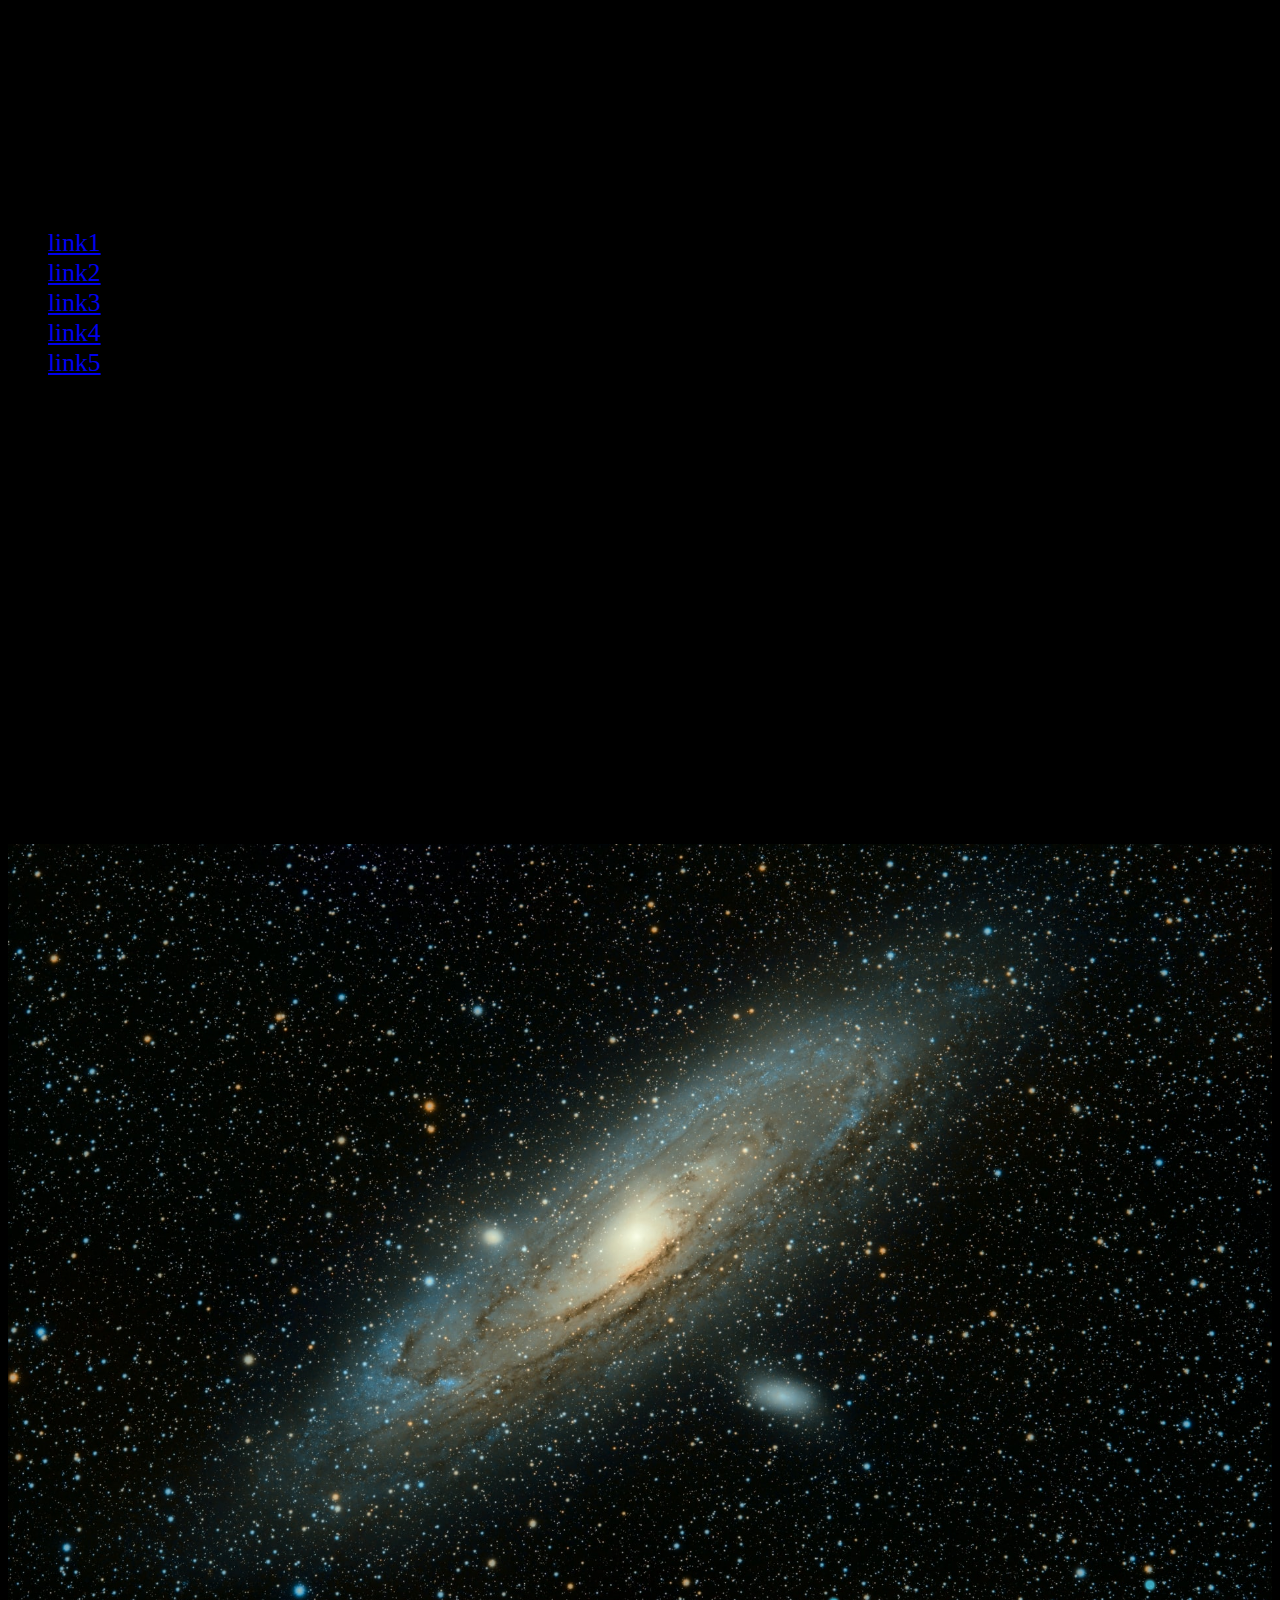
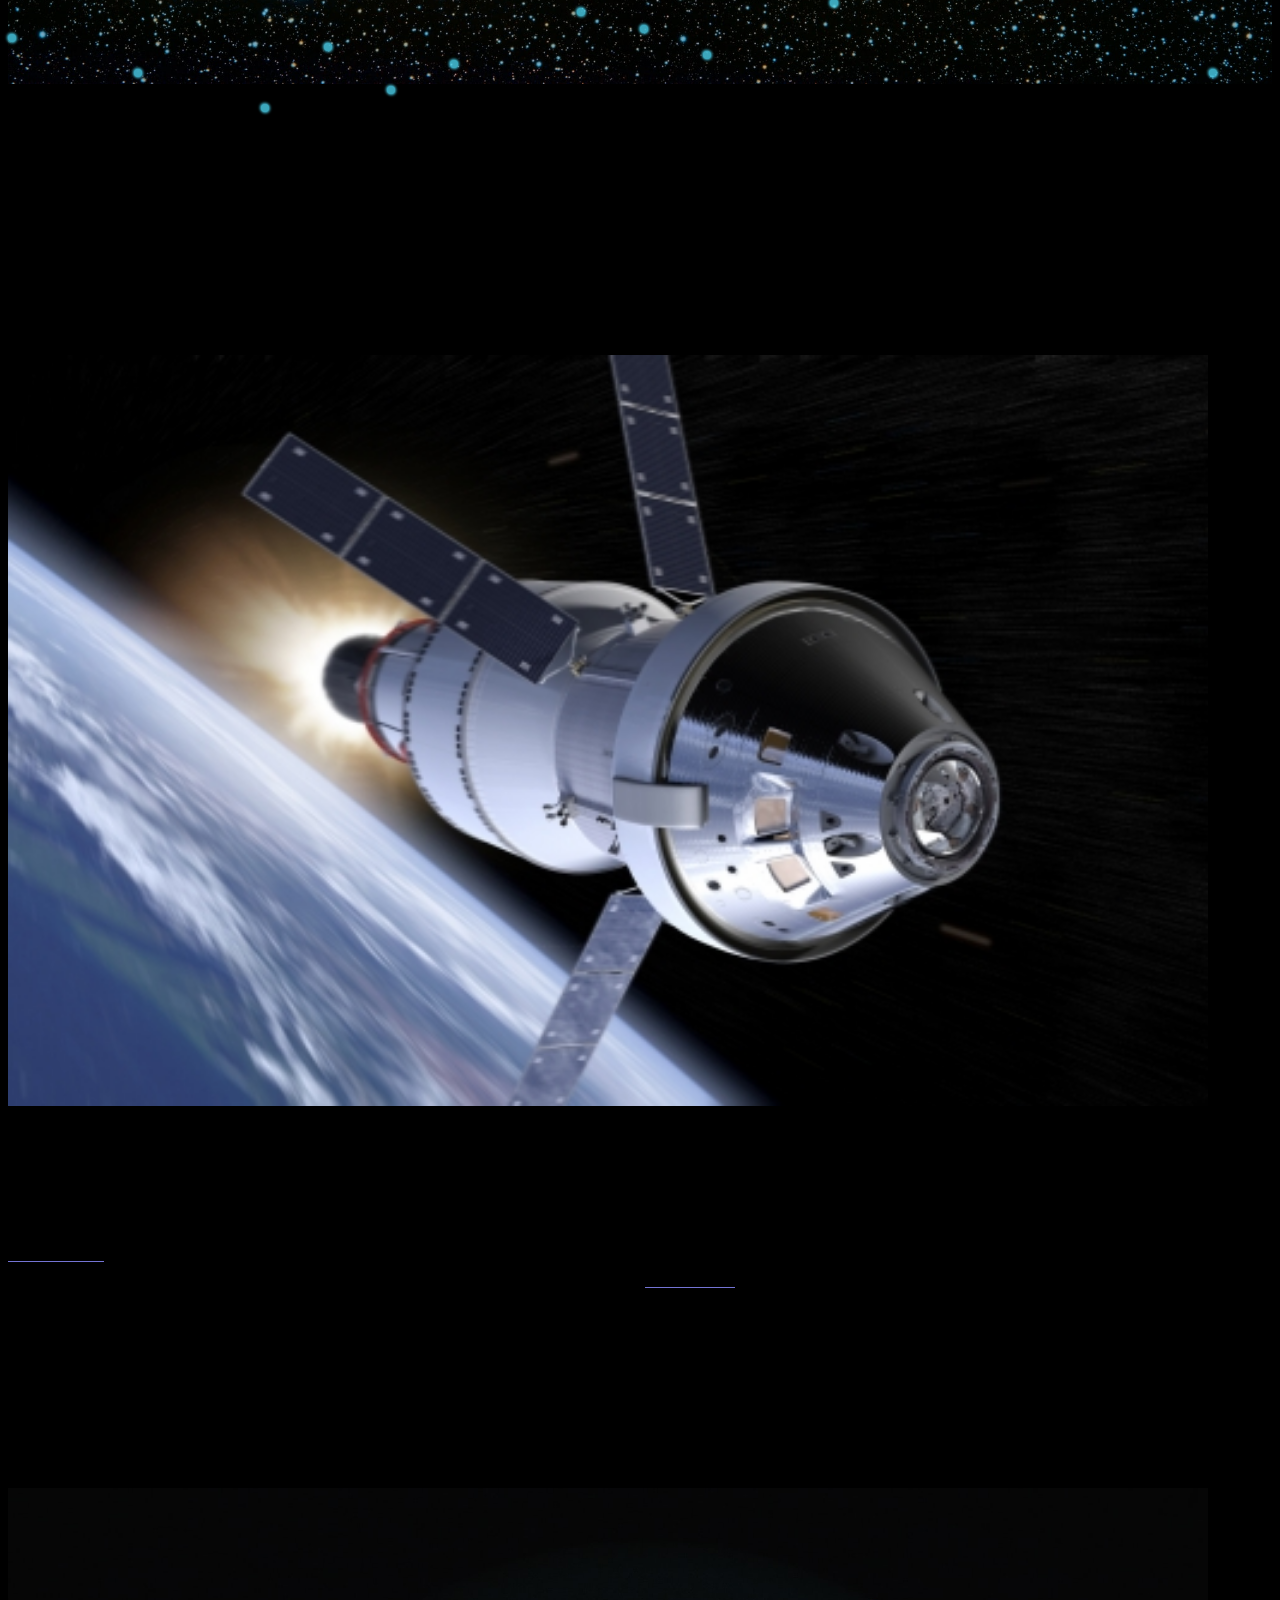
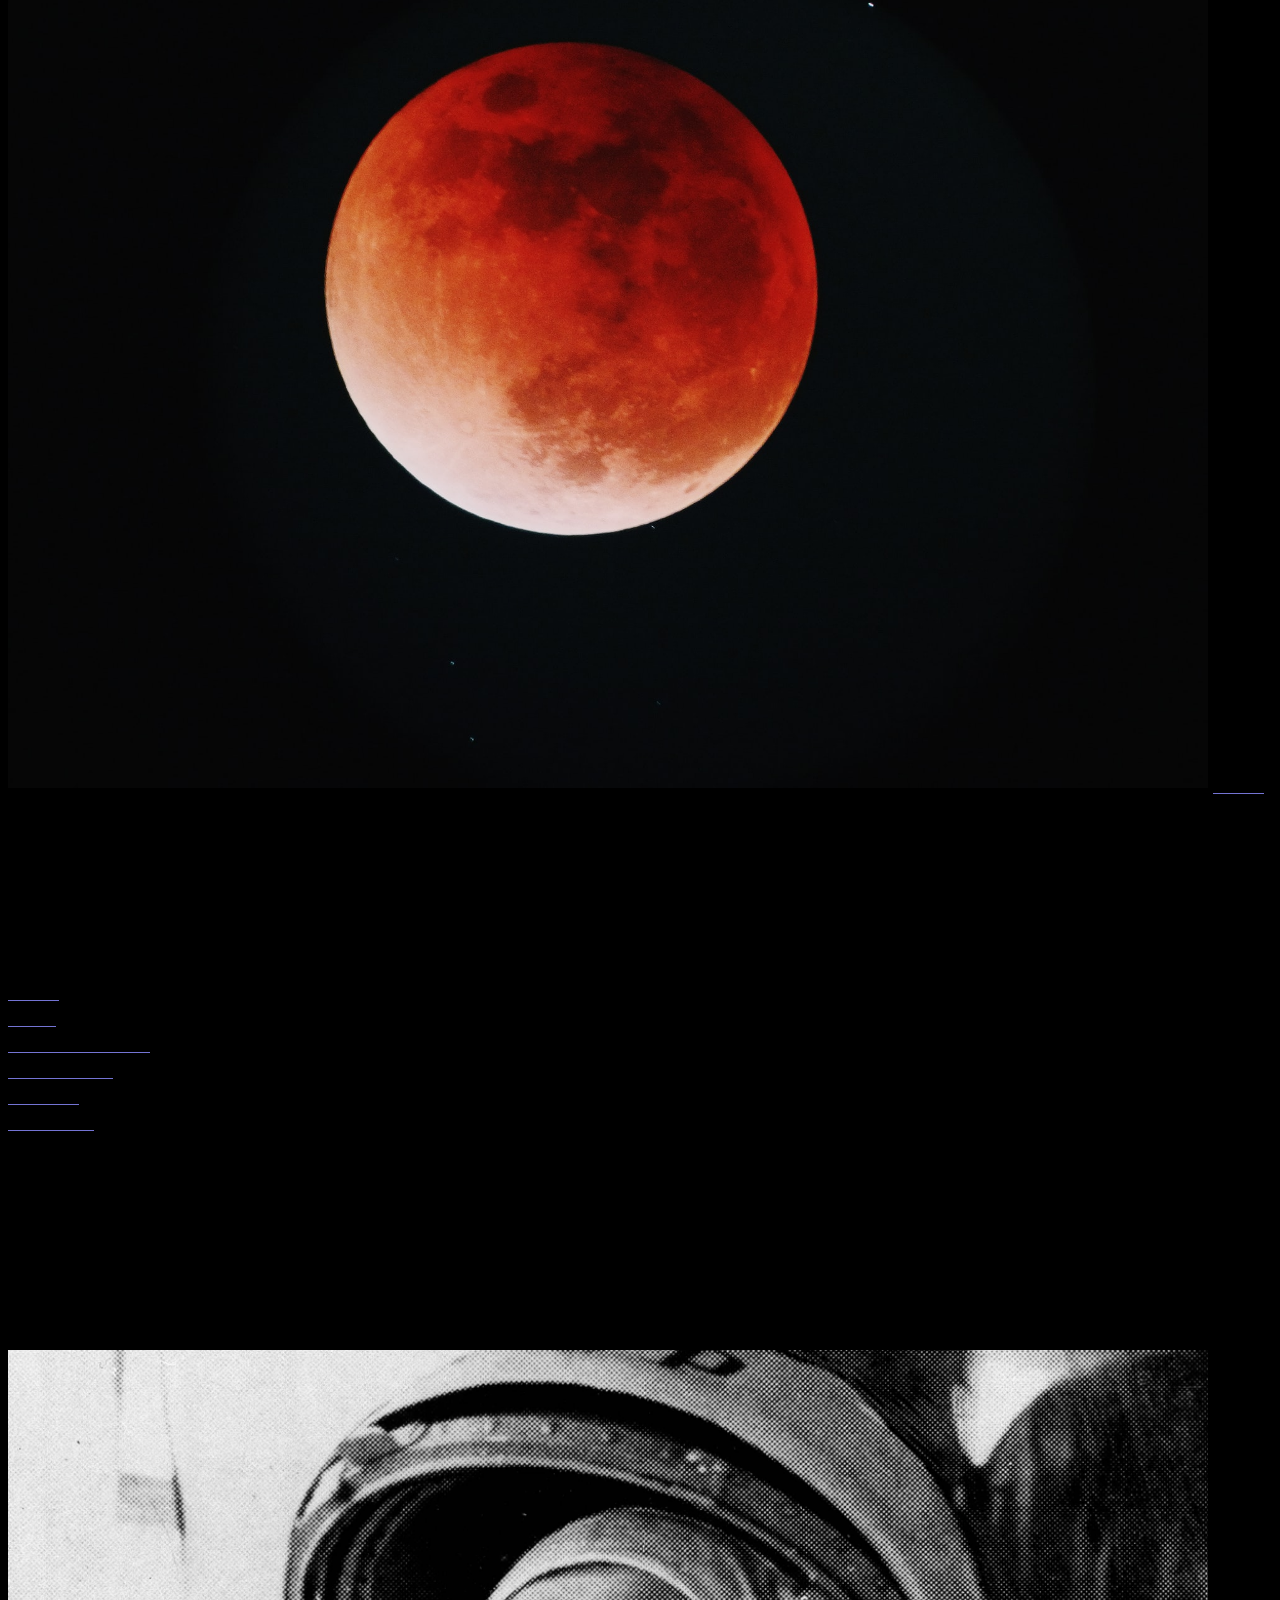
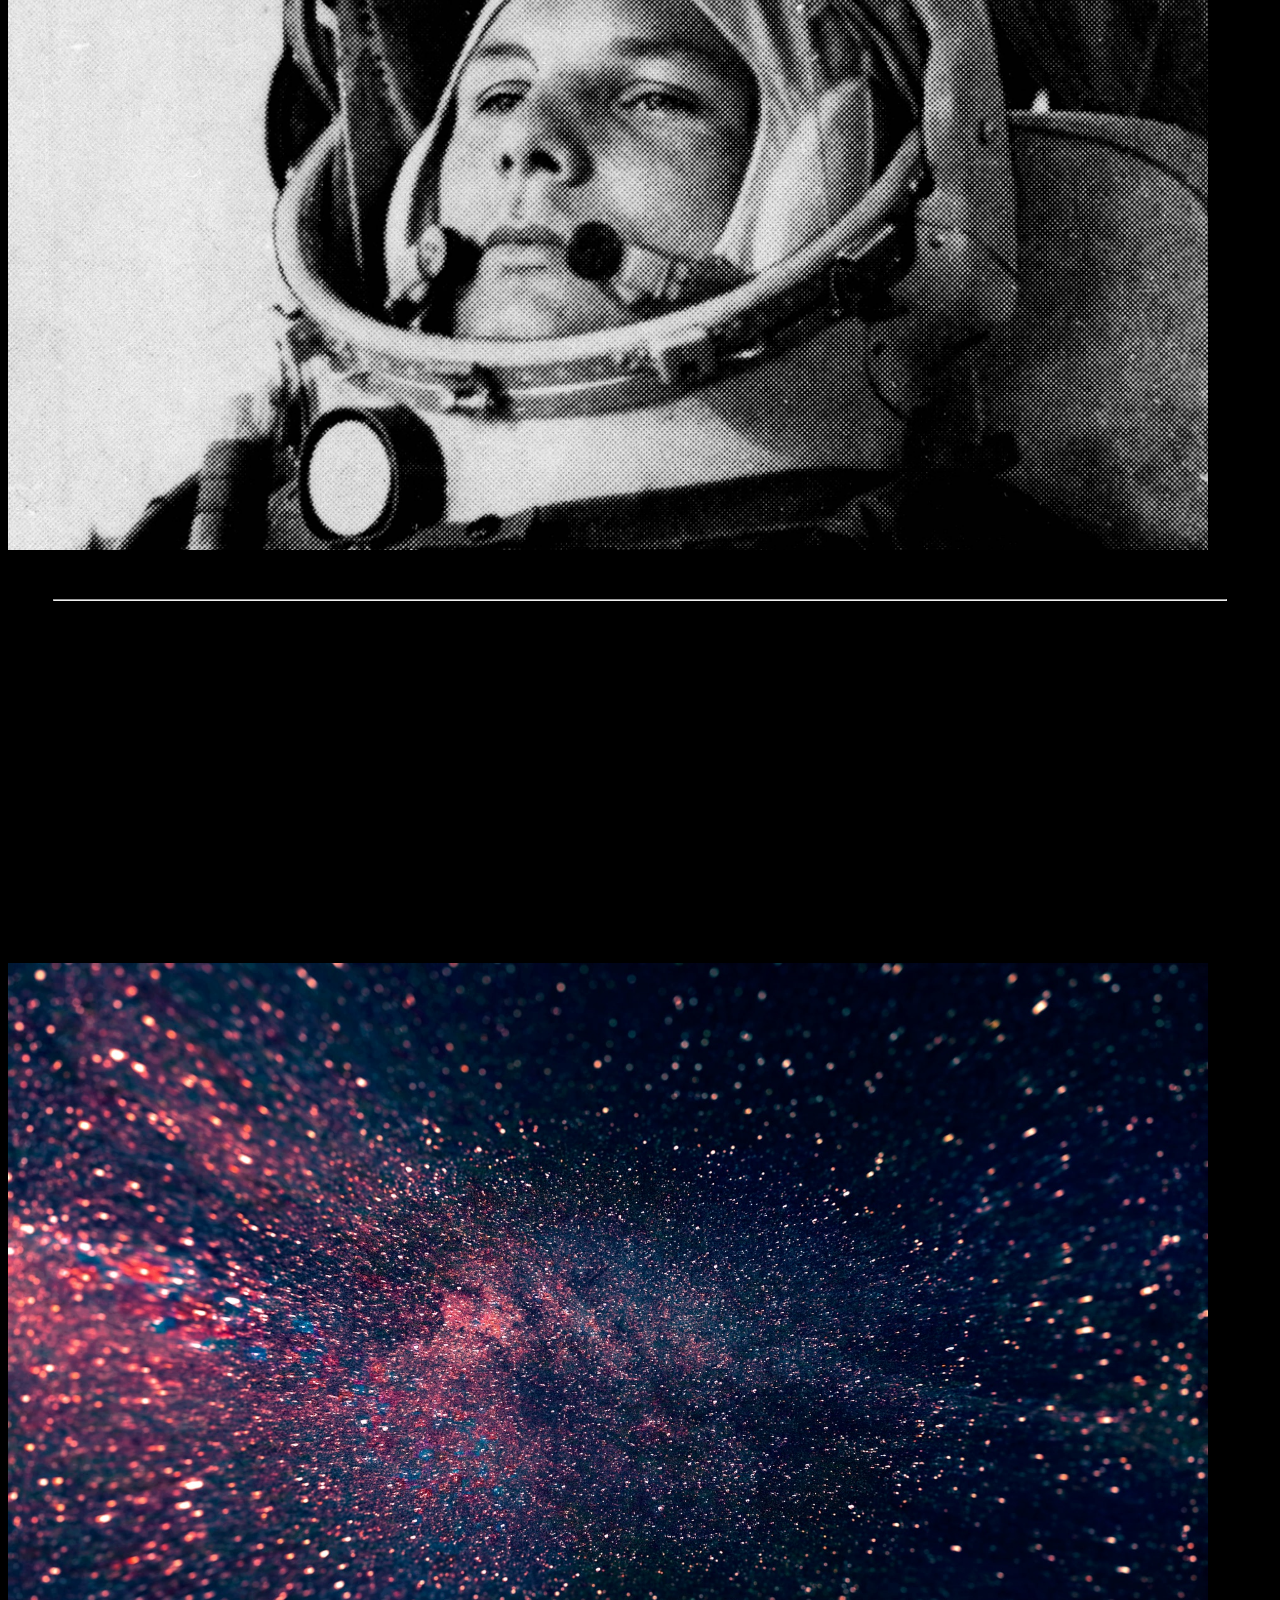
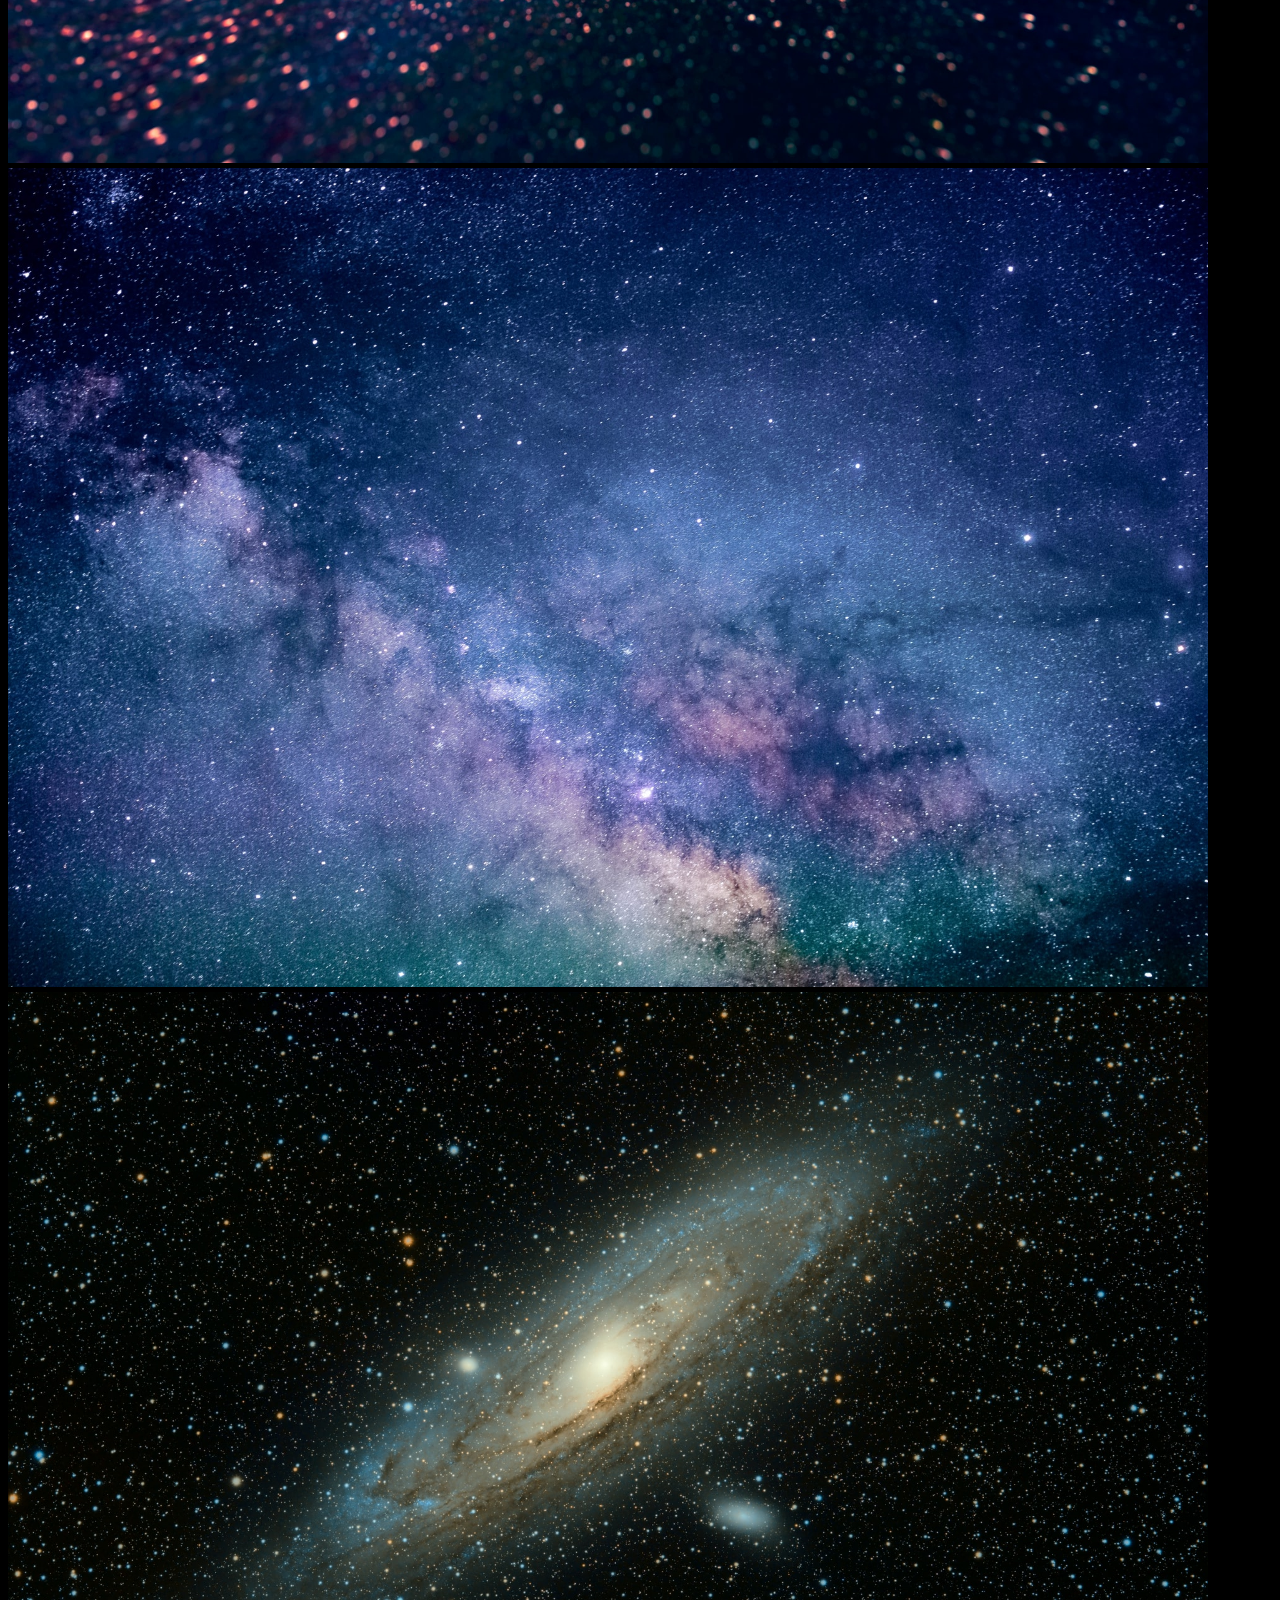
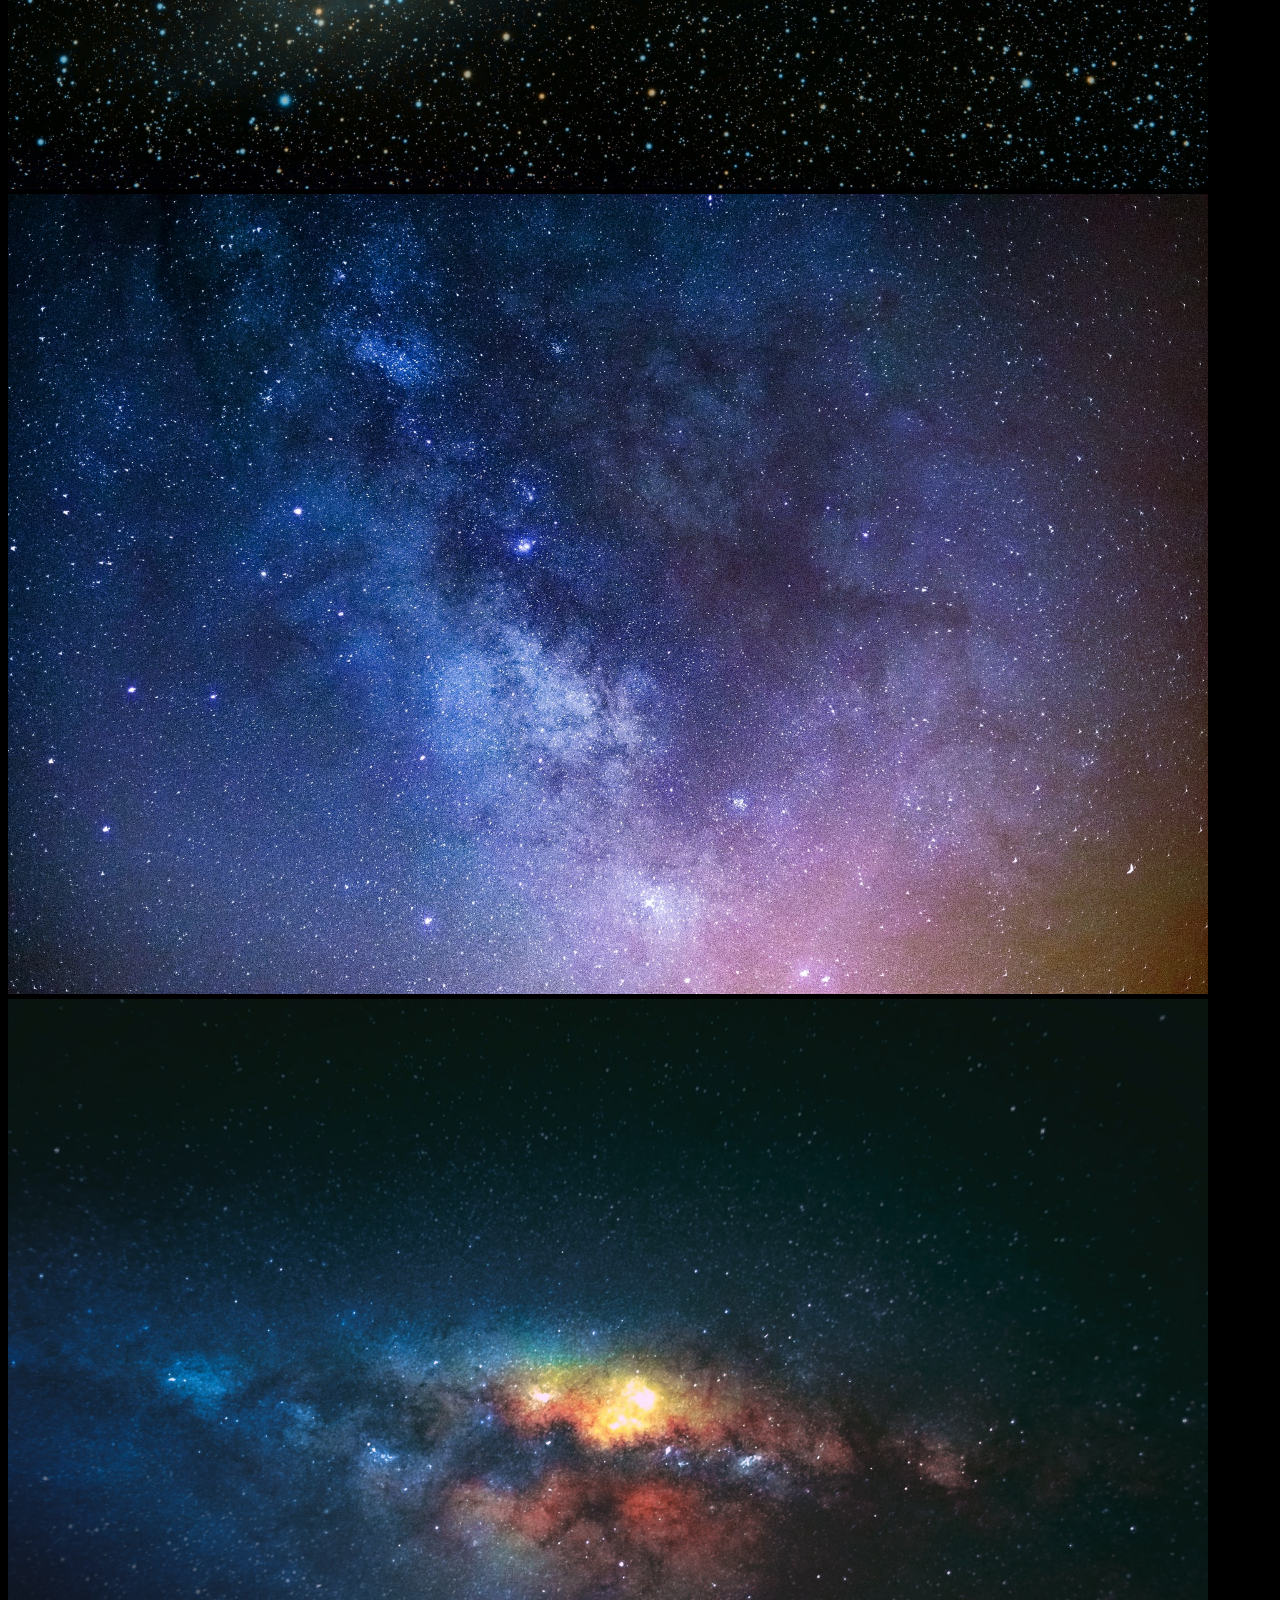
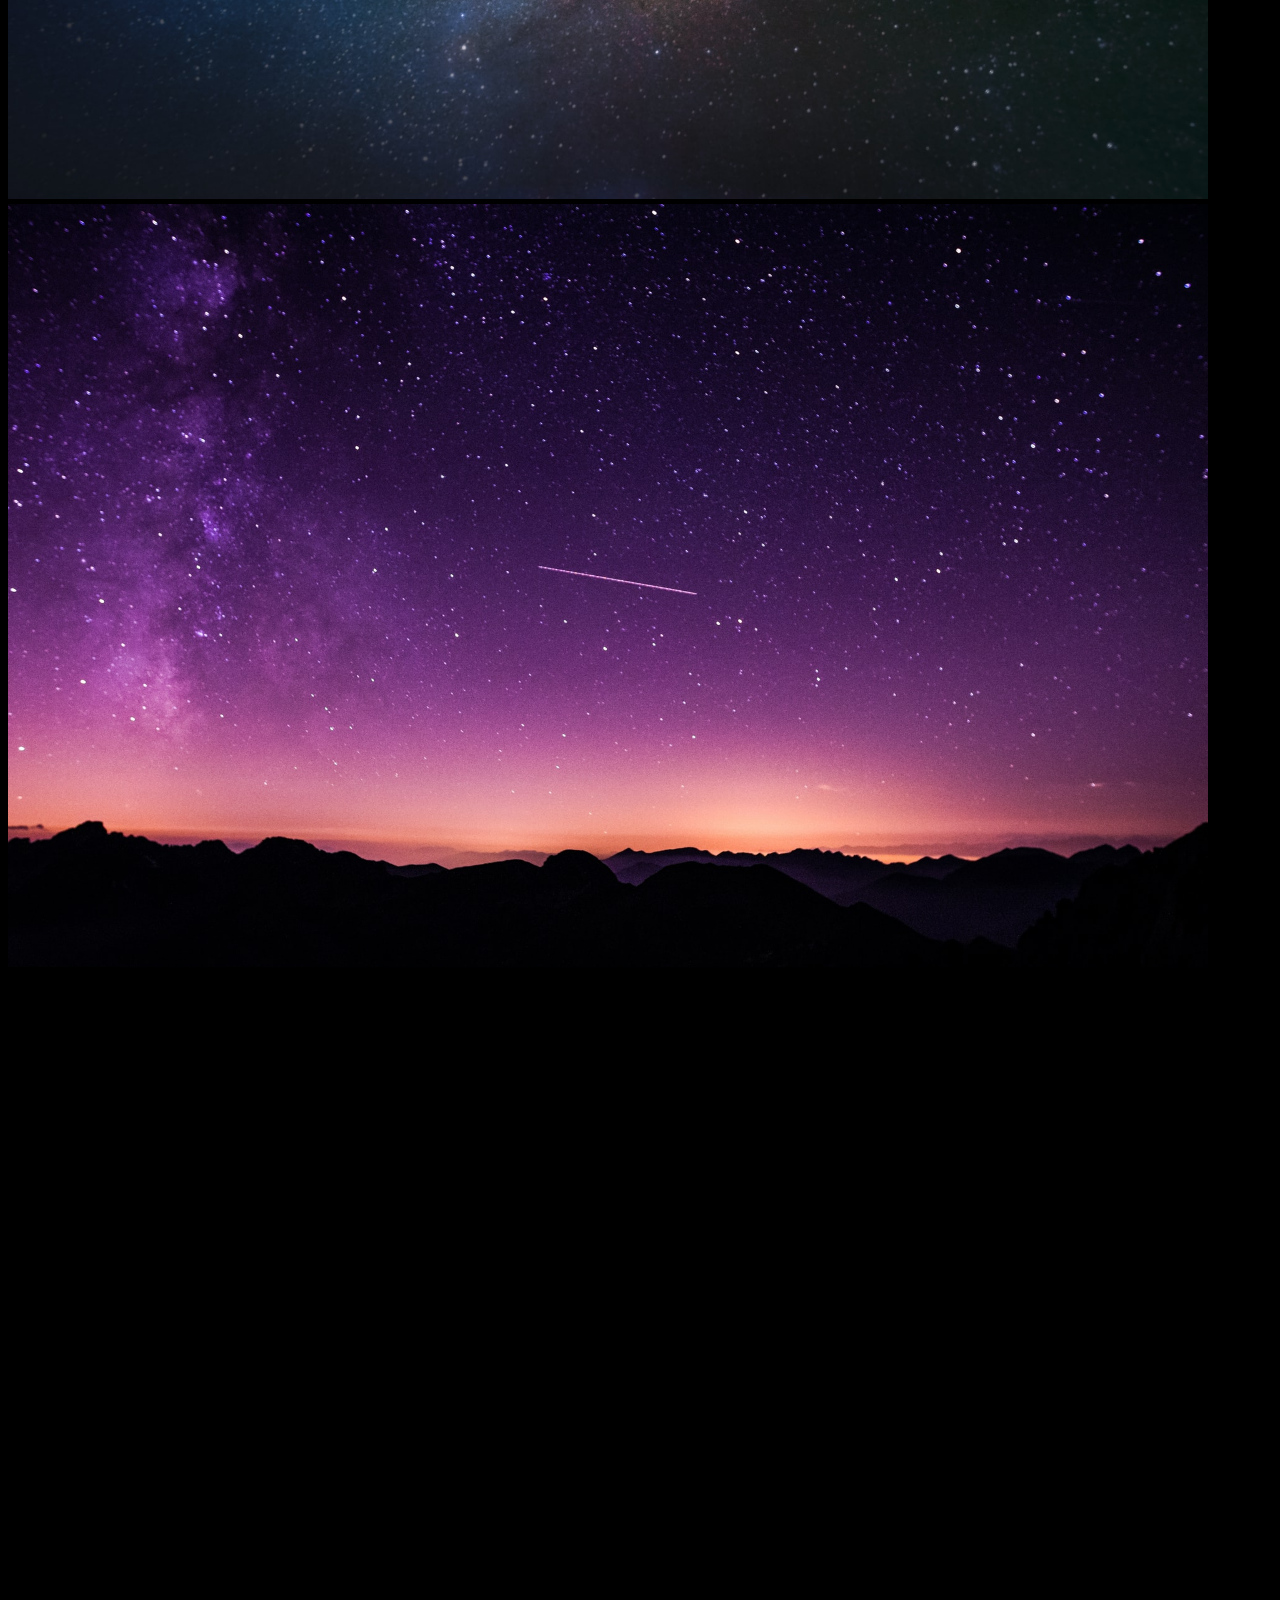
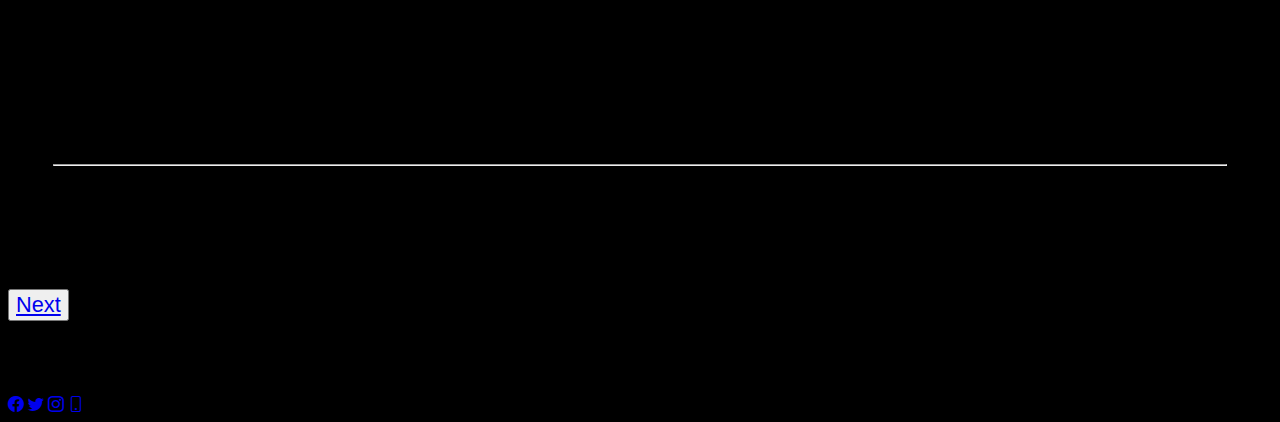
==== index.html @ 1af63017 "ok" ====
<!DOCTYPE html>
<html lang="en">
<head>
    <meta charset="UTF-8">
    <meta http-equiv="X-UA-Compatible" content="IE=edge">
    <meta name="viewport" content="width=device-width, initial-scale=1.0">
    <link rel="preconnect" href="https://fonts.gstatic.com">
    <link href="https://fonts.googleapis.com/css2?family=Playfair+Display&display=swap" rel="stylesheet">
    <link href="https://fonts.googleapis.com/css2?family=Mate+SC&display=swap" rel="stylesheet">
    <link rel="stylesheet" href="https://cdn.jsdelivr.net/npm/bootstrap-icons@1.5.0/font/bootstrap-icons.css">
    <link rel="stylesheet" href="https://cdn.jsdelivr.net/npm/bootstrap@4.6.0/dist/css/bootstrap.min.css" integrity="sha384-B0vP5xmATw1+K9KRQjQERJvTumQW0nPEzvF6L/Z6nronJ3oUOFUFpCjEUQouq2+l" crossorigin="anonymous">
    <script src="https://code.jquery.com/jquery-3.5.1.slim.min.js" integrity="sha384-DfXdz2htPH0lsSSs5nCTpuj/zy4C+OGpamoFVy38MVBnE+IbbVYUew+OrCXaRkfj" crossorigin="anonymous"></script>
    <script src="https://cdn.jsdelivr.net/npm/popper.js@1.16.1/dist/umd/popper.min.js" integrity="sha384-9/reFTGAW83EW2RDu2S0VKaIzap3H66lZH81PoYlFhbGU+6BZp6G7niu735Sk7lN" crossorigin="anonymous"></script>
    <script src="https://cdn.jsdelivr.net/npm/bootstrap@4.6.0/dist/js/bootstrap.min.js" integrity="sha384-+YQ4JLhjyBLPDQt//I+STsc9iw4uQqACwlvpslubQzn4u2UU2UFM80nGisd026JF" crossorigin="anonymous"></script>
    <link rel="stylesheet" href="myproject5.css">
    <title>My Project5</title>
</head>
<body class="body">
    <header class="mb-5 pb-5">
        <div class="container-fluid header-line mb-3 text-white p-0">
            <p class="para1">
                The world is now changing , people are not only trying to go different places 
                in the world but in space(planets.).
            </p>
            
        </div>
        <div class="container-fluid">
            <div class="h1 head text-center mb-3 text-white" id="ok">
                Space & Planets
            </div>
        </div>
        <div class="container-fluid">
                    <ul class="nav d-flex  justify-content-around">
                        <div class="h2 text-white mt-2">Welcome</div>
                        <li class="nav-item border-left border-right"><a href="#" class="nav-link text-white btn-outline-secondary pb-3">link1</a></li>
                        <li class="nav-item border-left border-right"><a href="#" class="nav-link text-white btn-outline-secondary pb-3">link2</a></li>
                        <li class="nav-item border-left border-right"><a href="#" class="nav-link text-white btn-outline-secondary pb-3">link3</a></li>
                        <li class="nav-item border-left border-right"><a href="#" class="nav-link text-white btn-outline-secondary pb-3">link4</a></li>
                        <li class="nav-item border-left border-right"><a href="#" class="nav-link text-white btn-outline-secondary pb-3">link5</a></li>
                    </ul>
            </nav>
        </div>
    </header>
    <main>
        <div class="container-fluid section1-container1 text-white text-center">
            <div class="w-25 mx-auto mb-1 pt-5">
                <span class="h2">Here</span><span class="h3"> we are explore things like space and planets with a beautiful
                    simplified way. So be ready !</span>
            </div>
        </div>
       
        <!--stars-->
        <div class="container-fluid section1-container2 p-0 mb-5">
            <img src="images/sp4.jpg" alt="image" class="fluid-image section1-img1">
                <div class="section1-childs section1-child1"></div>
                <div class="section1-childs section1-child2"></div>
                <div class="section1-childs section1-child3"></div>
                <div class="section1-childs section1-child4"></div>
                <div class="section1-childs section1-child5"></div>
                <div class="section1-childs section1-child6"></div>
                <div class="section1-childs section1-child7"></div>
                <div class="section1-childs section1-child8"></div>
                <div class="section1-childs section1-child9"></div>
                <div class="section1-childs section1-child10"></div>
                <div class="section1-childs section1-child11"></div>
                <div class="section1-childs section1-child12"></div>
            <div class="h3 text-light galaxy-heading1 mt-n5 pl-2 ">GALAXY</div>
            
        </div>
        <div class="container-fluid text-white">
            <div class="h1 text-center text-white mb-3">SPACE</div>
            <div class="row text-white">
                <div class="col-12 col-sm-12 col-md-4">
                    <div class="h3 mb-0 mb-sm-1 mb-md-2">
                        Introduction:
                    </div>
                    <p class="para1 pl-1">
                        Space is the boundless three-dimensional extent in which objects and 
                        events have relative position and direction. <strong>In simple words ..</strong>
                        Space, also known as outer space, is the near-vacuum between celestial bodies. 
                        It is where everything (all of the planets, stars, galaxies and other objects) 
                        is found. On Earth, space begins at the Kármán line (<strong>100 km above sea level</strong>). 
                        This is where Earth's atmosphere is said to stop and outer space begins.
                        <img src="images/pl15.jpg" alt="image" class="image-fluid space-img">
                        
                    </p>
                </div>
                <div class="col-12 col-sm-6 col-md-4">
                    <div class="h3 mb-0 mb-sm-1 mb-md-2">
                        History of Space:
                    </div>
                    <p class="para1">
                        Humans have always looked up into the night sky and dreamed about space.
                        In the latter half of the 20th century, rockets were developed that were 
                        powerful enough to overcome the force of gravity to reach orbital velocities, 
                        paving the way for space exploration to become a reality.
                        On <span class="bold underline">Oct. 4, 1957</span> , the Soviets launched the first artificial satellite, 
                        Sputnik 1, into space. Four years later on April 12, 1961, Russian Lt. 
                        Yuri Gagarin became the first human to orbit Earth in Vostok 1.
                        The first U.S. satellite, <span class="bold underline">Explorer 1</span> , went into orbit on Jan. 31, 1958. 
                        In 1961, Alan Shepard became the first American to fly into space.
                        The International Space Station is a research laboratory in low Earth 
                        orbit. With many different partners contributing to its design and 
                        construction, this high-flying laboratory has become a symbol of 
                        cooperation in space exploration, with former competitors now working 
                        together.
                    </p>
                </div>
                <div class="col-12 col-sm-6 col-md-4">
                    <div class="h3 mb-0 mb-sm-1 mb-md-2">
                        The Future Of Space Exploration
                    </div>
                    <p class="para1">
                        Modern space exploration is reaching areas once only dreamed about. 
                        Mars is focal point of modern space exploration, and manned Mars 
                        exploration is a long-term goal of the
                        United States.
                        <img src="images/pl11.jpg" alt="image" class="image-fluid space-img">
                         <span class="bold underline">NASA</span> is on a journey to Mars, with a goal of sending 
                        humans to the Red Planet in the 2030s. NASA and its partners have sent orbiters, 
                        landers, and rovers, increasing our knowledge about the planet. 
                    </p>
                </div>
            </div>

        </div>
        <div class="container-fluid text-white">
            <div class="h2 text-center m-1 p-1">Cosmonaut Yuri Alekseyevich Gagarin</div>
            <div class="h3 lead text-white text-center mb-4">Soviet cosmonaut</div>
            <div class="row">
                <div class="col-md-2  align-self-center mb-2">
                    <div class="h3 mb-0 mb-sm-1 mb-md-2">Intro</div>
                    <div class="para1">
                    <span class="bold underline">Born:</span>  March 9, 1934, Klushino, Russia<br>
                    <span class="bold underline">Died:</span> March 27, 1968, Novoselovo, Russia<br>
                    <span class="bold underline">Space missions:</span> Vostok 1<br>
                    <span class="bold underline">Nationality:</span> Soviet<br>
                    <span class="bold underline">Spouse:</span> Valentina Gagarina (m. 1957–1968)<br>
                    <span class="bold underline">Children:</span> Yelena Yurievna Gagarina, Galina Gagarina<br>
                    </div>
                </div>
                <div class="col-md-5">
                    <p class="para1 para2">
                        On April 12, 1961, aboard the spacecraft Vostok 1, Soviet cosmonaut 
                    Yuri Alekseyevich Gagarin becomes the first human being to travel 
                    into space. During the flight, the 27-year-old test pilot and industrial 
                    technician also became the first man to orbit the planet, a feat 
                    accomplished by his space capsule in 89 minutes. Vostok 1 orbited Earth 
                    at a maximum altitude of 187 miles and was guided entirely by an automatic 
                    control system. The only statement attributed to Gagarin during his one hour 
                    and 48 minutes in space was, “Flight is proceeding normally; I am well.”
                    The triumph of the Soviet space program in putting the first man into space 
                    was a great blow to the United States, which had scheduled its first space 
                    flight for May 1961.
                    </p>
                    
                </div>
                <div class="col-md-5">
                    <img src="images/spaceman2.webp" alt="image" class="image-fluid space-img d-block">
                </div>
            </div>
        </div>
        <hr>
        <div class="container mb-3 text-white">
            <div class="h2 text-warning mb-0 mb-sm-1 mb-md-2"> 8 Amazing Facts You Don't Know about Space</div>
            <div class="para1 text-info pl-1">
                There is so much about space, our solar system, and the galaxy that we still don't know!  
                Space is vast. With billions of galaxies and stars, and planets in our own solar system 
                yet to be fully explored or understood, scientists' knowledge of space is always evolving.
                Here are 8 Amazing facts about space that you may don't know about ... 
                <div class="carousel slide" data-ride="carousel" id="carousel-menu">
                    <ol class="carousel-indicators">
                        <li data-target="#carousel-menu" data-slide-to="0"></li>
                        <li data-target="#carousel-menu" data-slide-to="1"></li>
                        <li data-target="#carousel-menu" data-slide-to="2"></li>
                        <li data-target="#carousel-menu" data-slide-to="3"></li>
                        <li data-target="#carousel-menu" data-slide-to="4"></li>
                        <li data-target="#carousel-menu" data-slide-to="5"></li>
                    </ol>
                    <div class="carousel-inner">
                        <div class="carousel-item active"><img src="images/sp2.jpg" alt="image" class="image-fluid w-100"></div>
                        <div class="carousel-item"><img src="images/sp3.jpg" alt="image" class="image-fluid w-100"></div>
                        <div class="carousel-item"><img src="images/sp4.jpg" alt="image" class="image-fluid w-100"></div>
                        <div class="carousel-item"><img src="images/sp1.jpg" alt="image" class="image-fluid w-100"></div>
                        <div class="carousel-item"><img src="images/sp5.jpg" alt="image" class="image-fluid w-100"></div>
                        <div class="carousel-item"><img src="images/sp6.jpg" alt="image" class="image-fluid w-100"></div>
                    </div>
                </div>
            </div>
            <ol class="list-unstyled mt-3">
                <li class="mb-3 mb-sm-2 mb-md-5">
                    <div class="h4 text-warning  p-0 mb-0 mb-sm-1 mb-md-2">ONE MILLION EARTHS CAN FIT INSIDE THE SUN</div>
                    <p class="para1 pl-1 text-info lead ">
                        The Sun is large enough that approximately 
                        1.3 million Earths could fit inside (if squashed in) 
                        or if the Earths retained their spherical shape then 
                        960,000 would fit. But can you visualise that number 
                        of Earths? 
                    </p>
                </li>
                <li class="mb-3 mb-sm-2 mb-md-5">
                    <div class="h4 text-warning p-0 mb-0 mb-sm-1 mb-md-2"> THE SUNSET ON MARS APPEARS BLUE</div>
                    <p class="para1 pl-1 text-info lead">
                        Just as colors are made more dramatic in sunsets on Earth, 
                        sunsets on Mars, according to NASA,  would appear bluish 
                        to human observers watching from the red planet.
                    </p>
                </li>
                <li class="mb-3 mb-sm-2 mb-md-5">
                    <div class="h4 text-warning p-0 mb-0 mb-sm-1 mb-md-2"> THE HOTTEST PLANET IN OUR SOLAR SYSTEM IS 450° C</div>
                    <p class="para1 pl-1 text-info lead">
                        Venus is the hottest planet in the solar system and has an 
                        average surface temperature of around 450° C. Did you know 
                        that Venus isn't the closest planet to the sun?  That is Mercury.  
                        You would think that Mercury would then be the hottest, but Mercury 
                        has no atmosphere (which regulates temperature), resulting in big fluctuations.
                    </p>
                </li>
                <li class="mb-3 mb-sm-2 mb-md-5">
                    <div class="h4 text-warning p-0 mb-0 mb-sm-1 mb-md-2">ONE DAY ON VENUS IS LONGER THAN ONE YEAR</div>
                    <div class="para1 pl-1 text-info lead">
                        Venus has a slow axis rotation which takes 243 Earth days to complete 
                        its day. The orbit of Venus around the Sun is 225 Earth days, making a 
                        year on Venus 18 days less than a day on Venus
                    </div>
                </li>
                <li class="mb-3 mb-sm-2 mb-md-5">
                    <div class="h4 text-warning p-0 mb-0 mb-sm-1 mb-md-2">SPACE IS COMPLETELY SILENT</div>
                    <div class="para1 pl-1 text-info lead">
                        There is no atmosphere in space, which means that 
                        sound has no medium or way to travel to be heard. 
                    </div>
                </li>
                <li class="mb-3 mb-sm-2 mb-md-5">
                    <div class="h4 text-warning p-0 mb-0 mb-sm-1 mb-md-2">THERE IS A PLANET MADE OF DIAMONDS</div>
                    <div class="para1 pl-1 text-info lead">
                        There’s a planet made of diamonds twice the size of earth 
                        The "super earth," aka 55 Cancri e, is most likely covered 
                        in graphite and diamond
                    </div>
                </li>
                <li class="mb-3 mb-sm-2 mb-md-5">
                    <div class="h4 text-warning p-0 mb-0 mb-sm-1 mb-md-2">THERE ARE MORE TREES ON EARTH THAN STARS IN THE MILKY WAY</div>
                    <div class="para1 pl-1 text-info lead">
                        There are about three trillion trees on Planet Earth, and 
                        between 100-400 billion stars, approximately, in the galaxy.
                    </div>
                </li>
                <li class="mb-3 mb-sm-2 mb-md-5">
                    <div class="h4 text-warning p-0 mb-0 mb-sm-1 mb-md-2">THERE ARE MORE STARS IN THE UNIVERSE THAN GRAINS OF SANDS ON EARTH</div>
                    <div class="para1 pl-1 text-info lead">
                        The universe extends far beyond our own galaxy, The Milky Way, which is why scientists 
                        can only estimate how many stars are in space.  However, scientists estimate the universe 
                        contains approximately 1,000,000,000,000,000,000,000,000 stars, or a septillion.   While 
                        no one can actually count every single grain of sand on the earth, the estimated total 
                        from researchers at the University of Hawaii, is somewhere around seven quintillion, 
                        five hundred quadrillion grains.  That is an awfully big sand castle!.
                    </div>
                </li>
            </ol>
            <hr>
        </div>

        <div class="container-fluid text-white">
            <div class="row">
                <div class="col-2"></div>
                <div class="col-8">
                    <div class="para1">
                        There is a lot more to cover about space but this was a brief information about Space,
                        we counted some of the important and special information about space and gives you.
                        I'm hoping that this brief summary of space will help you so tune on we will give you more 
                        information in  the next coming days.
                    </div>
                    <div class="h4 m-3">
                        <button type="button" class="btn h4 text-center btn-outline-success float-right"><a href="myproject5part2.html" class="text-warning">Next</a></button>
                        The information about planets are in the next page.
                    </div>
                    
                </div>
                <div class="col-2"></div>
            </div>

            
        </div>
    </main>
    <footer class="footer mt-5">
        <div class="container-fluid text-white">
            <div class="row">
                <div class="col-2"></div>
                <div class="col-3">
                    <div class="h4 text-center text-warning mt-md-4">
                        Thankyou For <br>
                        Visiting
                    </div>
                </div>
                <div class="col-1"></div>
                <div class="col-3">
                    <div class="d-flex flex-sm-column align-items-center">
                        <div class="h4 text-warning">Contact us</div>
                        <a href="#" class="m-1"><i class="bi bi-facebook text-success"></i></a>
                        <a href="#" class="m-1"><i class="bi bi-twitter text-success"></i></a>
                        <a href="#" class="m-1"><i class="bi bi-instagram text-success"></i></a>
                        <a href="#" class="m-1"><i class="bi bi-phone text-success"></i></a>
                    </div>
                </div>
                <div class="col-2"></div>
            </div>
        </div>

    </footer>
</body>
</html>
---- myproject5.css ----
.body {
    background-color:black;
    overflow-x: hidden;
}


.header-line {
    word-spacing: 1rem;

}

.nav-link {
    font-size: 2vw;
}

hr{
    margin: 5vh;
    background-color: white;
}

.h1 {
    font-size: 5vw;
    font-weight: 700;
    font-family: Mate SC;
}


.h2 {

    font-size: 3vw;


}

.h3 {

    font-size: 2.3vw;
    text-transform: uppercase;
}

.h4 {

    font-size: 1.7vw;
}

.para1 {
    font-size: 1.5vw;
    font-family: Playfair Display,sarif;
}

.para2 {
    font-size: 1.5vw;
    word-spacing: 0.6rem;
}



.bold{
    font-weight:bolder;
    font-size: 1.5vw;

}

.italic {
    font-style: italic;

}

.underline {
    border-bottom: 1px solid rgb(116, 116, 212);
}



/* Section1  space section*/

.section1-img1 {
    width: 100%;
}


.galaxy-heading1{
    opacity: 0.5;
}

.space-img {
    width: 100%;
    max-width: 600px;
}



.image-fluid {
    max-width: 1200px;
}

.section1-container1 {
    max-width: 100%;
    height: 450px;
}

.section1-container2 {
    position: relative;
    max-width: 100%;
}


.stars-container {
    height: 80vh;
    position: absolute;
    top: 0vh;
    left: 10%;
    
    
}

.section1-childs {
    width: 8px;
    height: 8px;
    opacity: 0.8;
    background-color:rgb(75, 209, 236);
    border-radius: 50%;
    box-shadow: 0.5px 0.5px 3px 0.5px rgb(75, 209, 236),
                -0.5px -0.5px 3px 0.5px rgb(75, 209, 236);          ;
    /* background-color:rgb(137, 170, 170);
    background-color:lightblue; */

}

@keyframes star1 {

    from {
        left: 10%;
        bottom: 5%;

    }

    to { 
        opacity: 1;
        bottom: 99.9%;   
        box-shadow:0.1px 9px 10px 4px rgb(110, 238, 227);

    }
    
}

.section1-child1 {
    animation-name: star1;
    animation-timing-function: linear;
    animation-iteration-count: 1;
    animation-delay: 5s;
    animation-duration: 1s;
    position: absolute;
    left: 10%;
    bottom: 5%;

}


@keyframes star2 {

    from {
        opacity: 0.8;
        left: 20%;
        bottom: 1%;

    }

    to { 
        opacity: 1;
        left: 10%;
        bottom: 99.9%; 
        box-shadow: 0.1px 9px 10px 4px rgb(110, 238, 227);

    }
    
}

.section1-child2 {
    animation-name: star2;
    animation-timing-function: linear;
    animation-iteration-count: 1;
    animation-delay: 7s;
    animation-duration: 1.5s;
    position: absolute;
    left: 20%;
    bottom: 1%;

}


@keyframes star3 {

    from {
        left: 50%;
        bottom: 10%;

    }

    to { 
        opacity: 1;
        left: 40%;
        bottom: 99.9%;
        box-shadow: 0.1px 9px 10px 4px rgb(110, 238, 227);

    }
    
}


.section1-child3 {
    animation-name: star3;
    animation-timing-function: linear;
    animation-iteration-count: 1;
    animation-delay: 10s;
    animation-duration: 3s;
    position: absolute;
    left: 50%;
    bottom: 10%;

}


@keyframes star4 {

    from {
       left: 25%;
       bottom: 8%;

    }

    to { 
        opacity: 1;
        left: 50%;
        bottom: 99.9%;
        box-shadow: 0.1px 9px 10px 4px rgb(110, 238, 227);

    }
    
}

.section1-child4 {
    animation-name: star4;
    animation-timing-function: linear;
    animation-iteration-count: 1;
    animation-delay: 12s;
    animation-duration: 3s;
    position: absolute;
    left: 25%;
    bottom: 8%;

}

@keyframes star5 {

    from {
        opacity: 0.8;
        left: 30%;
        bottom: 3%;

    }

    to { 
        opacity: 1;
        left: 30%;
        bottom: 99.9%;
        box-shadow: 0.1px 9px 10px 4px rgb(110, 238, 227);

    }
    
}


.section1-child5 {
    animation-name: star5;
    animation-timing-function: linear;
    animation-iteration-count: 1;
    animation-delay: 14s;
    animation-duration: 3s;
    position: absolute;
    left: 30%;
    bottom: 3%;

}

@keyframes star6 {

    from {
        left: 35%;
        bottom: 6%;

    }

    to { 
        opacity: 1;
        left: 40%;
        bottom: 99.9%;
        box-shadow: 0.1px 9px 10px 4px rgb(110, 238, 227);

    }
    
}


.section1-child6 {
    animation-name: star6;
    animation-timing-function: linear;
    animation-iteration-count: 1;
    animation-delay: 15s;
    animation-duration: 2s;
    position: absolute;
    left: 35%;
    bottom: 6%;

}

@keyframes star7 {

    from {
        left: 95%;
        bottom: 5%;

    }

    to { 
        opacity: 1;
        left: 5%;
        bottom: 99.9%;
        box-shadow: 0.1px 9px 10px 4px rgb(110, 238, 227);

    }
    
}

.section1-child7 {
    animation-name: star7;
    animation-timing-function: linear;
    animation-iteration-count: 1;
    animation-delay: 17s;
    animation-duration: 2s;
    position: absolute;
    left: 95%;
    bottom: 5%;

}

@keyframes star8 {

    from {
        opacity: 0.8;
        left: 45%;
        bottom: 12%;
        box-shadow: none;

    }

    to { 
        opacity: 1;
        left: 50%;
        bottom: 99.9%;
        box-shadow: 0.1px 9px 10px 4px rgb(110, 238, 227);

    }
    
}

.section1-child8 {
    animation-name: star8;
    animation-timing-function: linear;
    animation-iteration-count: 1;
    animation-delay: 19s;
    animation-duration: 3s;
    position: absolute;
    left: 45%;
    bottom: 12%;

}

@keyframes star9 {

    from {
       left: 0%;
       bottom: 9%;

    }

    to { 
        opacity: 1;
        left: 95%;
        bottom: 99.9%;
        box-shadow: 0.1px 9px 10px 4px rgb(110, 238, 227);

    }
    
}

.section1-child9 {
    animation-name: star9;
    animation-timing-function: linear;
    animation-iteration-count: 1;
    animation-delay: 23s;
    animation-duration: 3s;
    position: absolute;
    left: 0%;
    bottom: 9%;

}

@keyframes star10 {

    from {
        left: 55%;
        bottom: 7%;
        box-shadow: none;

    }

    to { 
        opacity: 1;
        left: 53%;
        bottom: 99.9%;
        box-shadow: 0.1px 9px 10px 4px rgb(110, 238, 227);

    }
    
}

.section1-child10 {
    animation-name: star10;
    animation-timing-function: linear;
    animation-iteration-count: 1;
    animation-delay: 26s;
    animation-duration: 2s;
    position: absolute;
    left: 55%;
    bottom: 7%;

}

@keyframes star11 {

    from {
        left: 65%;
        bottom: 13%;

    }

    to { 
        opacity: 1;
        left: 67%;
        bottom: 99.9%;
        box-shadow: 0.1px 9px 10px 4px rgb(110, 238, 227);

    }
    
}

.section1-child11 {
    animation-name: star11;
    animation-timing-function: linear;
    animation-iteration-count: 1;
    animation-delay: 29s;
    animation-duration: 3s;
    position: absolute;
    left: 65%;
    bottom: 13%;

}

@keyframes star12 {

    from {
        left: 90%;
        bottom: 15%;
       box-shadow: none;

    }

    to { 
        opacity: 1;
        left: 0%;
        bottom: 99.9%; 
        box-shadow: 0.1px 9px 10px 4px rgb(110, 238, 227);

    }
    
}

.section1-child12 {
    animation-name: star12;
    animation-timing-function: linear;
    animation-iteration-count: 1;
    animation-delay: 30s;
    animation-duration: 2s;
    position: absolute;
    left: 90%;
    bottom: 15%;

}




/* Planet section
  Eath planet
*********************/
.head-img {
    width: 100%;
    max-width: 1400px;
}

.heading1 {
    color: rgba(219, 187, 187, 0.733);
    position: absolute;
    left: 35%;
    top: 35%;
    font-size:10vw ;
    font-weight: 800;
    mix-blend-mode: screen;
}


.bgimg1 {
    width: 95vw;
    height: 95vh;
    background-image: url('images/pl10.jpg');
    background-size: contain;
    background-repeat: no-repeat;
    background-position: 15vw 15vh;

}

.left-img{
    width: 100%;
    max-width: 600px;
}

.space1 {
    font-size: 30px;
    margin-bottom: 10em;
}

.space2 {
    font-size: 10px;
    margin-bottom: 10em;
}

.left-text {
    font-size: 1vw;
    letter-spacing: 0.15vw;
}

.planet-link {
    max-width: 50px;
    transition: transform 500ms;
}

.planet-link:hover,.planet-link:focus {
    transform: scale(1.2);
}
/* Earth end ***************************/





/*  Moon section 
****************/



.bgimg2 {
    width: 95vw;
    height: 95vh;
    background-image: url('images/moon.jpg');
    background-size: contain;
    background-repeat: no-repeat;
    background-position: 15vw 15vh;

}
/* moon end ****************************/



/* Mars section 
****************/

.mars-img {
    width: 100%;
    max-width: 800px;
}


.mars-right-img {
    width: 100%;
    max-width: 300px;
}


.gap {
    height: 50vh;
}
.gap2 {
    height: 10vh;
}

/* Background stars */
@keyframes sprinkles {
    from {
        opacity: 0;
    }

    to {
        opacity: 0.5;
    }
    
}

.bg-stars-container {
    width: 100%;
    position: absolute;
    top: 90%;
    display: flex;
    justify-content: space-around;
    margin-bottom: 100px;
}

.bg-stars {
    position:relative;
    background-color: transparent;
    width: 40px;
    height: 40px;
    margin: 5rem auto;
}

.stars-row1 {

    top: 120%;

}

.stars-row2 {

    top: 150%;
    
}

.stars-row3 {
    
    top: 170%;
}

.stars-row4 {

    top: 200%;
    
}

.stars-row5 {

    top: 220%;
    
}

.stars-row6 {

    top: 250%;

}
.stars-row7 {

    top: 270%;
    
}


.box1 {
    animation-name:sprinkles;
    animation-timing-function: linear;
    animation-duration: 2s;
    animation-iteration-count: infinite;

    box-shadow: 0px 0.1px 0.2px 0.5px cyan;
    width: 20px;
    height: 2px;
    position: absolute;
    top: 70%;
    left: 30%;
    background-color: cyan;
    border-radius: 50%;
}

.box2 {
    animation-name:sprinkles;
    animation-timing-function: linear;
    animation-duration: 2s;
    animation-iteration-count: infinite;

    box-shadow: 0px 0.1px 0.2px 0.5px cyan;
    width: 2px;
    height: 20px;
    position: absolute;
    top: 46.78%;
    left: 53.4%;
    border-radius: 50%;
    background-color: cyan;
    transform: rotate(45deg);
}

.box3 {
    animation-name:sprinkles;
    animation-timing-function: linear;
    animation-duration: 2s;
    animation-iteration-count: infinite;

    box-shadow: 0px 0.1px 0.2px 0.5px cyan;
    width: 2px;
    height: 20px;
    position: absolute;
    top: 46.6%;
    left: 53.5%;
    background-color: cyan;
    border-radius: 50%;
    transform: rotate(-45deg);
}

.box4 {
    animation-name:sprinkles;
    animation-timing-function: linear;
    animation-duration: 2s;
    animation-iteration-count: infinite;

    box-shadow: 0px 0.1px 0.2px 0.5px cyan;
    width: 2px;
    height: 20px;
    position: absolute;
    top: 46.8%;
    left: 53.5%;
    background-color: cyan;
    border-radius: 50%;
}

@media (max-width:576px) {
    
    .bg-stars-container {
        display: none;
    }
    .para2 {
        font-size: 1.5vw;
        word-spacing: 0.2rem;
    }
}

@media (max-width:768px) {

    .section1-childs {
        display: none;
    }

}
/* mars end ***********/


/*jypiter 
**********
*********
**********/
.jupiterimg1 {
    width: 100%;
    max-width: 500px;
}

.orange-yellow {
    color: #f5bd1f;
}



/* Venus planet
***************/

.venus-color {
    color:rgb(250, 157, 35);
}

.venus-heading {
    font-size: 8.5vw;
}

.venus-img {
    width: 100%;
    max-width: 220px;
    float: right;
}

.uranus {
    color: aqua;
}
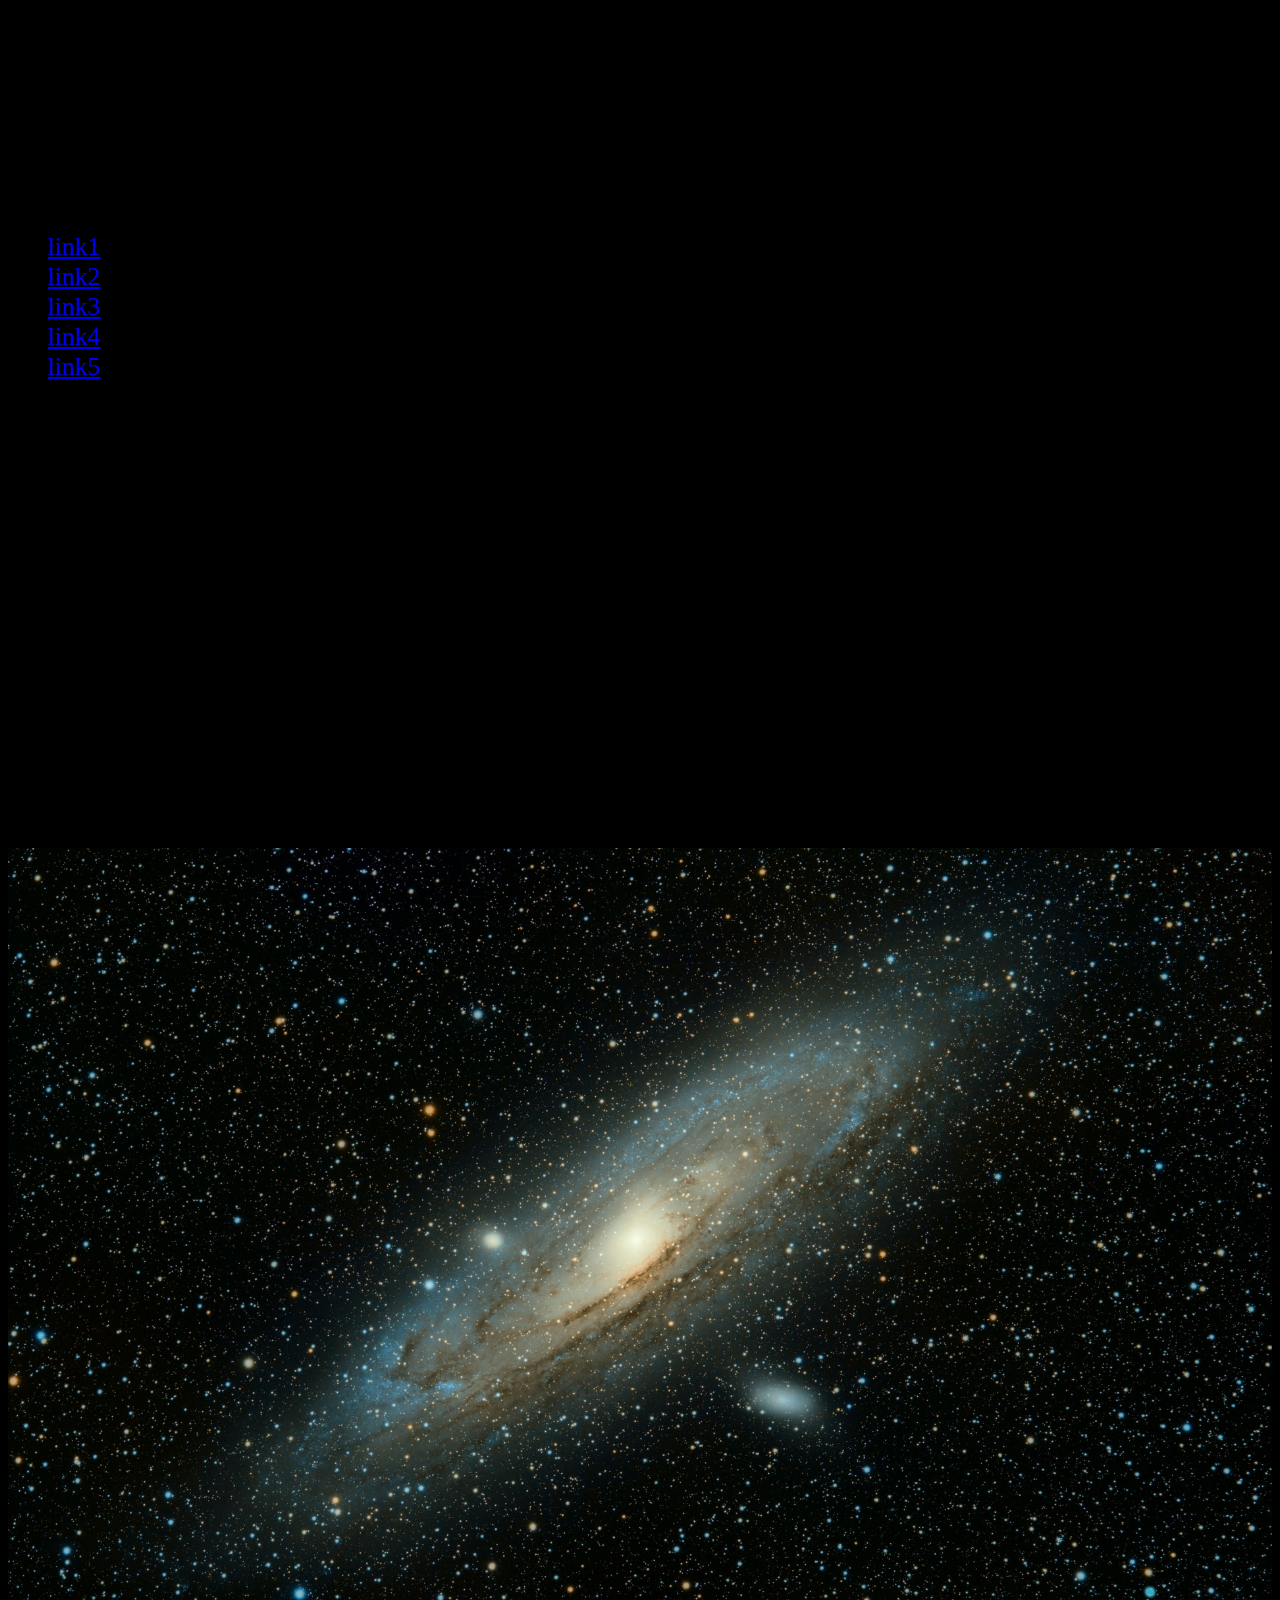
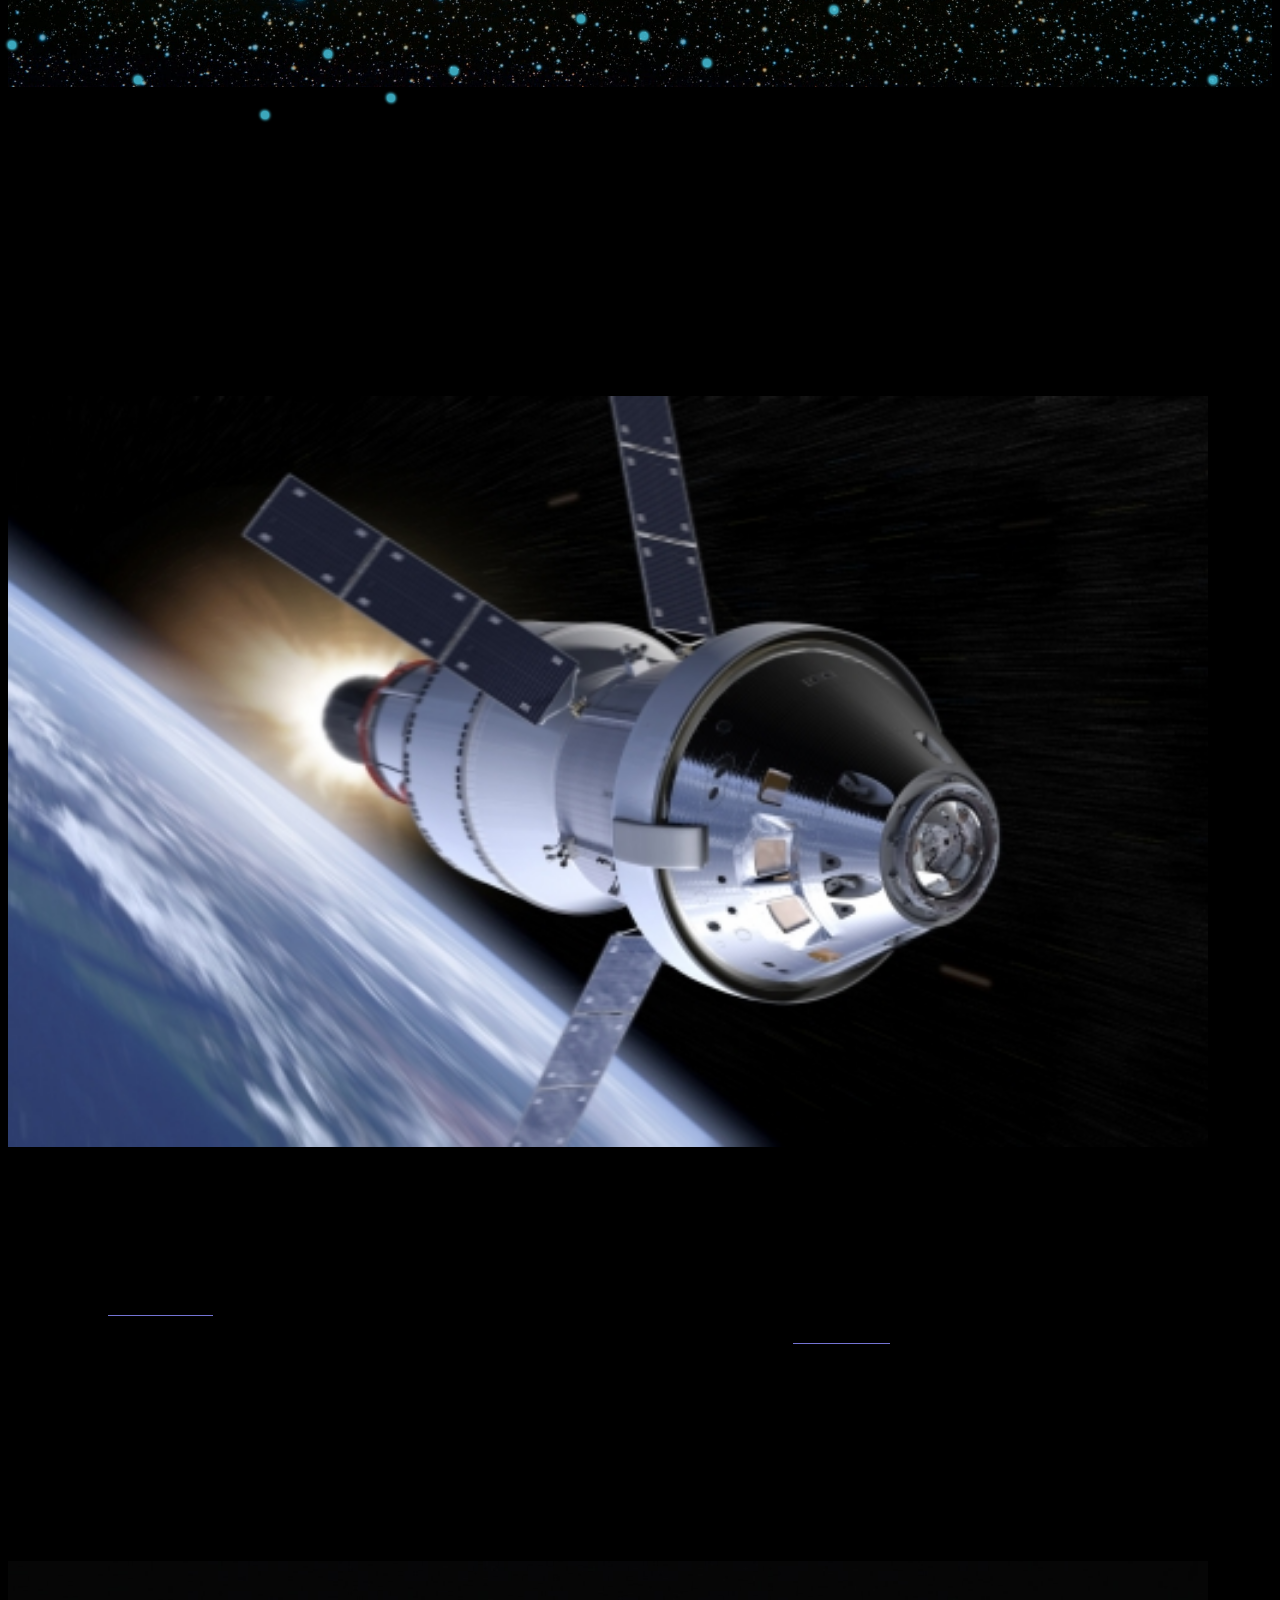
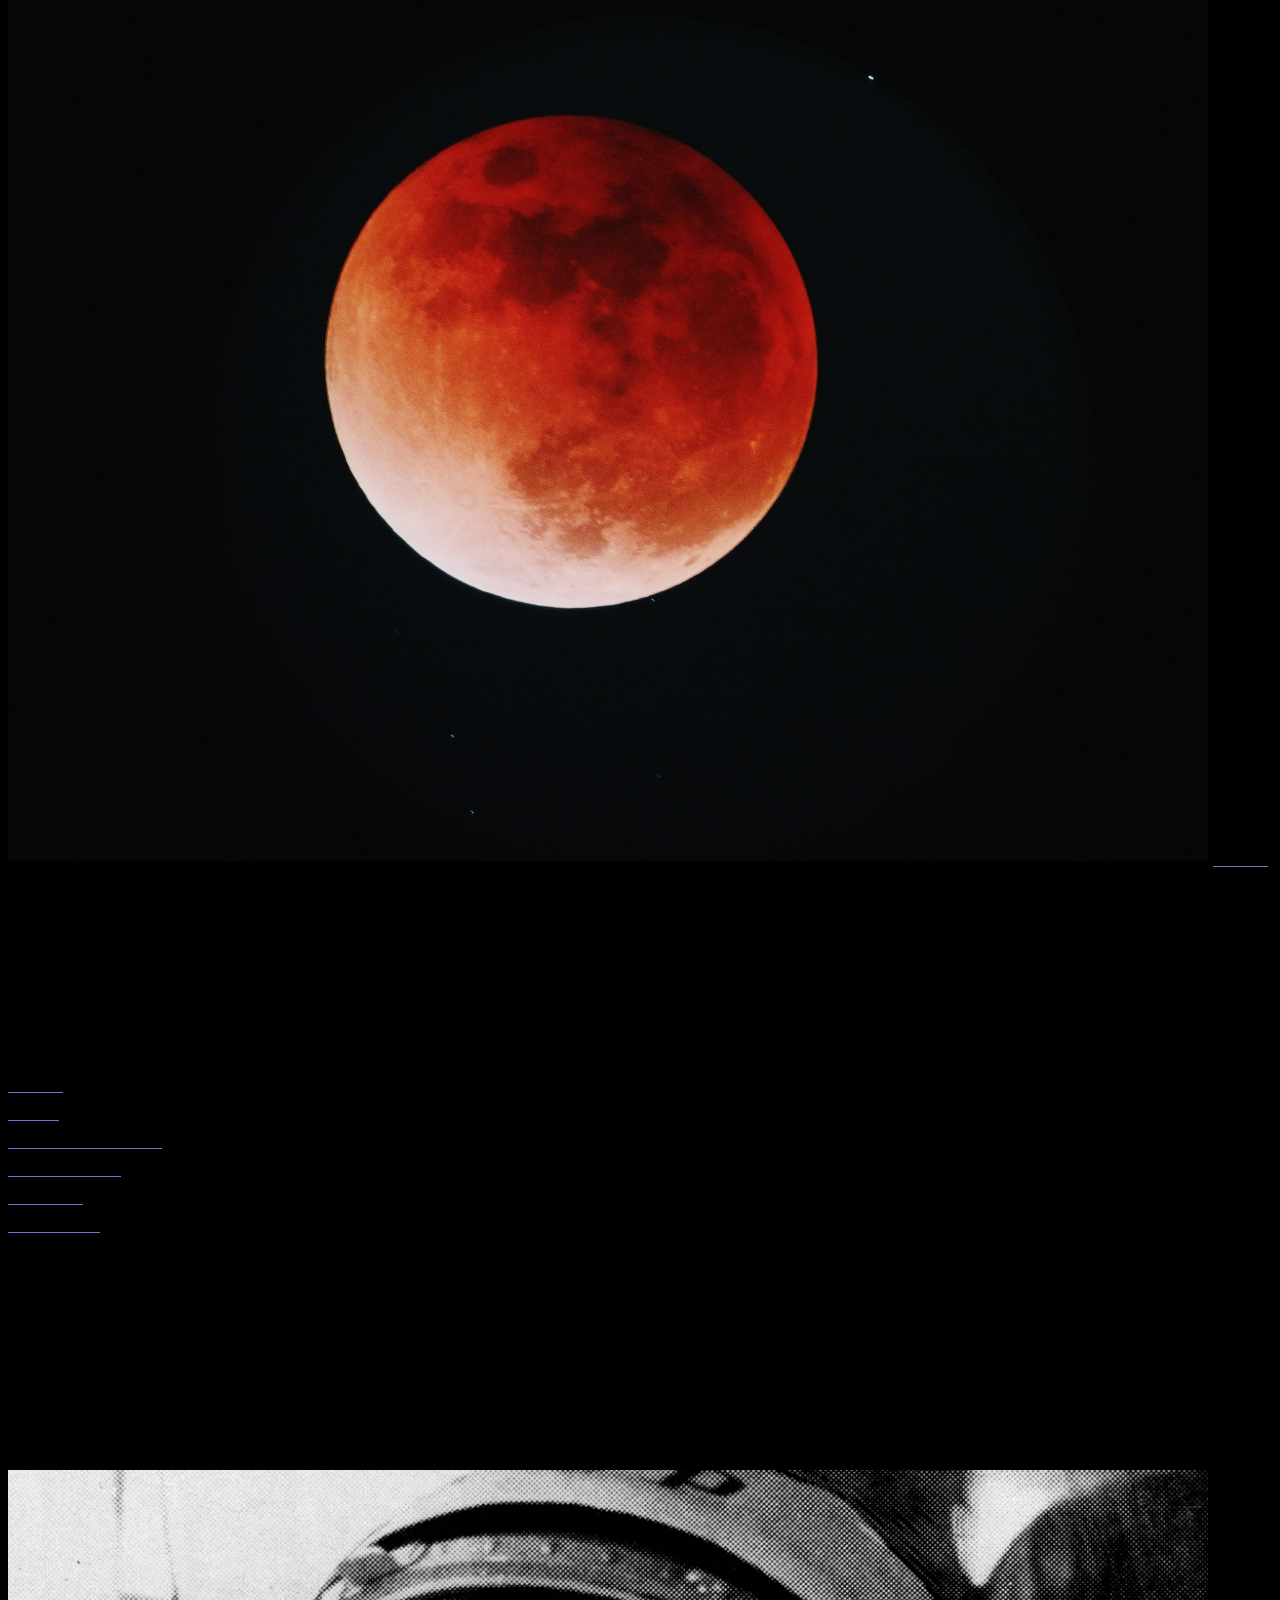
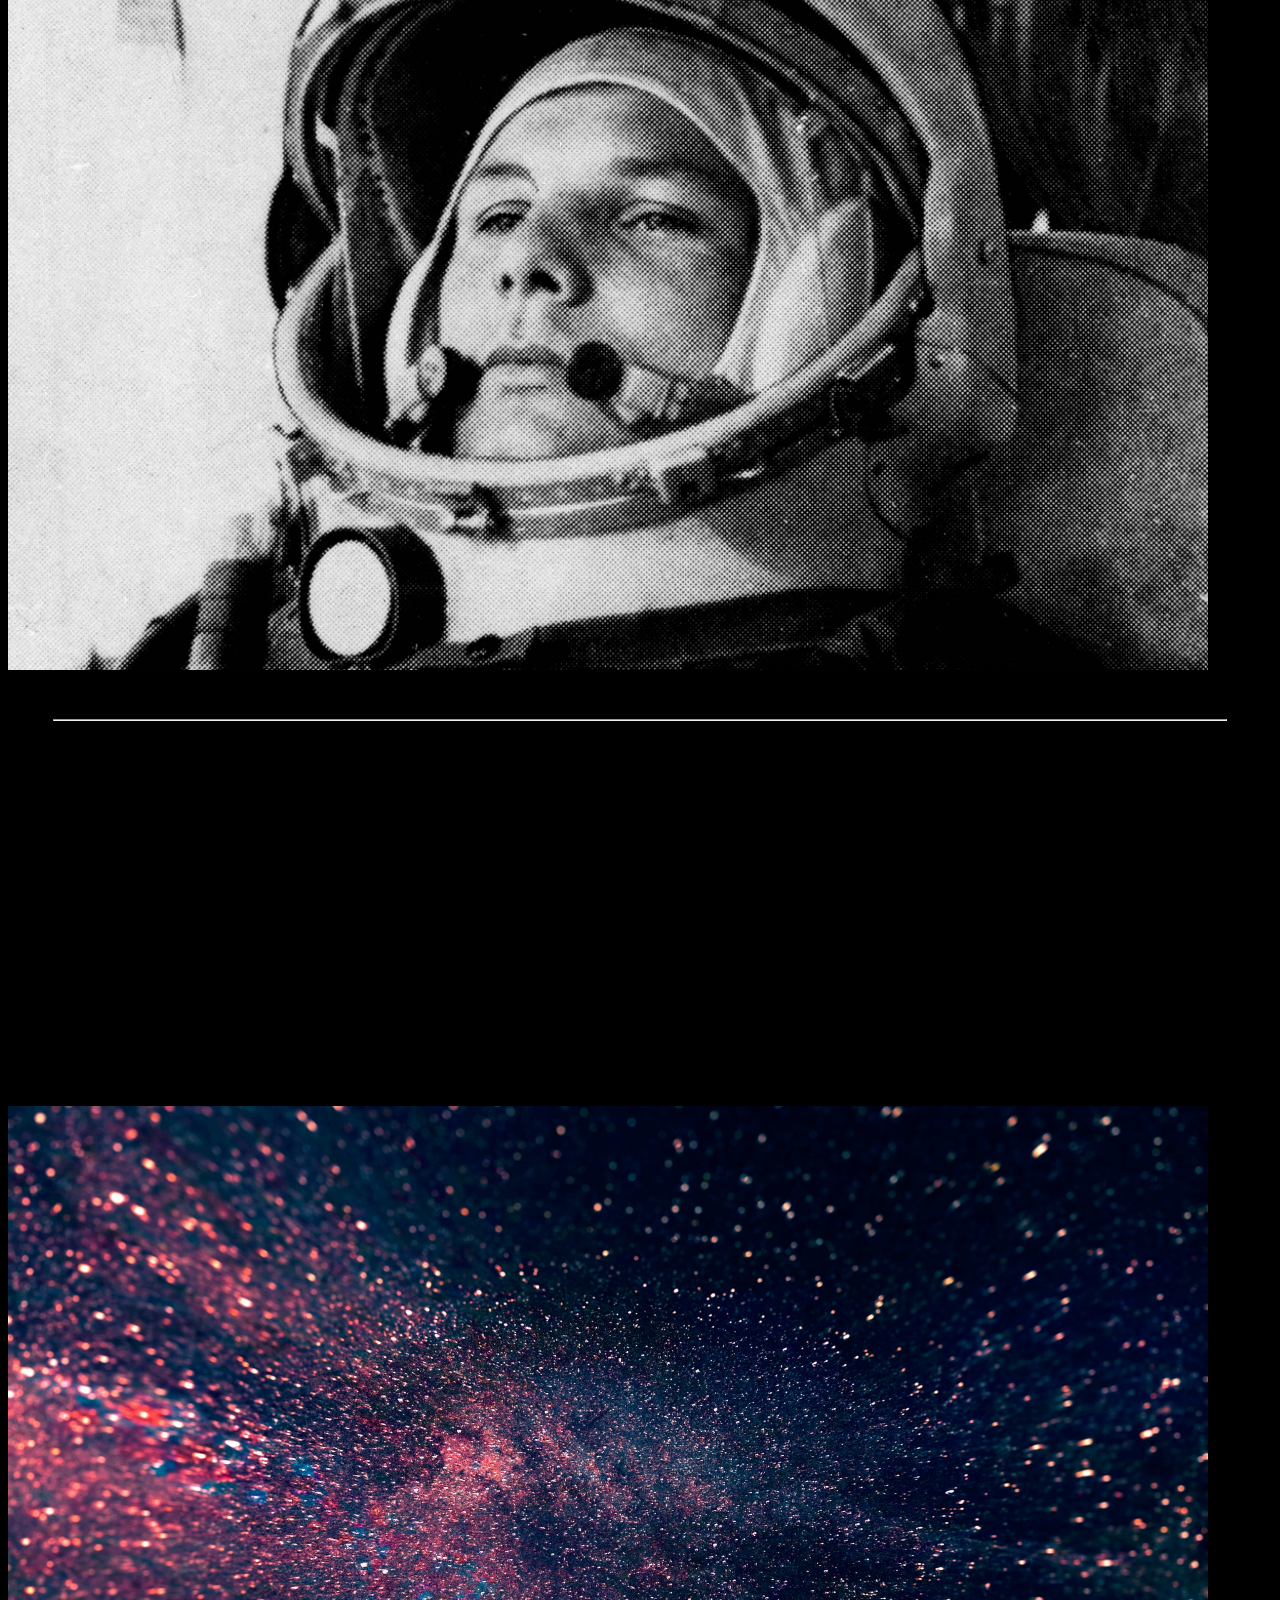
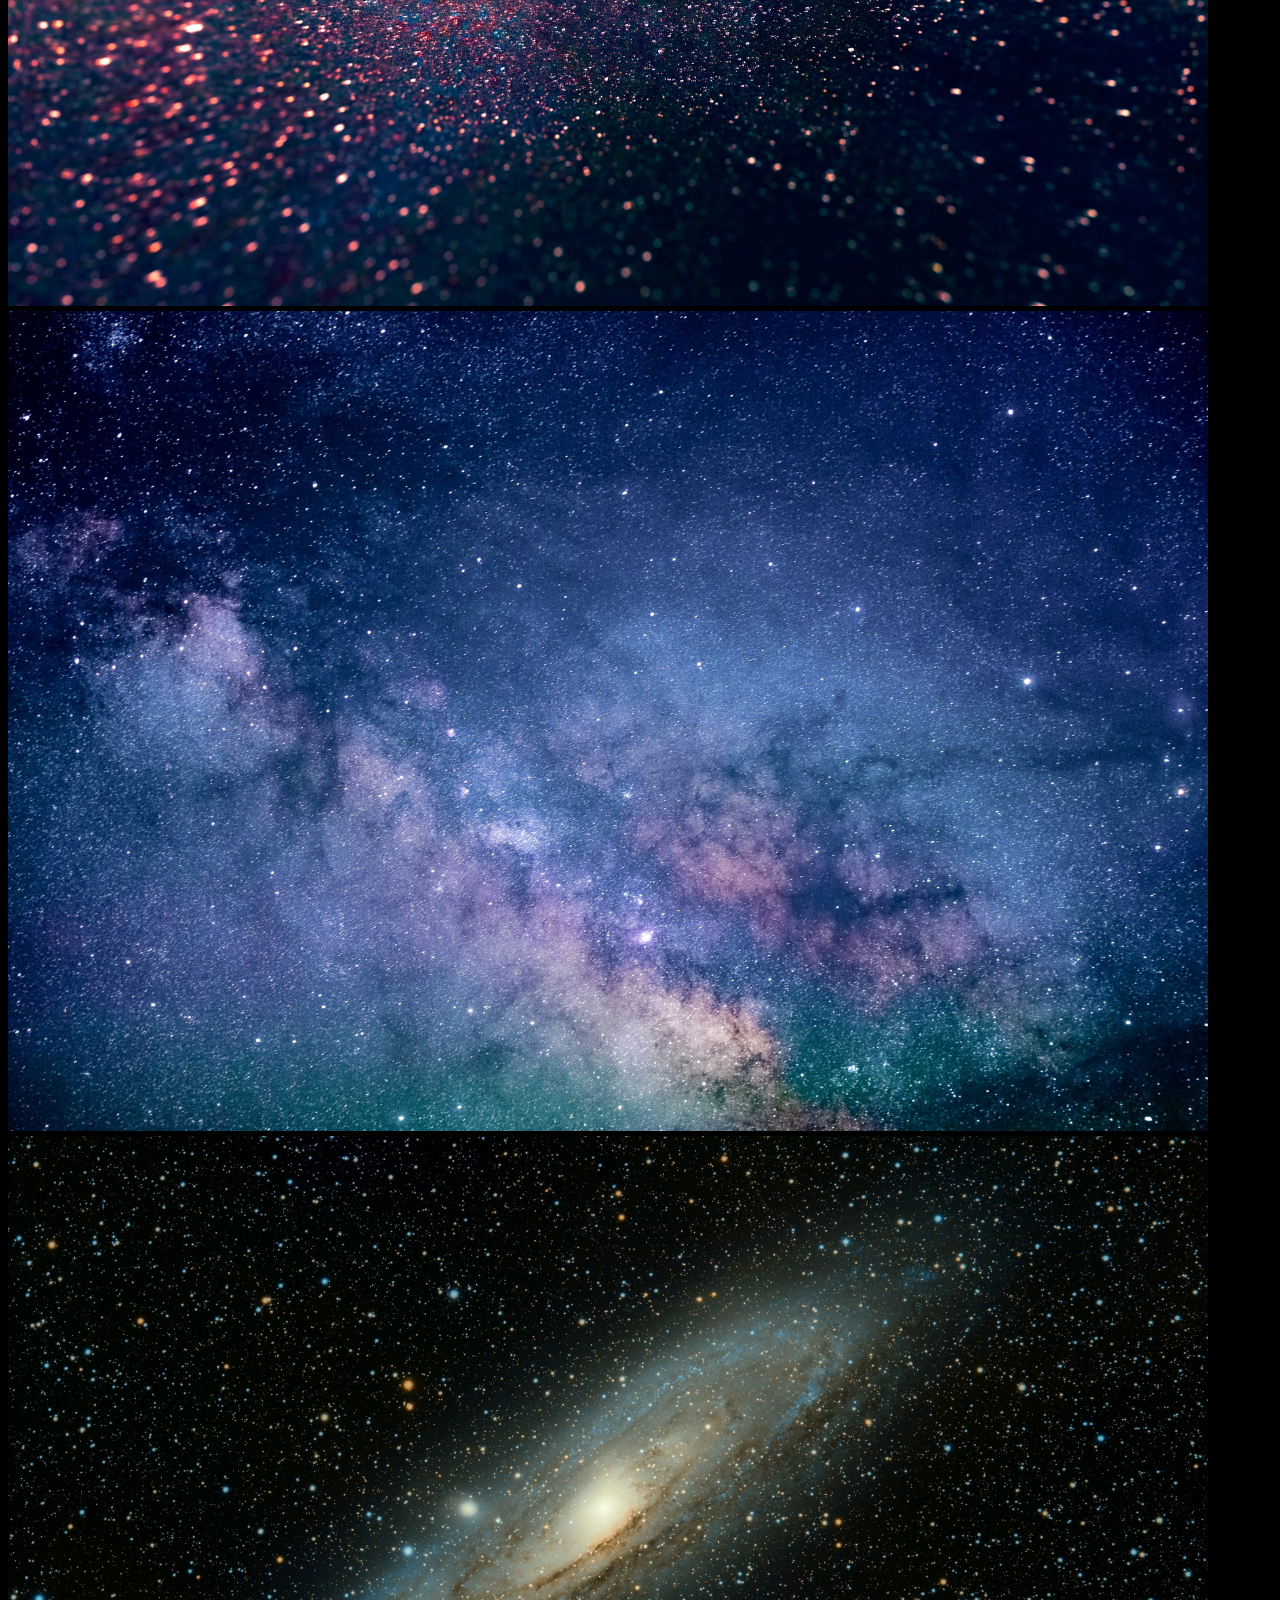
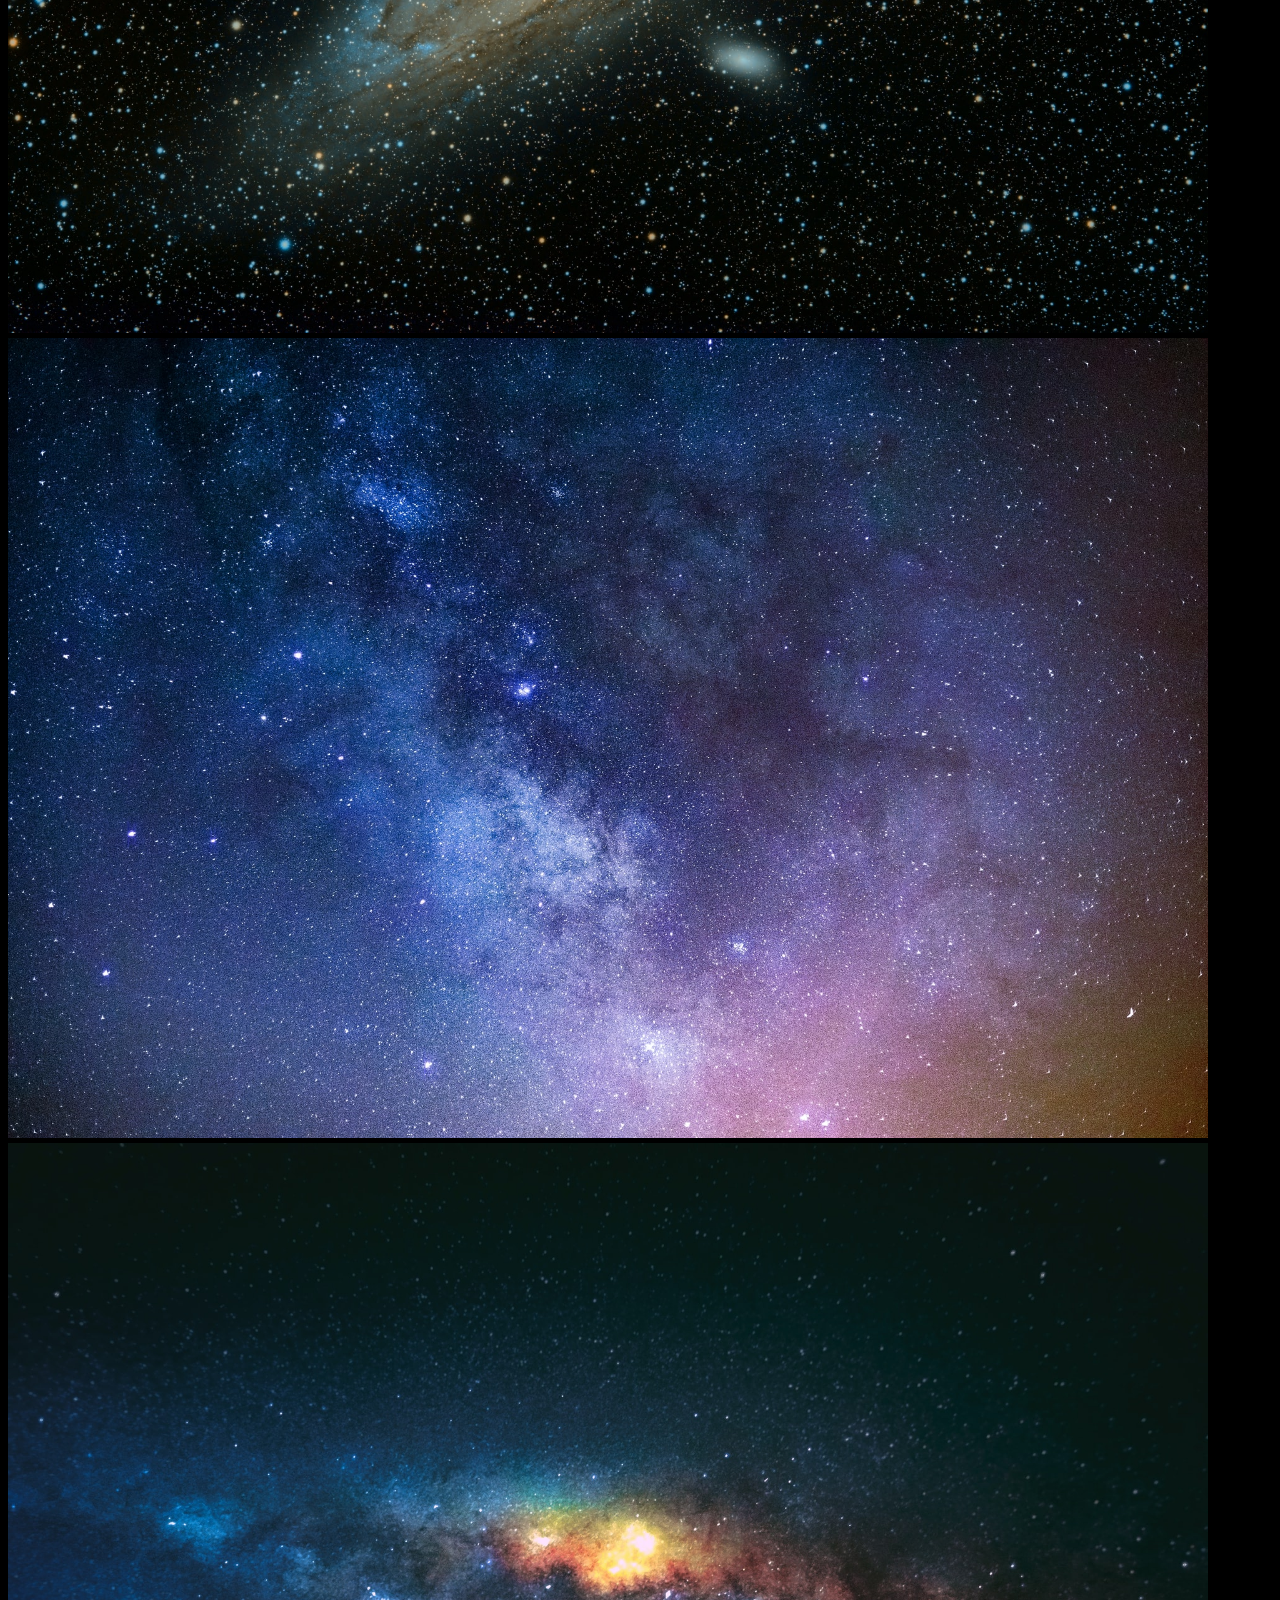
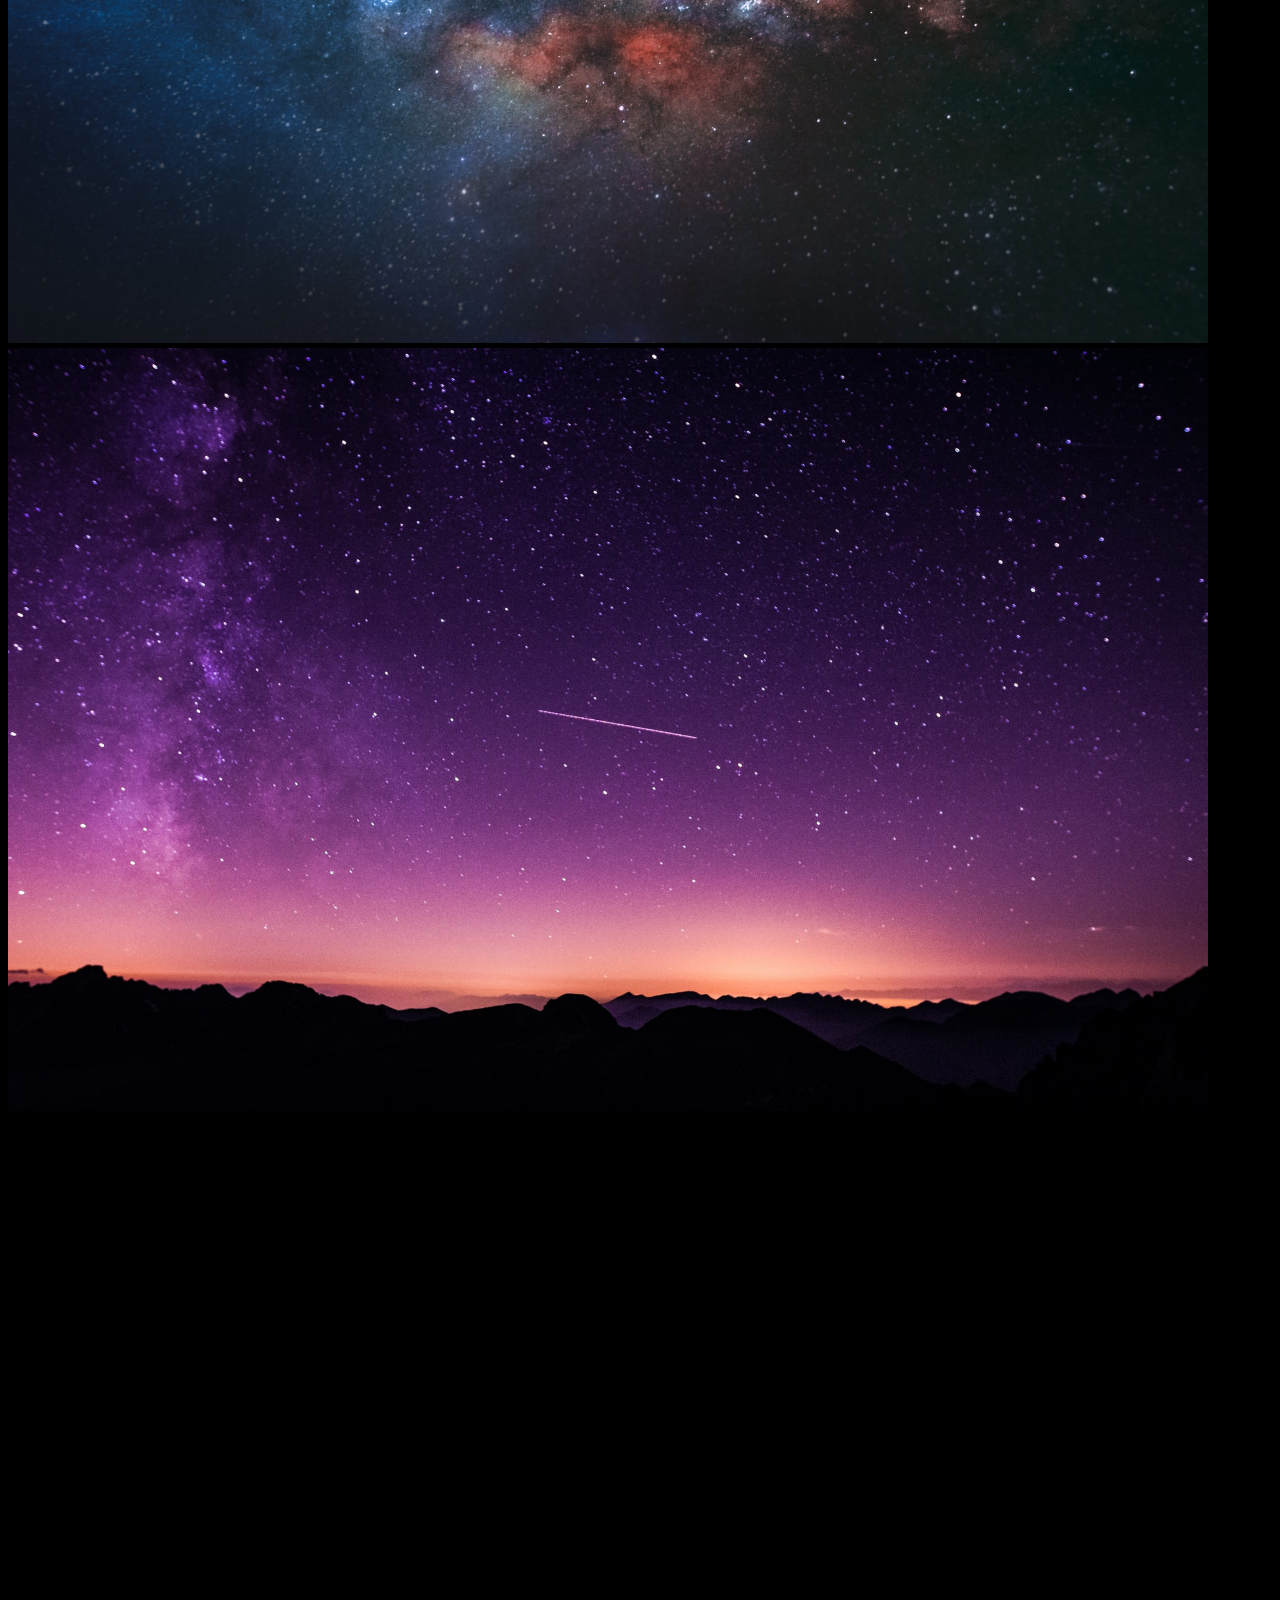
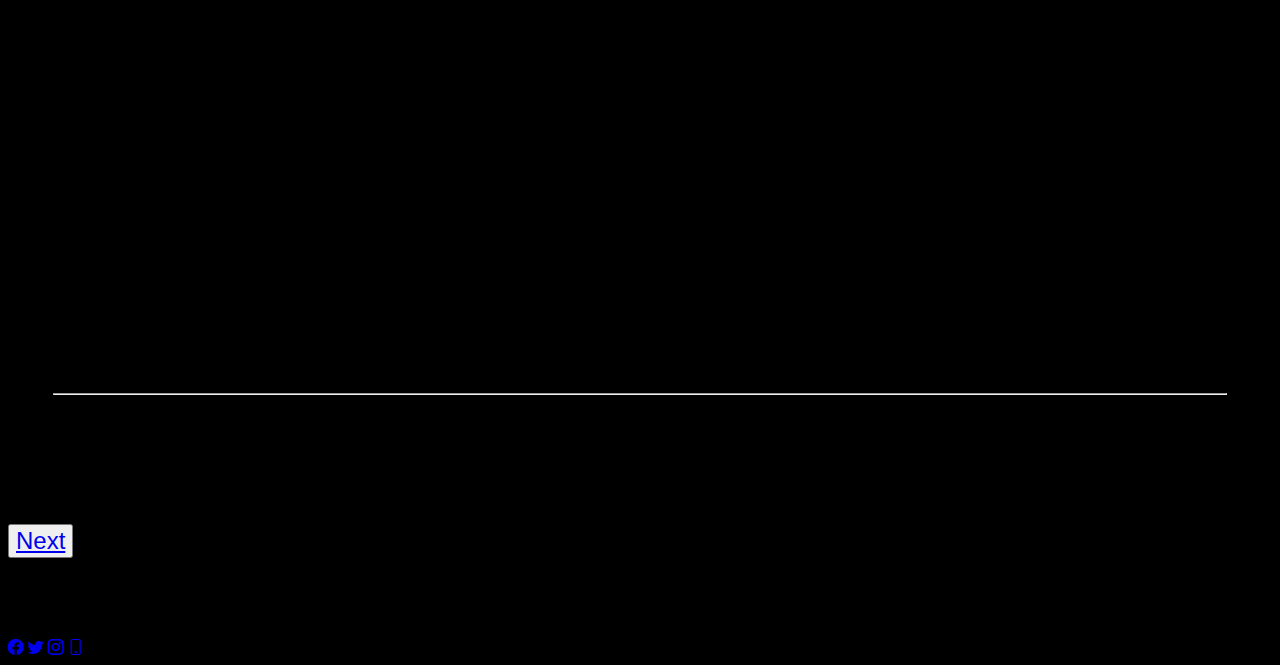
==== commit aec50ce4: "some new changes" ====
--- a/index.html
+++ b/index.html
@@ -18,7 +18,7 @@
 <body class="body">
     <header class="mb-5 pb-5">
         <div class="container-fluid header-line mb-3 text-white p-0">
-            <p class="para1">
+            <p class="top-para">
                 The world is now changing , people are not only trying to go different places 
                 in the world but in space(planets.).
             </p>
@@ -43,7 +43,7 @@
     </header>
     <main>
         <div class="container-fluid section1-container1 text-white text-center">
-            <div class="w-25 mx-auto mb-1 pt-5">
+            <div class="w-50 mx-auto mb-1 pt-5">
                 <span class="h2">Here</span><span class="h3"> we are explore things like space and planets with a beautiful
                     simplified way. So be ready !</span>
             </div>
--- a/myproject5.css
+++ b/myproject5.css
@@ -4,10 +4,6 @@
 }
 
 
-.header-line {
-    word-spacing: 1rem;
-
-}
 
 .nav-link {
     font-size: 2vw;
@@ -16,49 +12,6 @@
 hr{
     margin: 5vh;
     background-color: white;
-}
-
-.h1 {
-    font-size: 5vw;
-    font-weight: 700;
-    font-family: Mate SC;
-}
-
-
-.h2 {
-
-    font-size: 3vw;
-
-
-}
-
-.h3 {
-
-    font-size: 2.3vw;
-    text-transform: uppercase;
-}
-
-.h4 {
-
-    font-size: 1.7vw;
-}
-
-.para1 {
-    font-size: 1.5vw;
-    font-family: Playfair Display,sarif;
-}
-
-.para2 {
-    font-size: 1.5vw;
-    word-spacing: 0.6rem;
-}
-
-
-
-.bold{
-    font-weight:bolder;
-    font-size: 1.5vw;
-
 }
 
 .italic {
@@ -514,7 +467,7 @@
     position: absolute;
     left: 35%;
     top: 35%;
-    font-size:10vw ;
+    font-size:8rem;;
     font-weight: 800;
     mix-blend-mode: screen;
 }
@@ -546,7 +499,7 @@
 }
 
 .left-text {
-    font-size: 1vw;
+    font-size: 0.8rem;
     letter-spacing: 0.15vw;
 }
 
@@ -746,7 +699,7 @@
         display: none;
     }
     .para2 {
-        font-size: 1.5vw;
+        font-size:1.3rem;
         word-spacing: 0.2rem;
     }
 }
@@ -784,7 +737,7 @@
 }
 
 .venus-heading {
-    font-size: 8.5vw;
+    font-size: 8rem;
 }
 
 .venus-img {
@@ -797,10 +750,211 @@
     color: aqua;
 }
 
-
-
-
-
-
-
-
+/* Media queries for responsive text */
+
+@media (min-width:320px) {
+    /* Text area */
+    .top-para {
+        display: none;
+        font-size: 0.6rem;
+    }
+.h1 {
+    font-size:1.4rem;
+    font-weight: 700;
+    font-family: Mate SC;
+}
+.h2 {
+    padding-right: 5px;
+    font-size: 1.1rem;
+}
+
+.h3 {
+    font-size: 1rem;
+    text-transform: uppercase;
+}
+.h4 {
+
+    font-size: 0.8rem;
+}
+.para1 {
+    font-size: 0.7rem;
+    font-family: Playfair Display,sarif;
+}
+.para2 {
+    font-size: 0.7rem;
+    word-spacing: 0.6rem;
+}
+.bold{
+    font-weight:bolder;
+    font-size: 0.7rem;
+}
+
+}
+
+
+@media (min-width:520px) {
+    /* Text area */
+    .top-para {
+        display: block;
+        font-size: 0.7rem;
+        word-spacing: 2px;
+    }
+    
+.h1 {
+    font-size:2.3rem;
+    font-weight: 700;
+    font-family: Mate SC;
+}
+.h2 {
+    font-size: 1.4rem;
+}
+
+.h3 {
+    font-size: 1.2rem;
+    text-transform: uppercase;
+}
+.h4 {
+
+    font-size: 1rem;
+}
+.para1 {
+    font-size: 0.9rem;
+    font-family: Playfair Display,sarif;
+}
+.para2 {
+    font-size: 0.9rem;
+    word-spacing: 0.6rem;
+}
+.bold{
+    font-weight:bolder;
+    font-size: 0.9rem;
+}
+
+}
+
+@media (min-width:768px) {
+    /* Text area */
+    .top-para {
+        font-size: 1rem;
+        word-spacing: 2px;
+    }
+    
+.h1 {
+    font-size:3rem;
+    font-weight: 700;
+    font-family: Mate SC;
+}
+.h2 {
+    font-size: 1.7rem;
+}
+
+.h3 {
+    font-size: 1.4rem;
+    text-transform: uppercase;
+}
+.h4 {
+
+    font-size: 1.1rem;
+}
+.para1 {
+    font-size: 1rem;
+    font-family: Playfair Display,sarif;
+}
+.para2 {
+    font-size: 1rem;
+    word-spacing: 0.6rem;
+}
+.bold{
+    font-weight:bolder;
+    font-size: 1rem;
+}
+
+}
+
+
+@media (min-width:900px) {
+    /* Text area */
+    .top-para {
+        font-size: 1rem;
+        word-spacing: 3px;
+    }
+    
+.h1 {
+    font-size:3.7rem;
+    font-weight: 700;
+    font-family: Mate SC;
+}
+.h2 {
+    font-size: 2rem;
+}
+
+.h3 {
+    font-size: 1.7rem;
+    text-transform: uppercase;
+}
+.h4 {
+
+    font-size: 1.3rem;
+}
+.para1 {
+    font-size: 1.1rem;
+    font-family: Playfair Display,sarif;
+}
+.para2 {
+    font-size: 1.1rem;
+    word-spacing: 0.6rem;
+}
+.bold{
+    font-weight:bolder;
+    font-size: 1.1rem;
+}
+
+}
+
+
+@media (min-width:1200px) {
+    /* Text area */
+    .top-para {
+        font-size: 1.4rem;
+        word-spacing: 10px;
+    }
+    
+.h1 {
+    font-size:5rem;
+    font-weight: 700;
+    font-family: Mate SC;
+}
+.h2 {
+    font-size: 2.5rem;
+}
+
+.h3 {
+    font-size: 2rem;
+    text-transform: uppercase;
+}
+.h4 {
+
+    font-size: 1.5rem;
+}
+.para1 {
+    font-size: 1.3rem;
+    font-family: Playfair Display,sarif;
+}
+.para2 {
+    font-size: 1.3rem;
+    word-spacing: 0.6rem;
+}
+.bold{
+    font-weight:bolder;
+    font-size: 1.3rem;
+}
+
+}
+
+
+
+
+
+
+
+
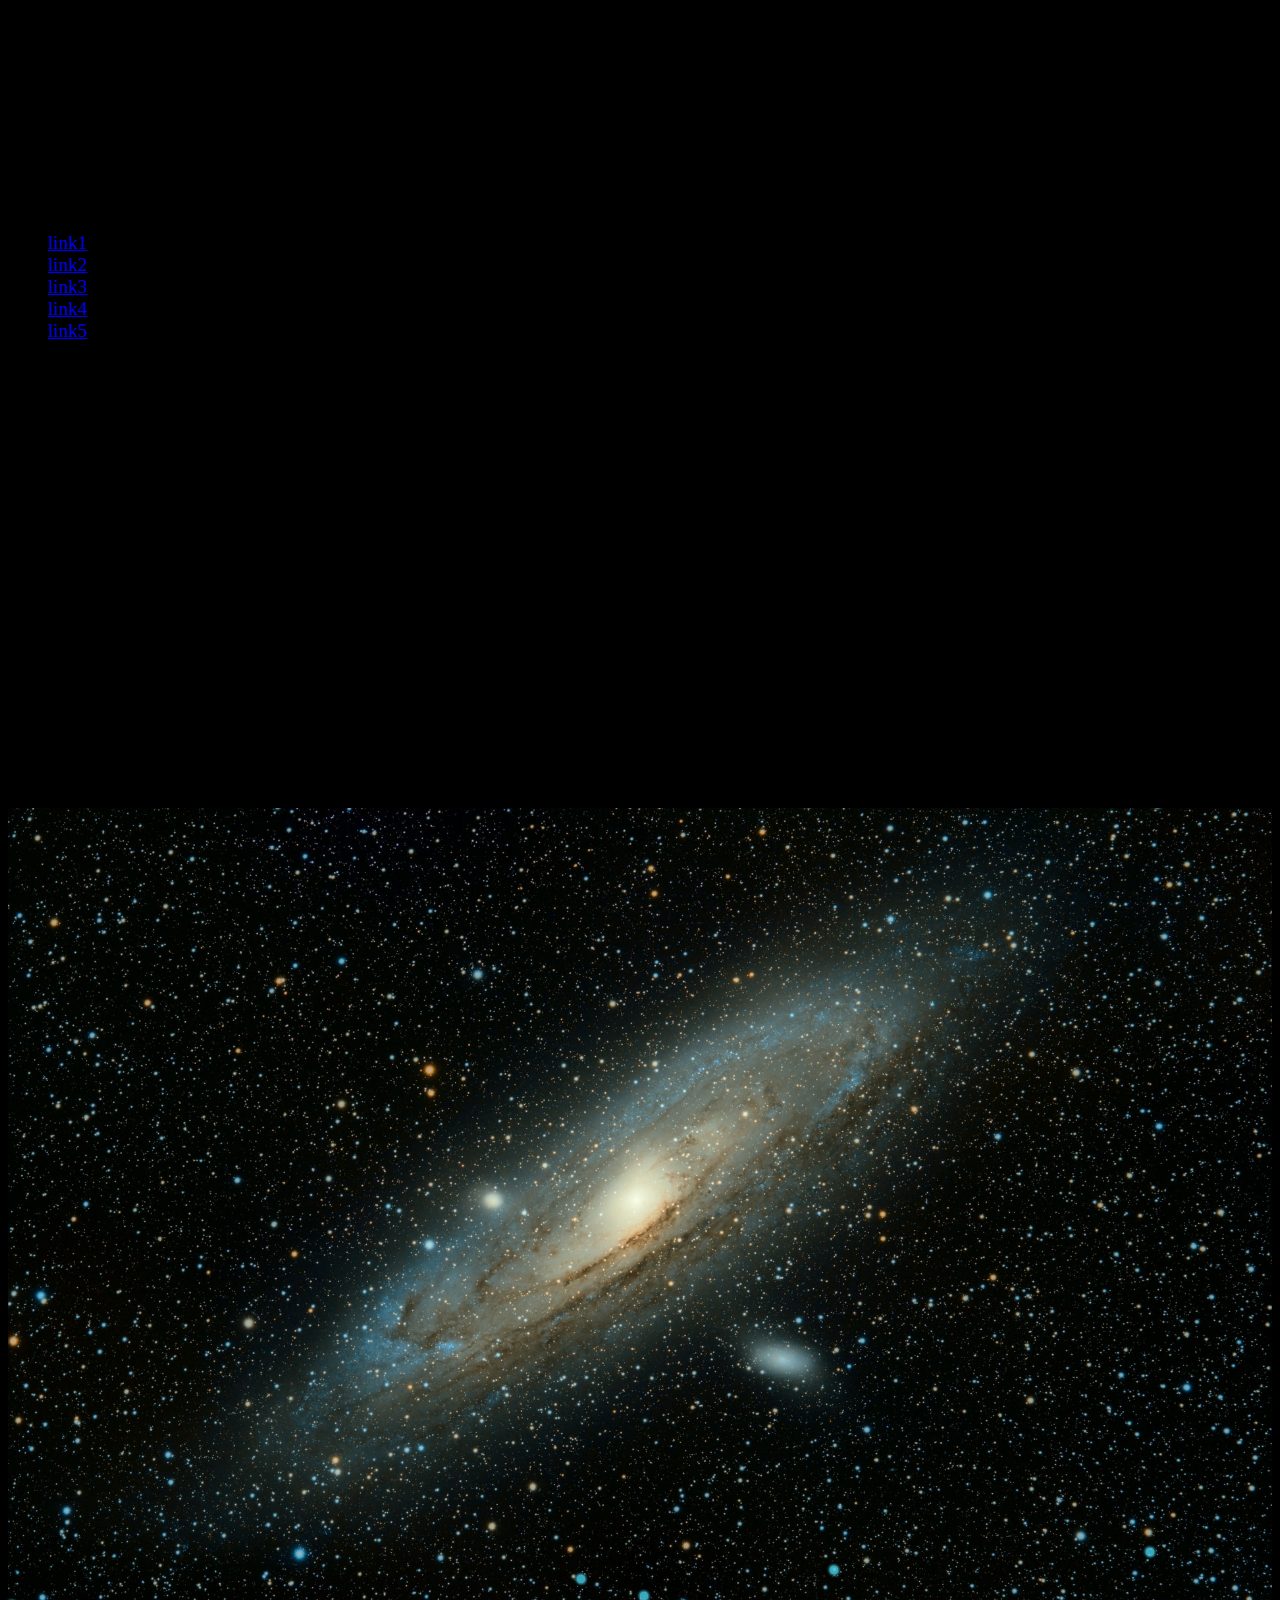
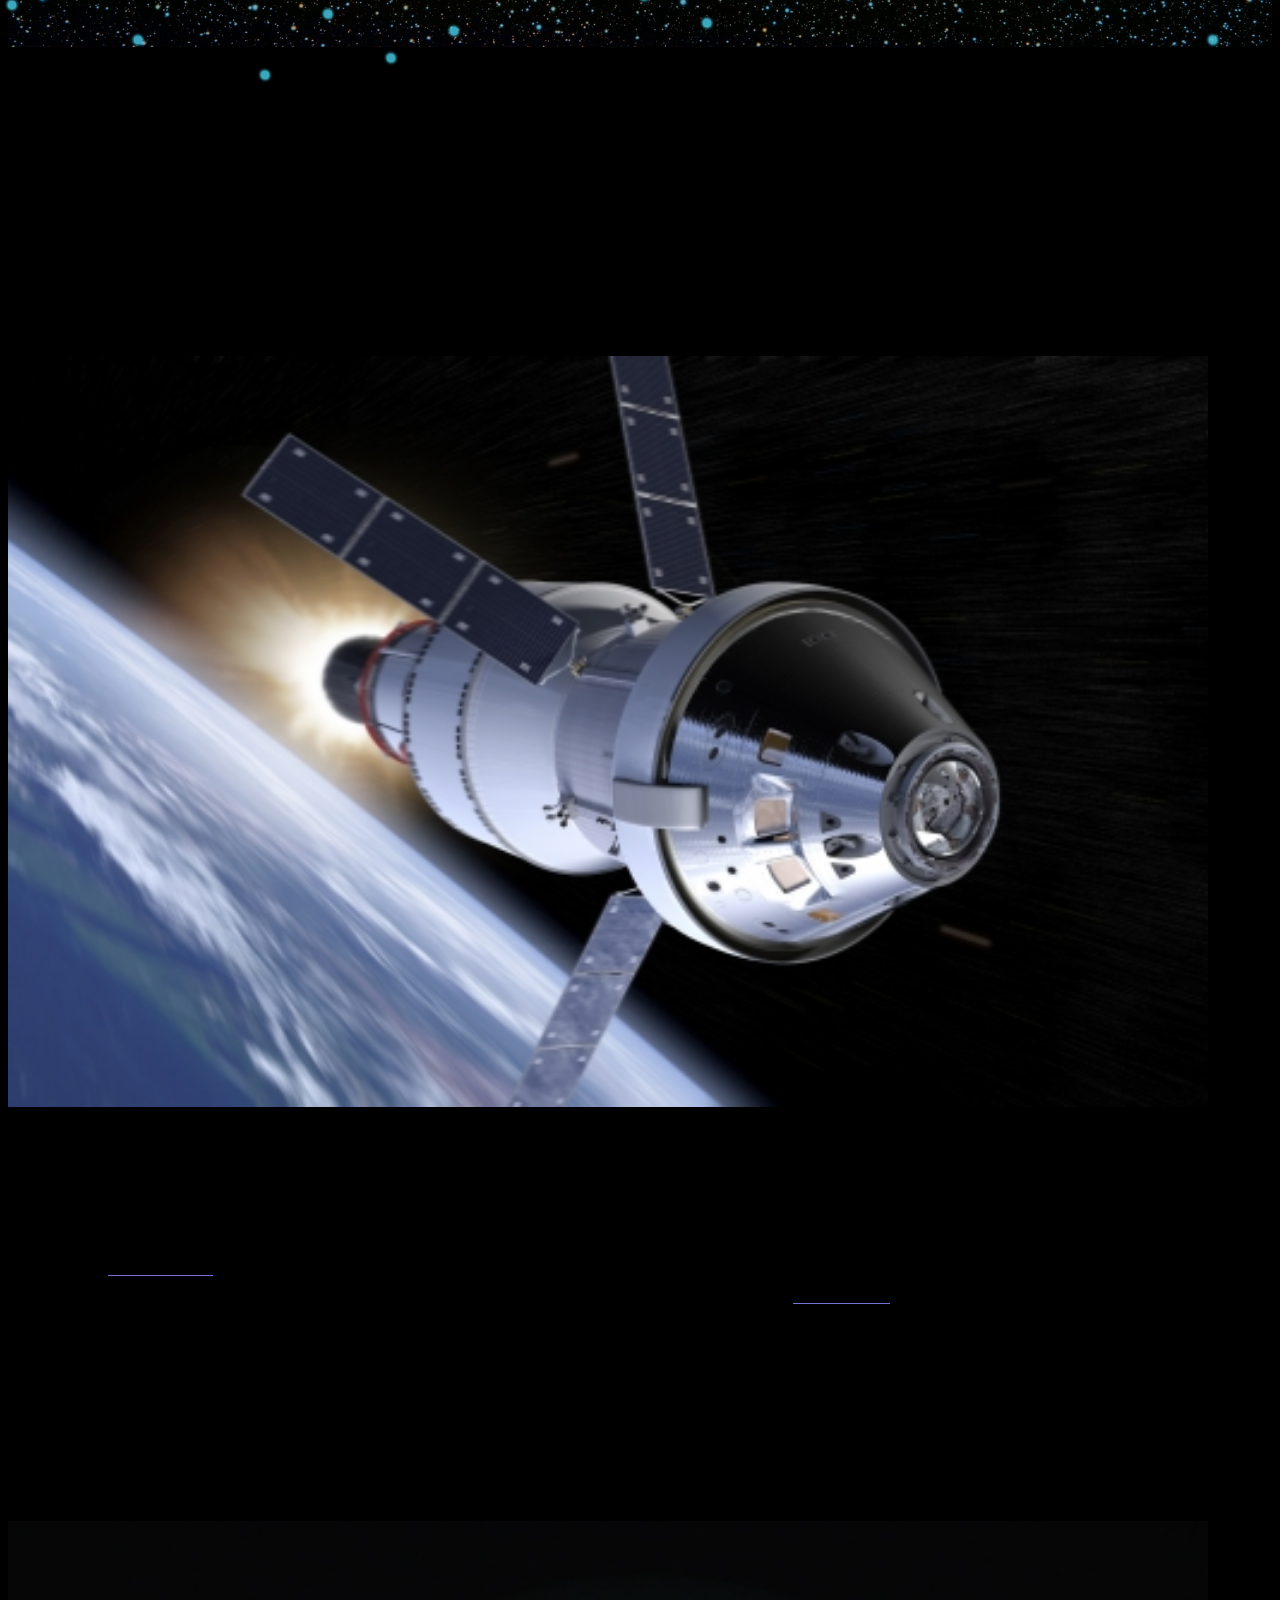
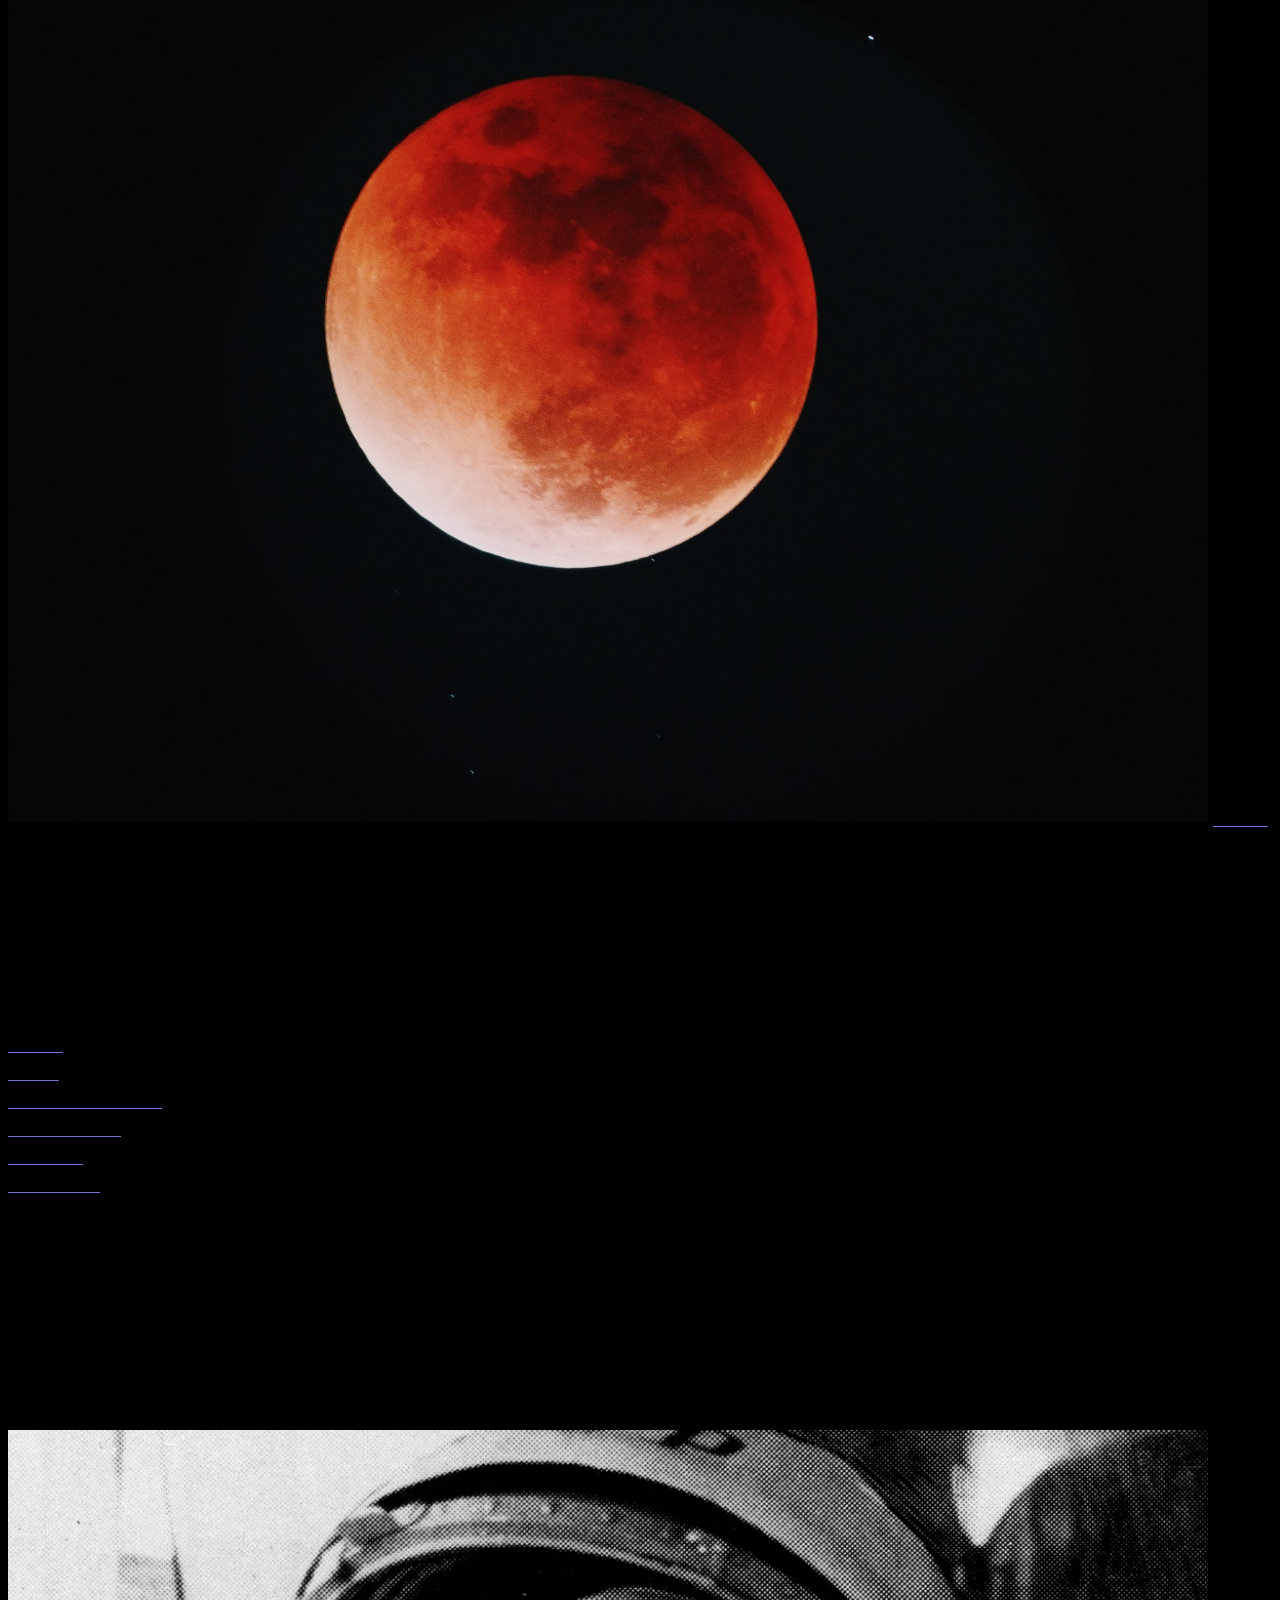
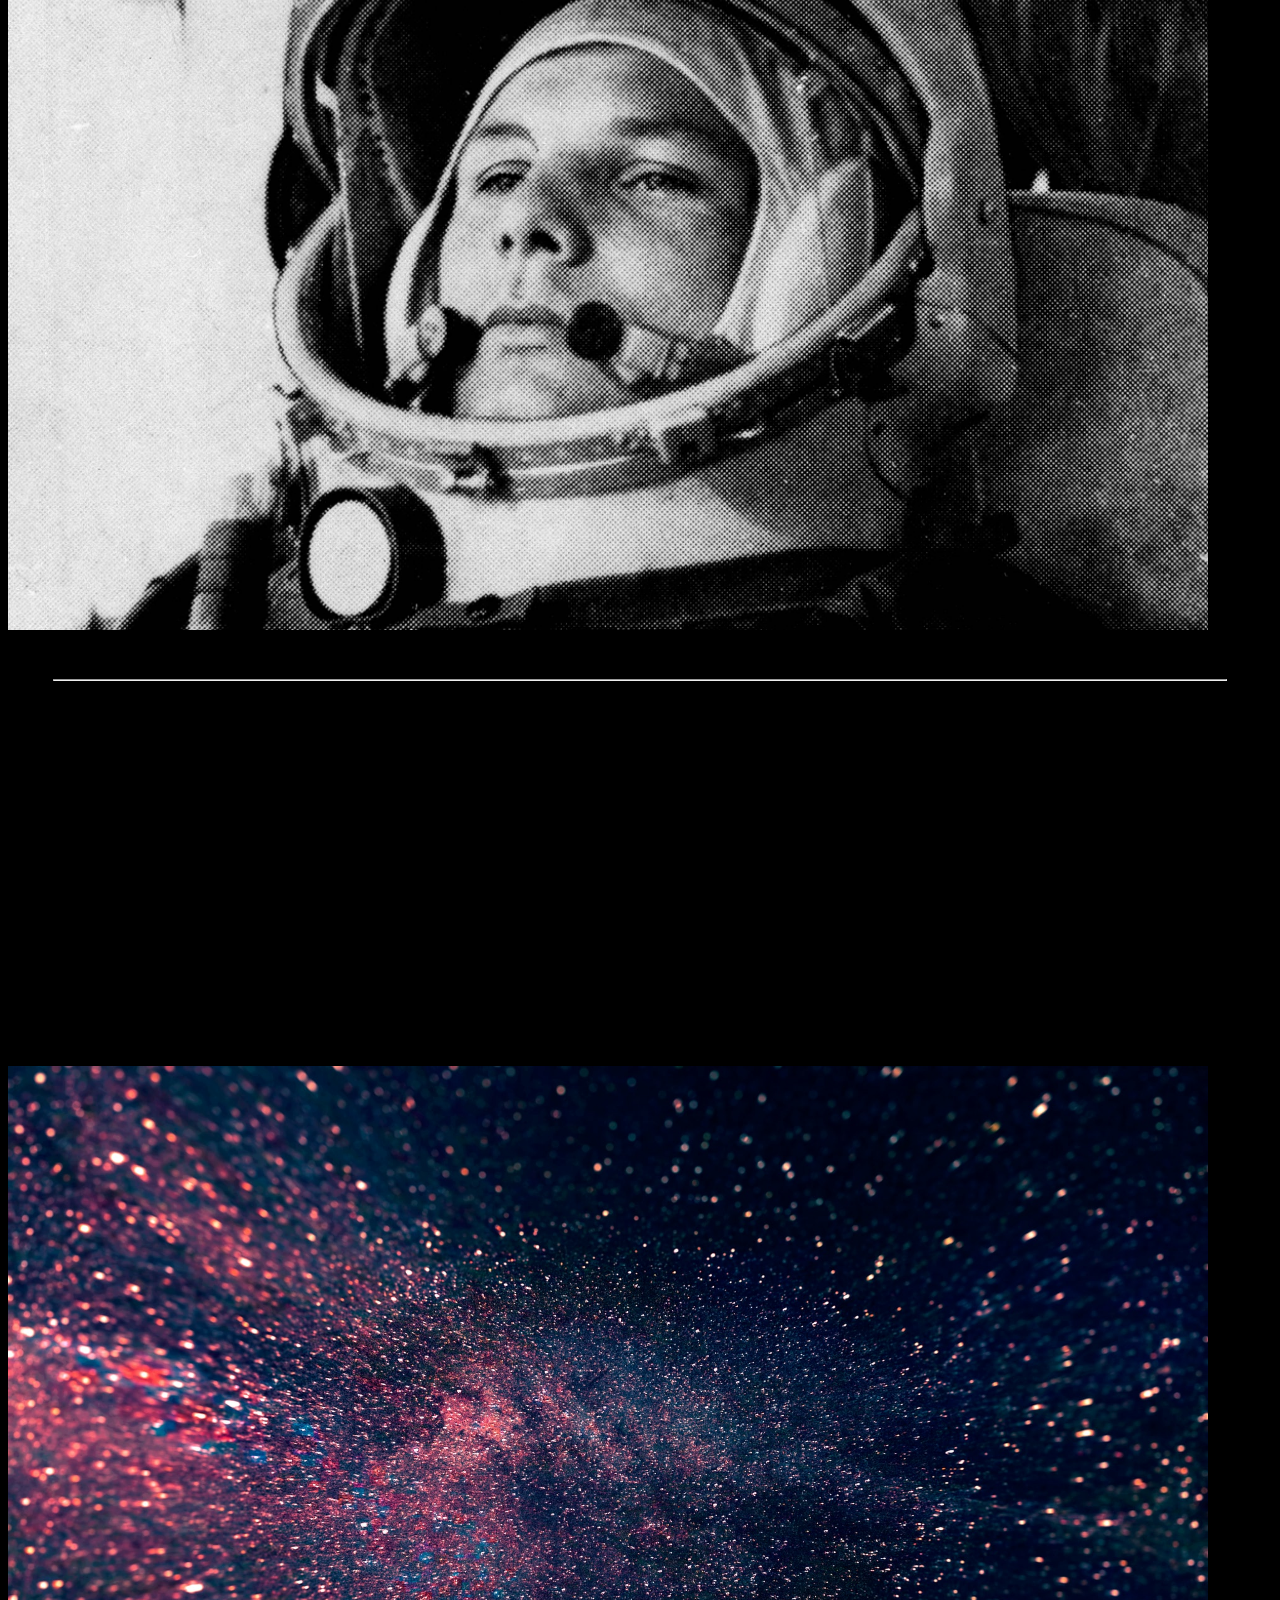
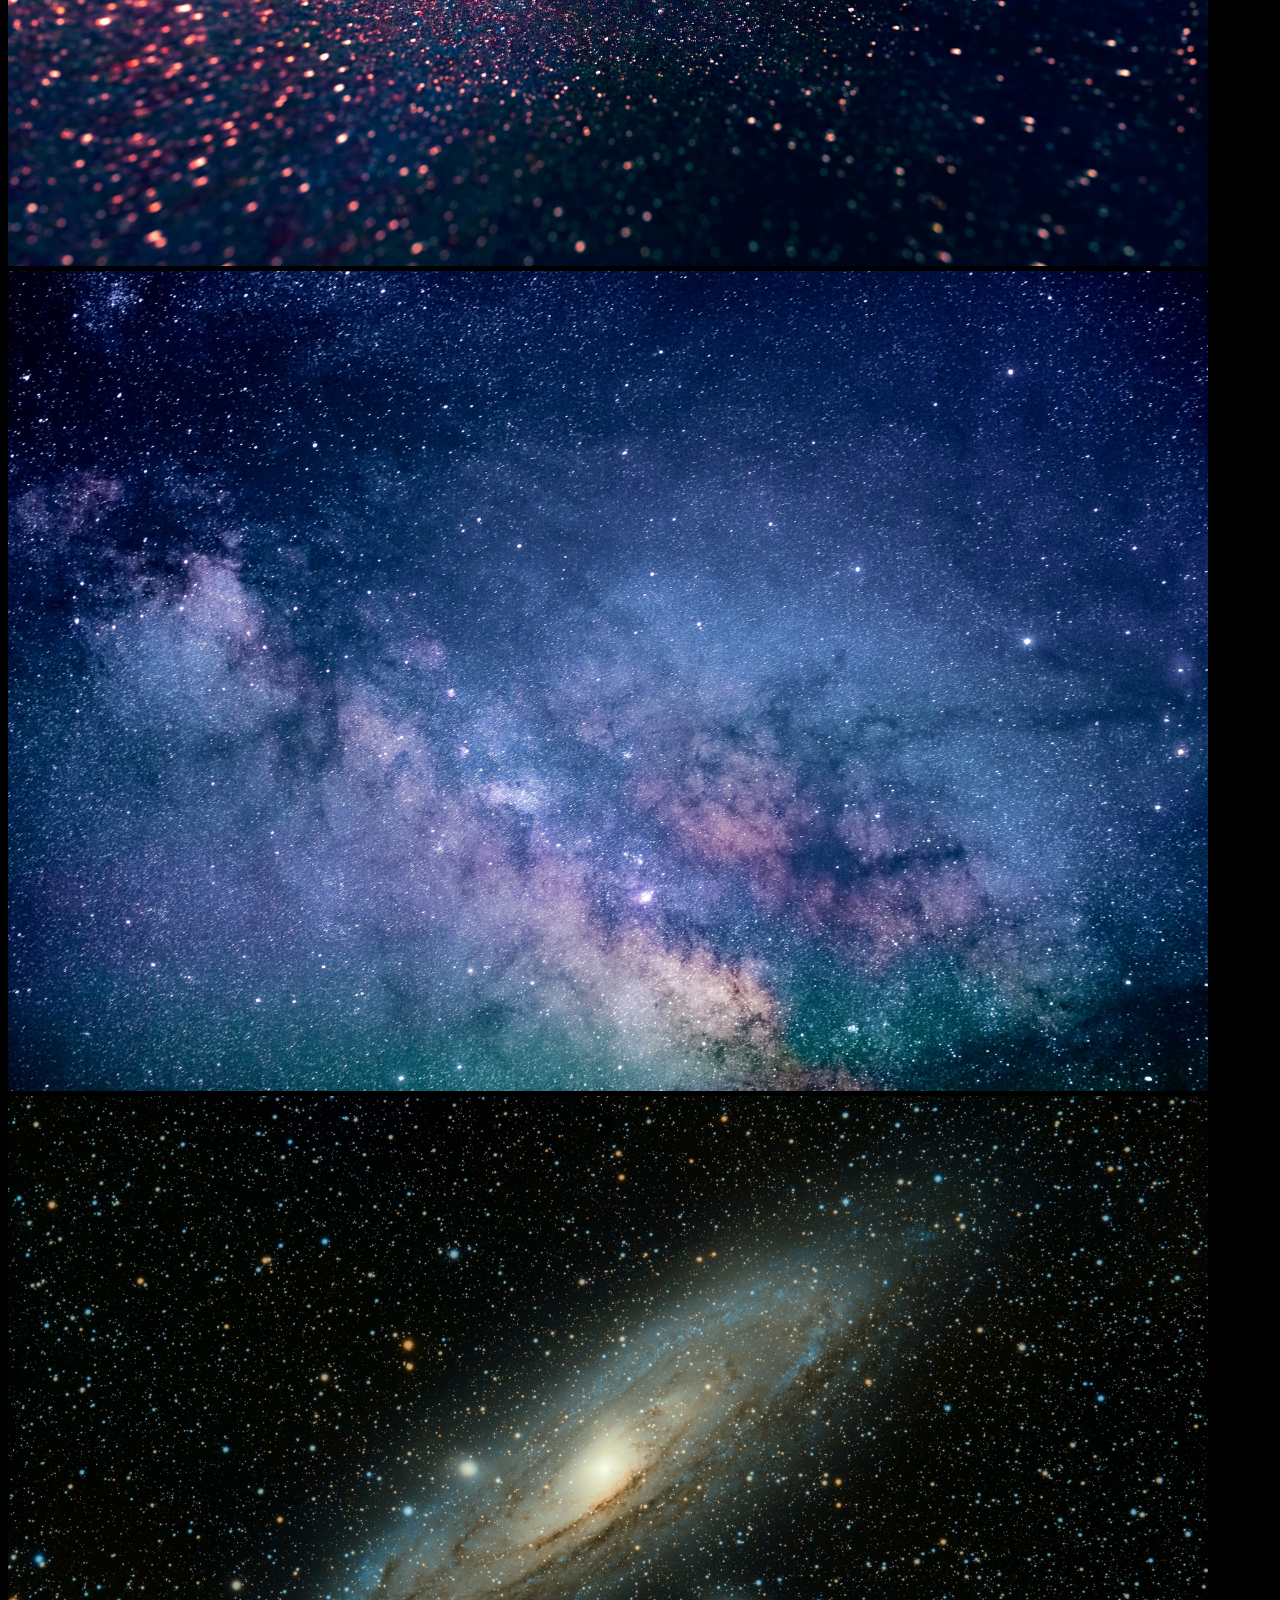
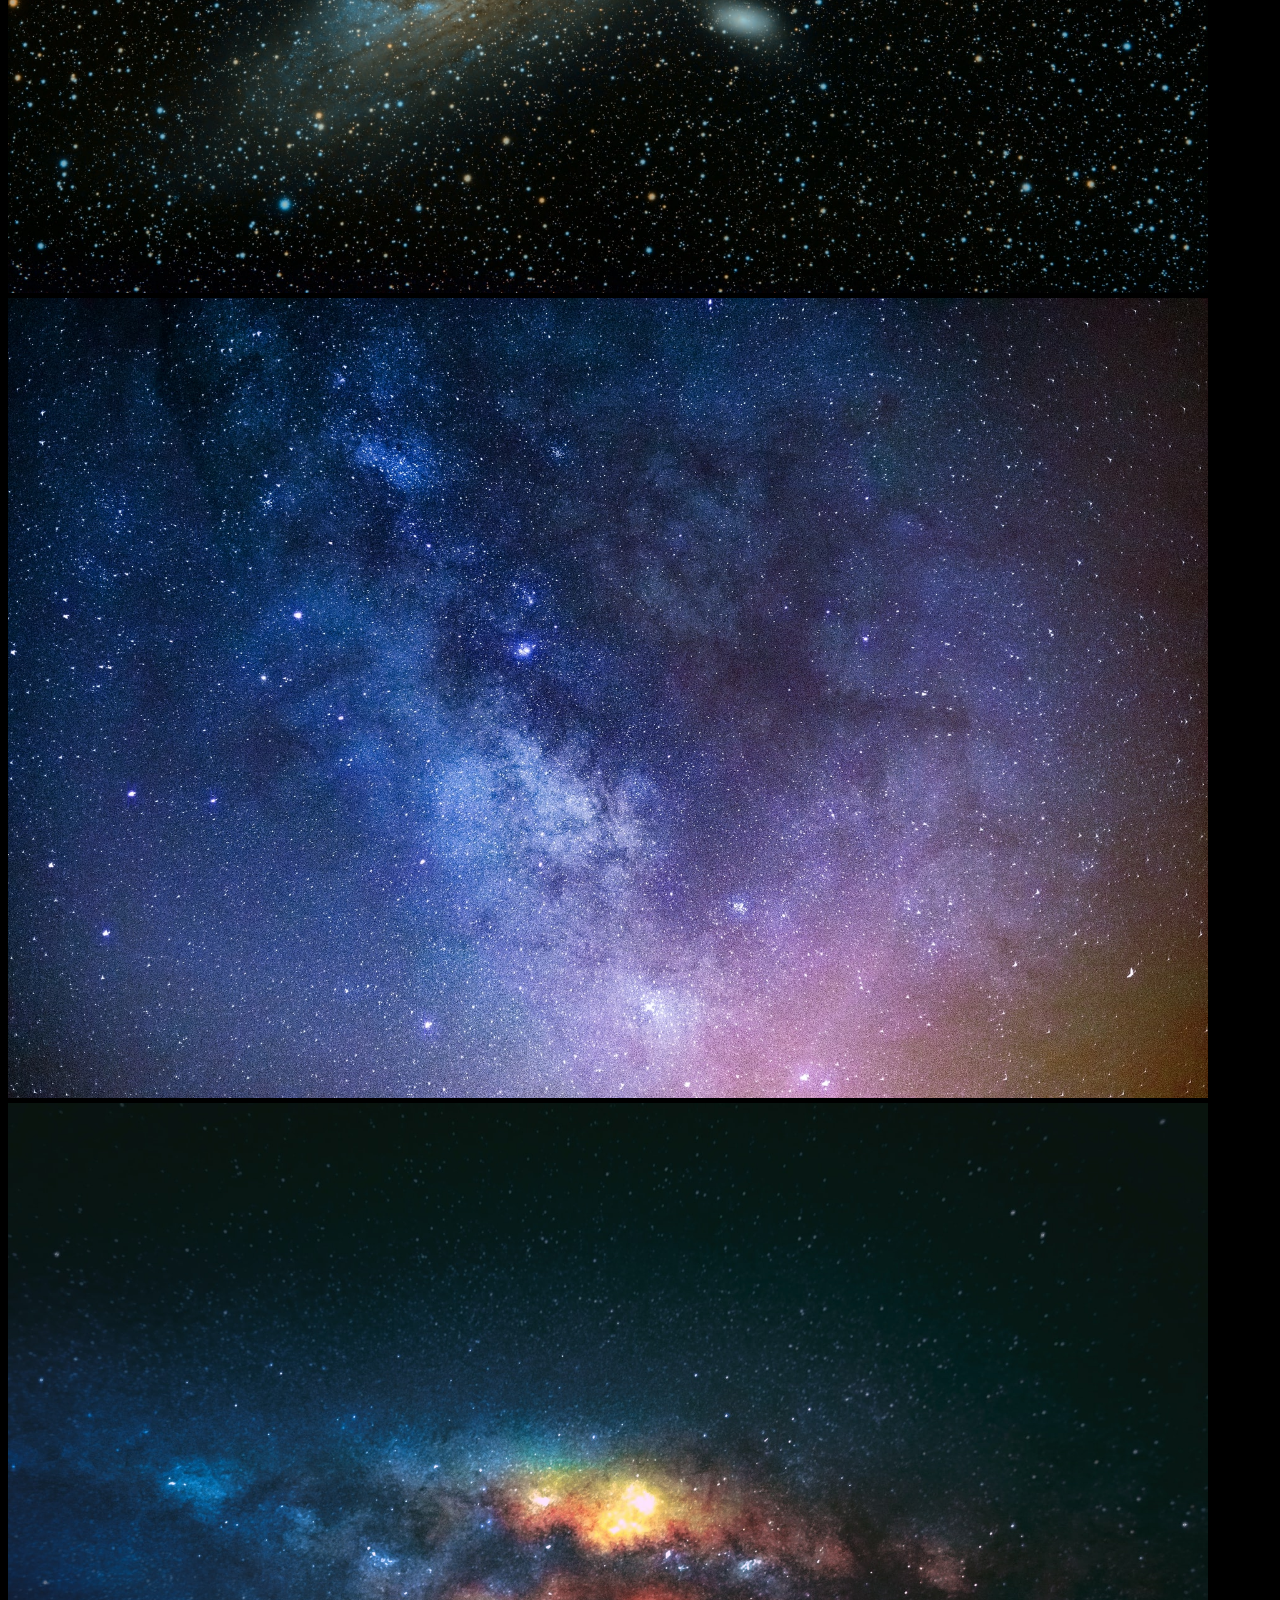
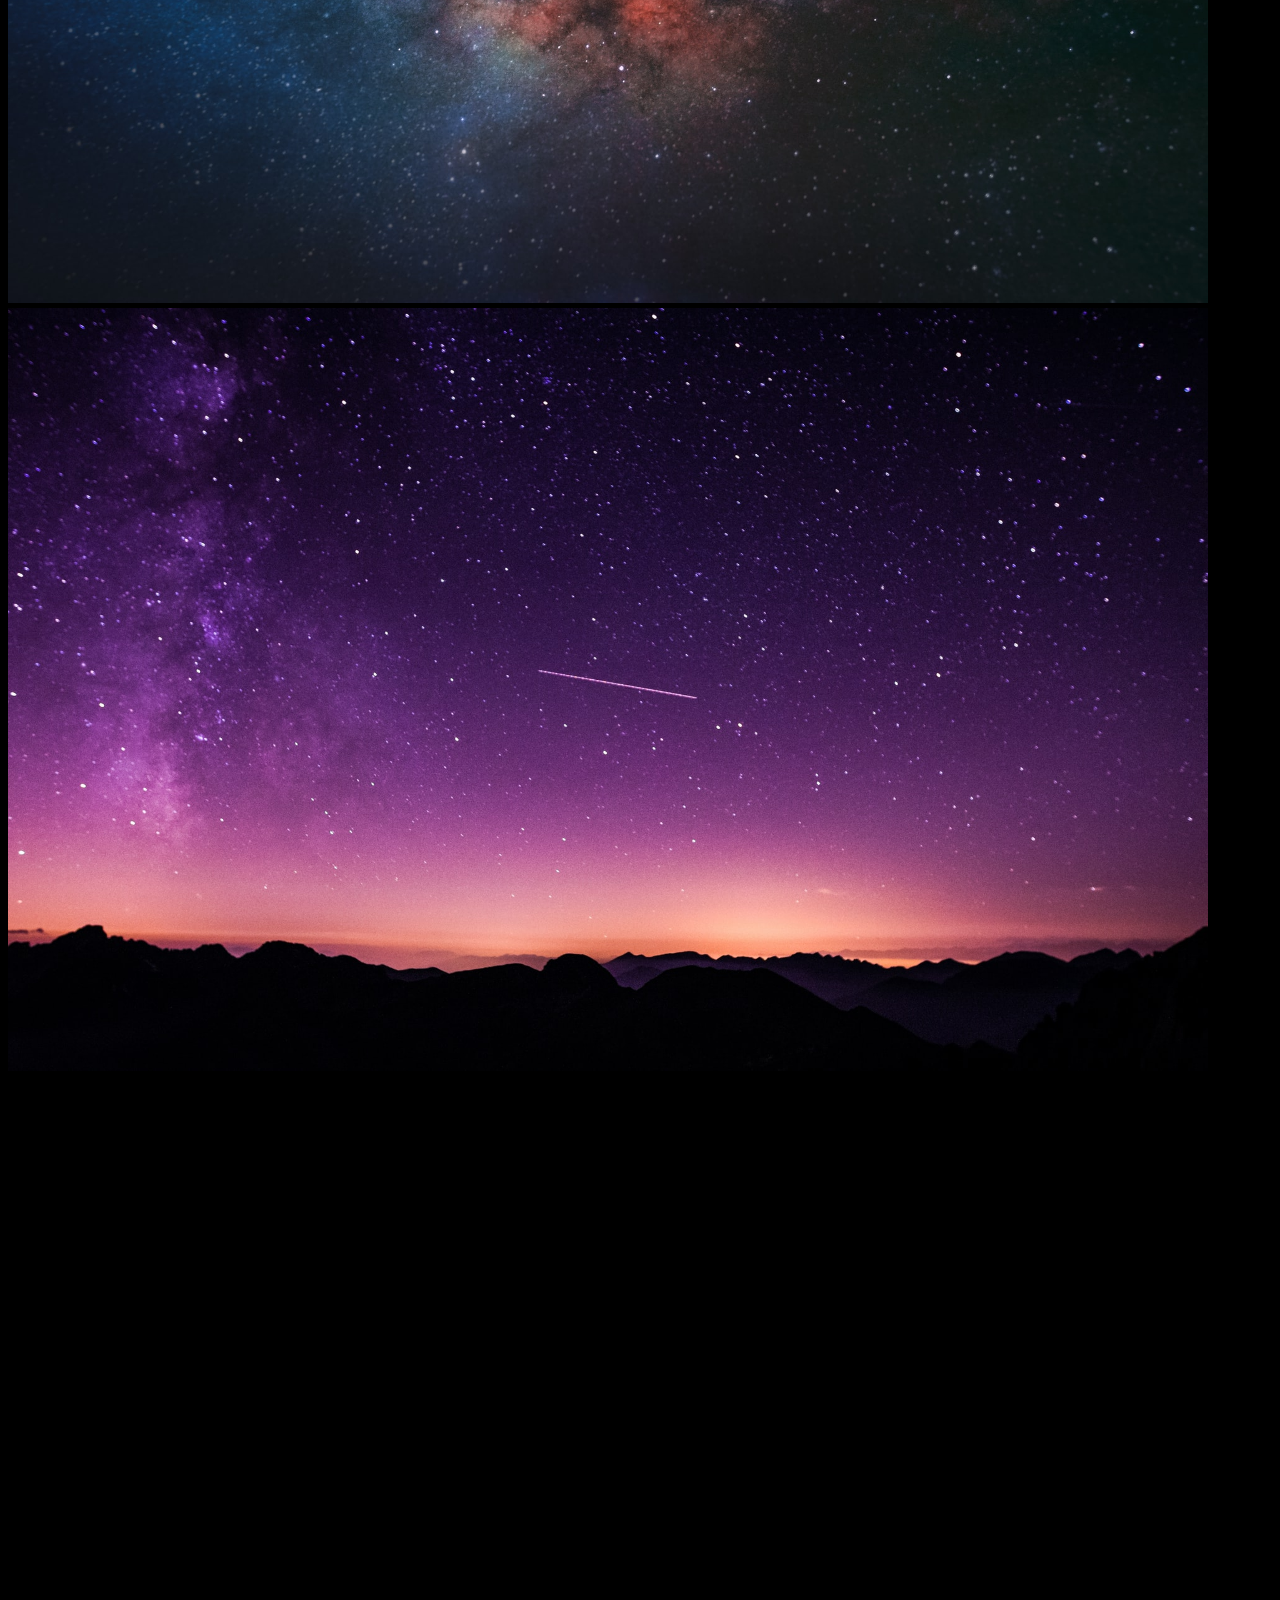
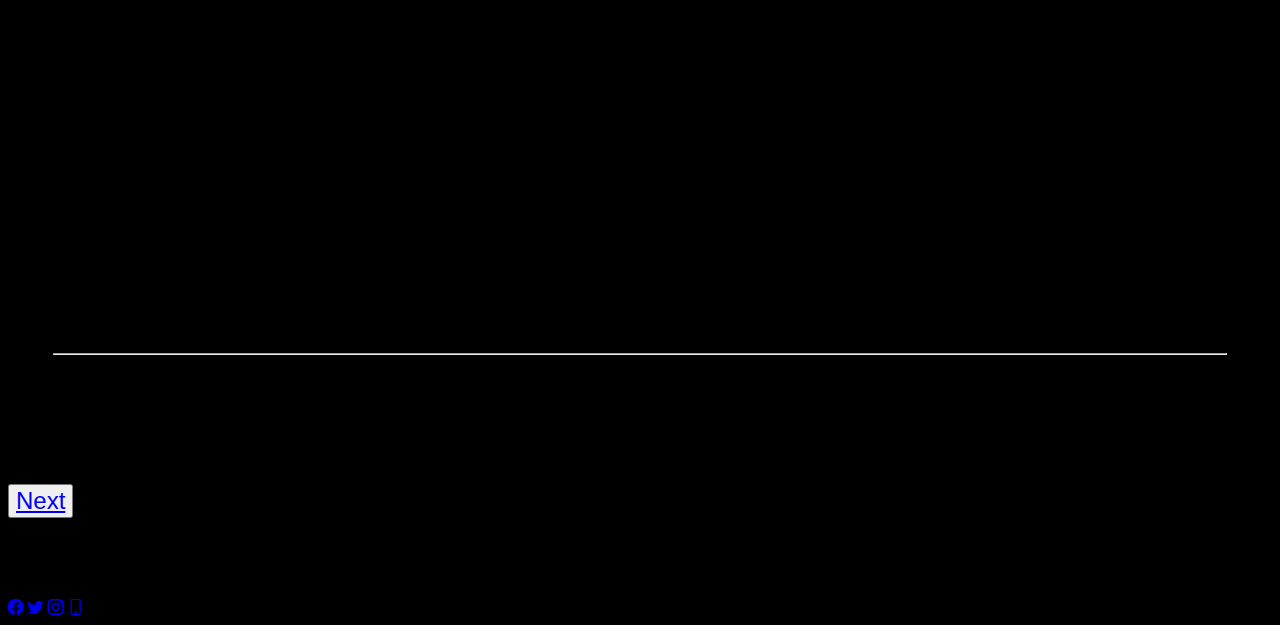
==== commit c8e02018: "new changes in planets" ====
--- a/index.html
+++ b/index.html
@@ -32,11 +32,11 @@
         <div class="container-fluid">
                     <ul class="nav d-flex  justify-content-around">
                         <div class="h2 text-white mt-2">Welcome</div>
-                        <li class="nav-item border-left border-right"><a href="#" class="nav-link text-white btn-outline-secondary pb-3">link1</a></li>
-                        <li class="nav-item border-left border-right"><a href="#" class="nav-link text-white btn-outline-secondary pb-3">link2</a></li>
-                        <li class="nav-item border-left border-right"><a href="#" class="nav-link text-white btn-outline-secondary pb-3">link3</a></li>
-                        <li class="nav-item border-left border-right"><a href="#" class="nav-link text-white btn-outline-secondary pb-3">link4</a></li>
-                        <li class="nav-item border-left border-right"><a href="#" class="nav-link text-white btn-outline-secondary pb-3">link5</a></li>
+                        <li class="nav-item border-left border-right"><a href="#" class="p-2 p-sm-3 p-md-4 nav-link text-white btn-outline-secondary pb-3">link1</a></li>
+                        <li class="nav-item border-left border-right"><a href="#" class="p-2 p-sm-3 p-md-4 nav-link text-white btn-outline-secondary pb-3">link2</a></li>
+                        <li class="nav-item border-left border-right"><a href="#" class="p-2 p-sm-3 p-md-4 nav-link text-white btn-outline-secondary pb-3">link3</a></li>
+                        <li class="nav-item border-left border-right"><a href="#" class="p-2 p-sm-3 p-md-4 nav-link text-white btn-outline-secondary pb-3">link4</a></li>
+                        <li class="nav-item border-left border-right"><a href="#" class="p-2 p-sm-3 p-md-4 nav-link text-white btn-outline-secondary pb-3">link5</a></li>
                     </ul>
             </nav>
         </div>
@@ -189,7 +189,7 @@
             </div>
             <ol class="list-unstyled mt-3">
                 <li class="mb-3 mb-sm-2 mb-md-5">
-                    <div class="h4 text-warning  p-0 mb-0 mb-sm-1 mb-md-2">ONE MILLION EARTHS CAN FIT INSIDE THE SUN</div>
+                    <div class="h4 text-warning  p-0 mb-0 mb-sm-1 mb-md-2">1 > ONE MILLION EARTHS CAN FIT INSIDE THE SUN</div>
                     <p class="para1 pl-1 text-info lead ">
                         The Sun is large enough that approximately 
                         1.3 million Earths could fit inside (if squashed in) 
@@ -199,7 +199,7 @@
                     </p>
                 </li>
                 <li class="mb-3 mb-sm-2 mb-md-5">
-                    <div class="h4 text-warning p-0 mb-0 mb-sm-1 mb-md-2"> THE SUNSET ON MARS APPEARS BLUE</div>
+                    <div class="h4 text-warning p-0 mb-0 mb-sm-1 mb-md-2">2 > THE SUNSET ON MARS APPEARS BLUE</div>
                     <p class="para1 pl-1 text-info lead">
                         Just as colors are made more dramatic in sunsets on Earth, 
                         sunsets on Mars, according to NASA,  would appear bluish 
@@ -207,7 +207,7 @@
                     </p>
                 </li>
                 <li class="mb-3 mb-sm-2 mb-md-5">
-                    <div class="h4 text-warning p-0 mb-0 mb-sm-1 mb-md-2"> THE HOTTEST PLANET IN OUR SOLAR SYSTEM IS 450° C</div>
+                    <div class="h4 text-warning p-0 mb-0 mb-sm-1 mb-md-2">3 > THE HOTTEST PLANET IN OUR SOLAR SYSTEM IS 450° C</div>
                     <p class="para1 pl-1 text-info lead">
                         Venus is the hottest planet in the solar system and has an 
                         average surface temperature of around 450° C. Did you know 
@@ -217,7 +217,7 @@
                     </p>
                 </li>
                 <li class="mb-3 mb-sm-2 mb-md-5">
-                    <div class="h4 text-warning p-0 mb-0 mb-sm-1 mb-md-2">ONE DAY ON VENUS IS LONGER THAN ONE YEAR</div>
+                    <div class="h4 text-warning p-0 mb-0 mb-sm-1 mb-md-2">4 > ONE DAY ON VENUS IS LONGER THAN ONE YEAR</div>
                     <div class="para1 pl-1 text-info lead">
                         Venus has a slow axis rotation which takes 243 Earth days to complete 
                         its day. The orbit of Venus around the Sun is 225 Earth days, making a 
@@ -225,14 +225,14 @@
                     </div>
                 </li>
                 <li class="mb-3 mb-sm-2 mb-md-5">
-                    <div class="h4 text-warning p-0 mb-0 mb-sm-1 mb-md-2">SPACE IS COMPLETELY SILENT</div>
+                    <div class="h4 text-warning p-0 mb-0 mb-sm-1 mb-md-2">5 > SPACE IS COMPLETELY SILENT</div>
                     <div class="para1 pl-1 text-info lead">
                         There is no atmosphere in space, which means that 
                         sound has no medium or way to travel to be heard. 
                     </div>
                 </li>
                 <li class="mb-3 mb-sm-2 mb-md-5">
-                    <div class="h4 text-warning p-0 mb-0 mb-sm-1 mb-md-2">THERE IS A PLANET MADE OF DIAMONDS</div>
+                    <div class="h4 text-warning p-0 mb-0 mb-sm-1 mb-md-2">6 > THERE IS A PLANET MADE OF DIAMONDS</div>
                     <div class="para1 pl-1 text-info lead">
                         There’s a planet made of diamonds twice the size of earth 
                         The "super earth," aka 55 Cancri e, is most likely covered 
@@ -240,14 +240,14 @@
                     </div>
                 </li>
                 <li class="mb-3 mb-sm-2 mb-md-5">
-                    <div class="h4 text-warning p-0 mb-0 mb-sm-1 mb-md-2">THERE ARE MORE TREES ON EARTH THAN STARS IN THE MILKY WAY</div>
+                    <div class="h4 text-warning p-0 mb-0 mb-sm-1 mb-md-2">7 > THERE ARE MORE TREES ON EARTH THAN STARS IN THE MILKY WAY</div>
                     <div class="para1 pl-1 text-info lead">
                         There are about three trillion trees on Planet Earth, and 
                         between 100-400 billion stars, approximately, in the galaxy.
                     </div>
                 </li>
                 <li class="mb-3 mb-sm-2 mb-md-5">
-                    <div class="h4 text-warning p-0 mb-0 mb-sm-1 mb-md-2">THERE ARE MORE STARS IN THE UNIVERSE THAN GRAINS OF SANDS ON EARTH</div>
+                    <div class="h4 text-warning p-0 mb-0 mb-sm-1 mb-md-2">8 > THERE ARE MORE STARS IN THE UNIVERSE THAN GRAINS OF SANDS ON EARTH</div>
                     <div class="para1 pl-1 text-info lead">
                         The universe extends far beyond our own galaxy, The Milky Way, which is why scientists 
                         can only estimate how many stars are in space.  However, scientists estimate the universe 
--- a/myproject5.css
+++ b/myproject5.css
@@ -1,12 +1,9 @@
+
 .body {
     background-color:black;
     overflow-x: hidden;
 }
-
-
-
-.nav-link {
-    font-size: 2vw;
+* {
 }
 
 hr{
@@ -462,7 +459,7 @@
     max-width: 1400px;
 }
 
-.heading1 {
+#heading1 {
     color: rgba(219, 187, 187, 0.733);
     position: absolute;
     left: 35%;
@@ -471,6 +468,8 @@
     font-weight: 800;
     mix-blend-mode: screen;
 }
+
+
 
 
 .bgimg1 {
@@ -736,9 +735,7 @@
     color:rgb(250, 157, 35);
 }
 
-.venus-heading {
-    font-size: 8rem;
-}
+
 
 .venus-img {
     width: 100%;
@@ -758,16 +755,29 @@
         display: none;
         font-size: 0.6rem;
     }
+    #heading1 {
+        font-size: 3rem;
+        top: 25%;
+        left:33%;
+    }
 .h1 {
     font-size:1.4rem;
     font-weight: 700;
     font-family: Mate SC;
 }
+
+  .head {
+      font-size: 2rem;
+  }
 .h2 {
     padding-right: 5px;
     font-size: 1.1rem;
 }
 
+.nav-link {
+    font-size: 0.6rem;
+}
+
 .h3 {
     font-size: 1rem;
     text-transform: uppercase;
@@ -777,16 +787,20 @@
     font-size: 0.8rem;
 }
 .para1 {
-    font-size: 0.7rem;
+    font-size: 0.8rem;
     font-family: Playfair Display,sarif;
 }
 .para2 {
-    font-size: 0.7rem;
-    word-spacing: 0.6rem;
+    font-size: 0.8rem;
+    word-spacing: 0.5rem;
 }
 .bold{
     font-weight:bolder;
     font-size: 0.7rem;
+}
+
+.venus-heading {
+    width: min-content;
 }
 
 }
@@ -799,6 +813,11 @@
         font-size: 0.7rem;
         word-spacing: 2px;
     }
+    #heading1 {
+        font-size: 4rem;
+        top: 30%;
+        left:36%;
+    }
     
 .h1 {
     font-size:2.3rem;
@@ -809,6 +828,10 @@
     font-size: 1.4rem;
 }
 
+.nav-link {
+    font-size: 0.8rem;
+}
+
 .h3 {
     font-size: 1.2rem;
     text-transform: uppercase;
@@ -828,6 +851,9 @@
 .bold{
     font-weight:bolder;
     font-size: 0.9rem;
+}
+.venus-heading {
+    width: min-content;
 }
 
 }
@@ -838,6 +864,10 @@
         font-size: 1rem;
         word-spacing: 2px;
     }
+    #heading1 {
+        font-size: 5rem;
+        left:38%;
+    }
     
 .h1 {
     font-size:3rem;
@@ -848,6 +878,9 @@
     font-size: 1.7rem;
 }
 
+.nav-link {
+    font-size: 1rem;
+}
 .h3 {
     font-size: 1.4rem;
     text-transform: uppercase;
@@ -867,6 +900,9 @@
 .bold{
     font-weight:bolder;
     font-size: 1rem;
+}
+.venus-heading {
+    font-size: 4.3rem;
 }
 
 }
@@ -878,6 +914,9 @@
         font-size: 1rem;
         word-spacing: 3px;
     }
+    #heading1 {
+        font-size: 6rem;
+    }
     
 .h1 {
     font-size:3.7rem;
@@ -887,6 +926,9 @@
 .h2 {
     font-size: 2rem;
 }
+.nav-link {
+    font-size: 1.2rem;
+}
 
 .h3 {
     font-size: 1.7rem;
@@ -907,6 +949,9 @@
 .bold{
     font-weight:bolder;
     font-size: 1.1rem;
+}
+.venus-heading {
+    font-size: 5rem;
 }
 
 }
@@ -918,6 +963,10 @@
         font-size: 1.4rem;
         word-spacing: 10px;
     }
+
+    #heading1 {
+        font-size: 8rem;
+    }
     
 .h1 {
     font-size:5rem;
@@ -948,13 +997,16 @@
     font-weight:bolder;
     font-size: 1.3rem;
 }
-
-}
-
-
-
-
-
-
-
-
+.venus-heading {
+    font-size: 8rem;
+}
+
+}
+
+
+
+
+
+
+
+
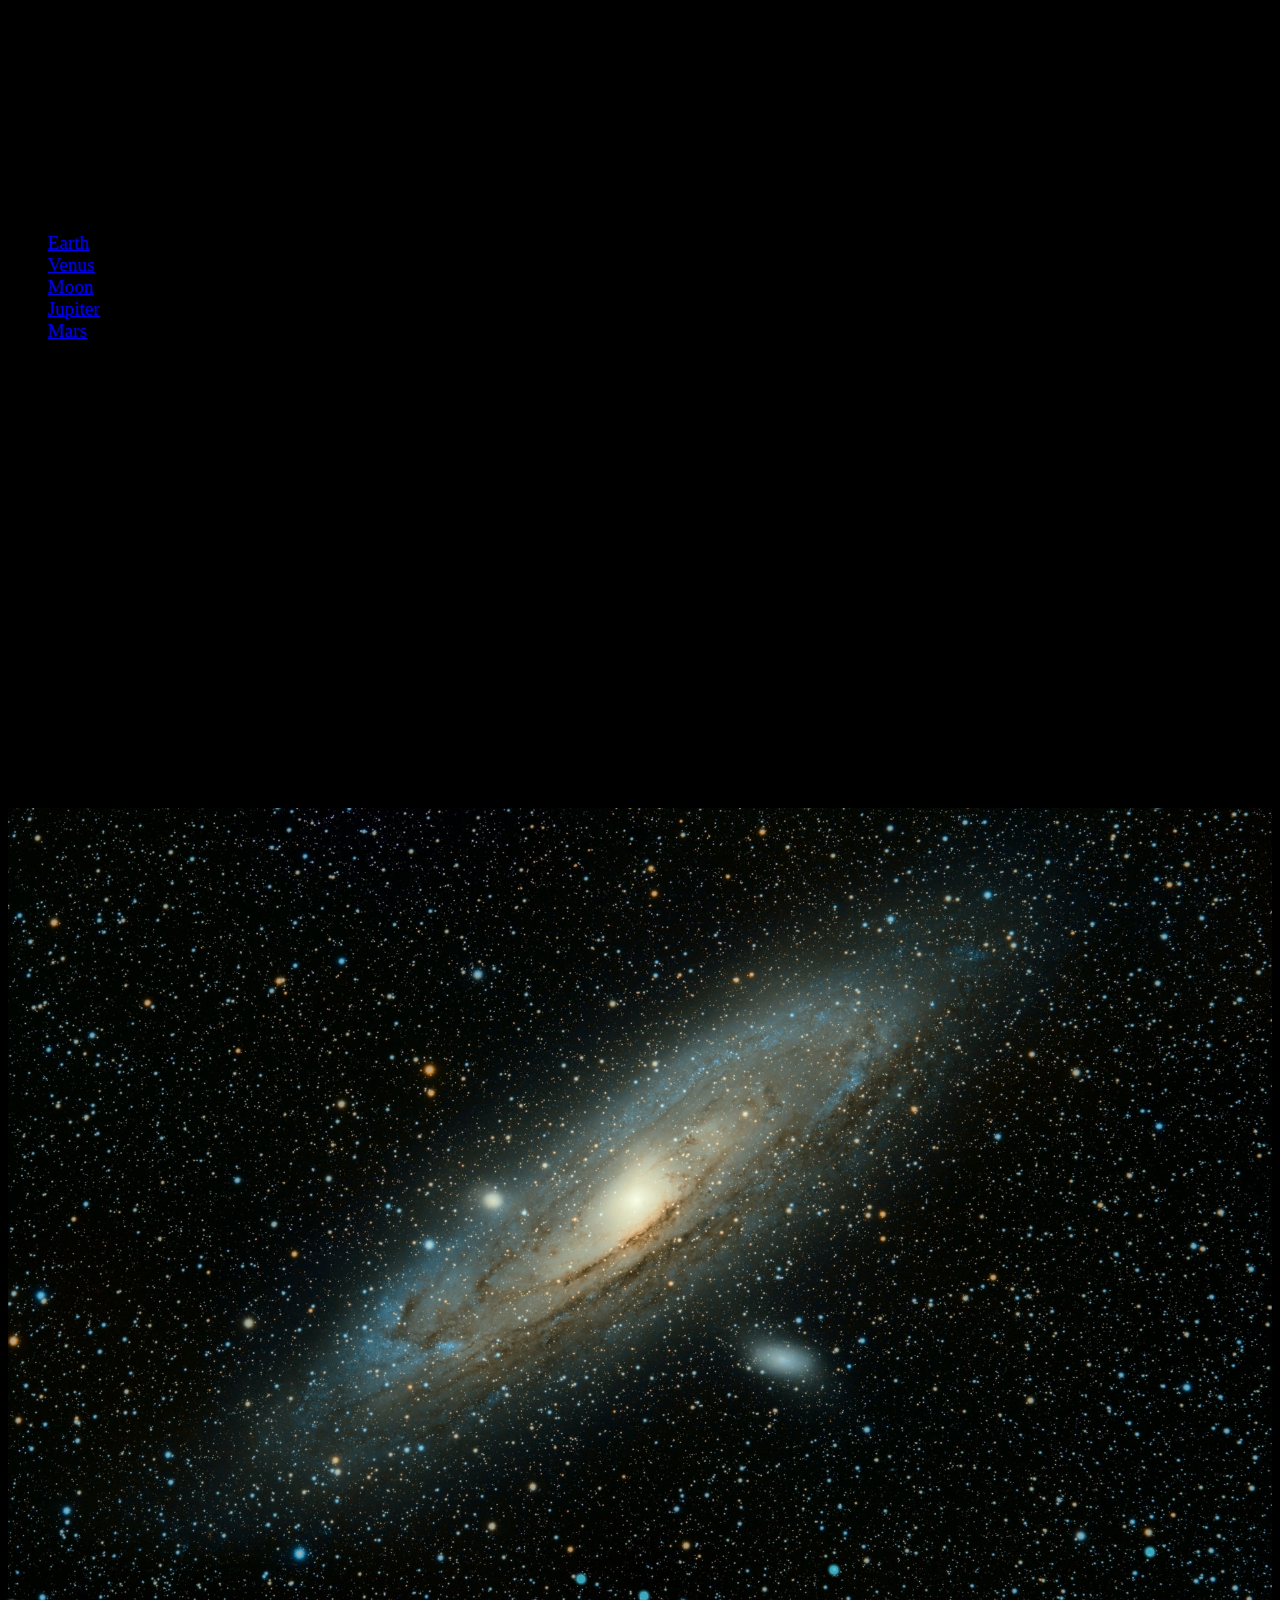
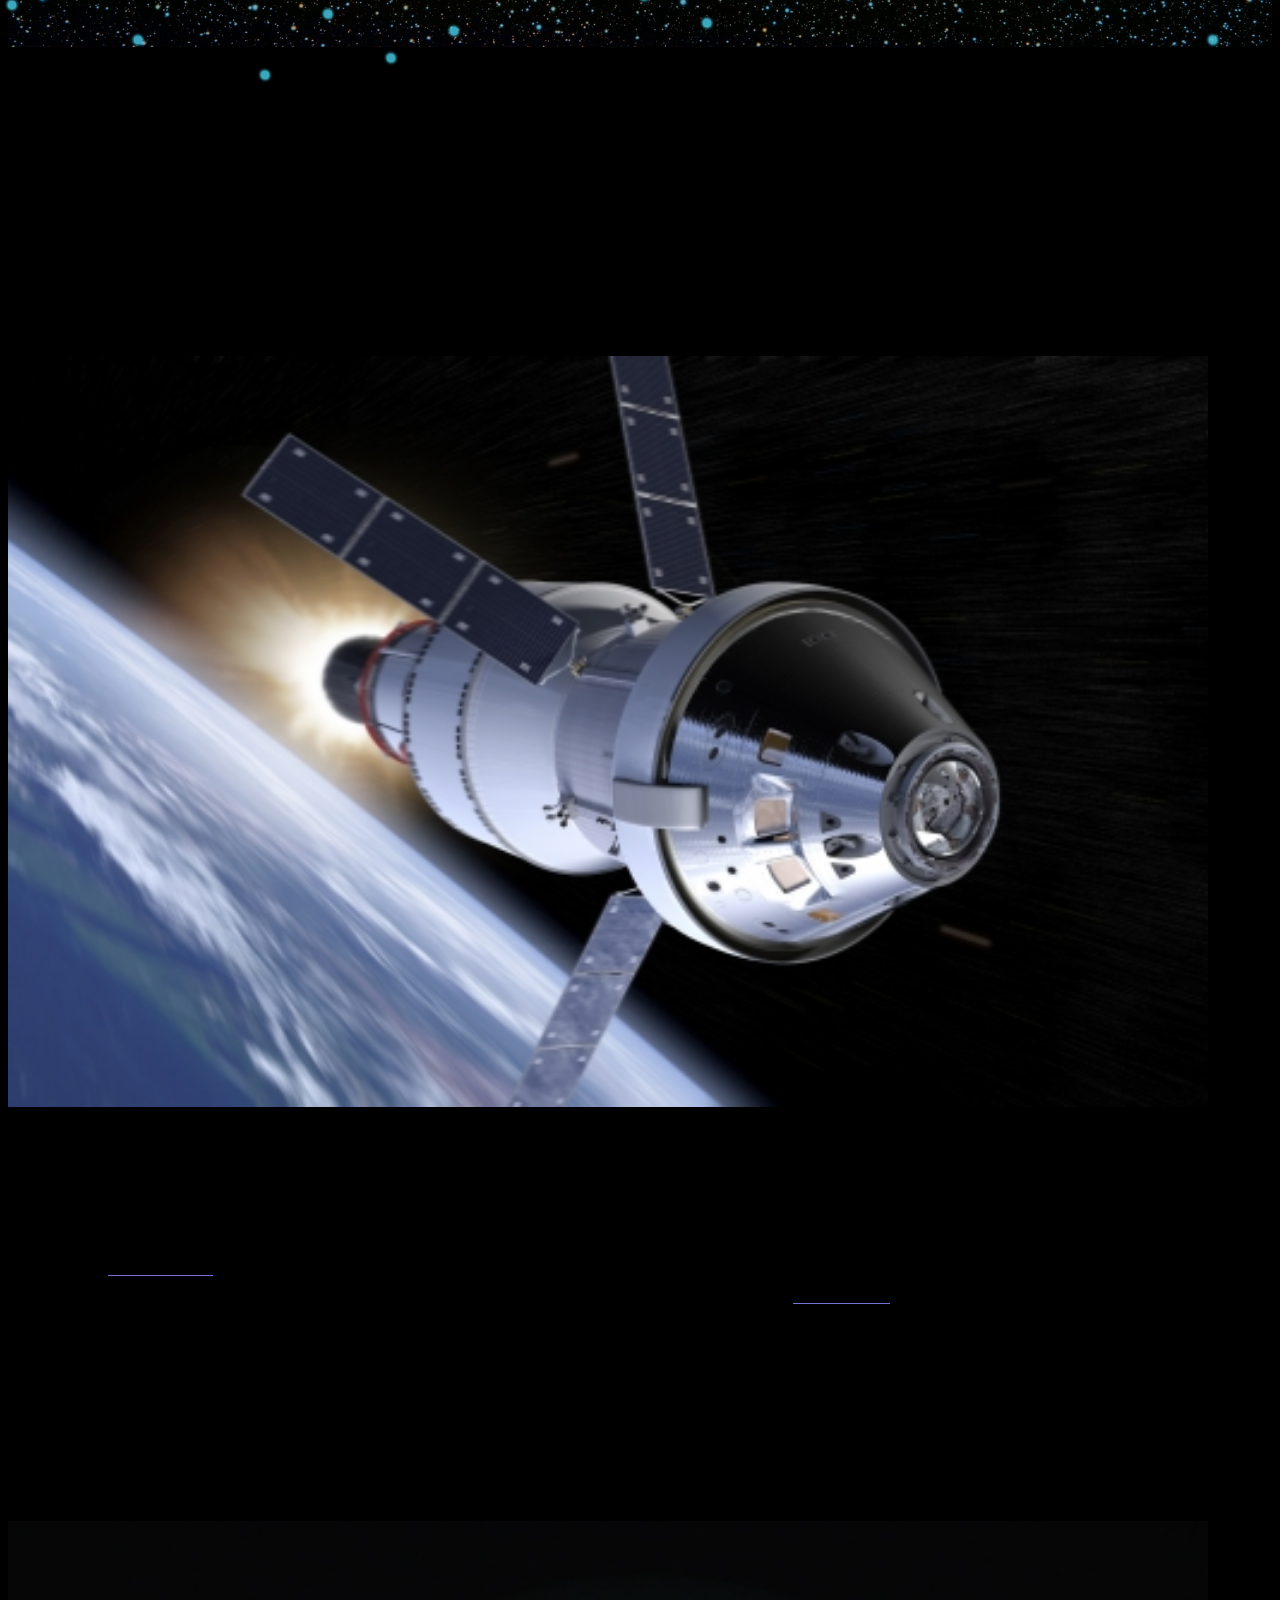
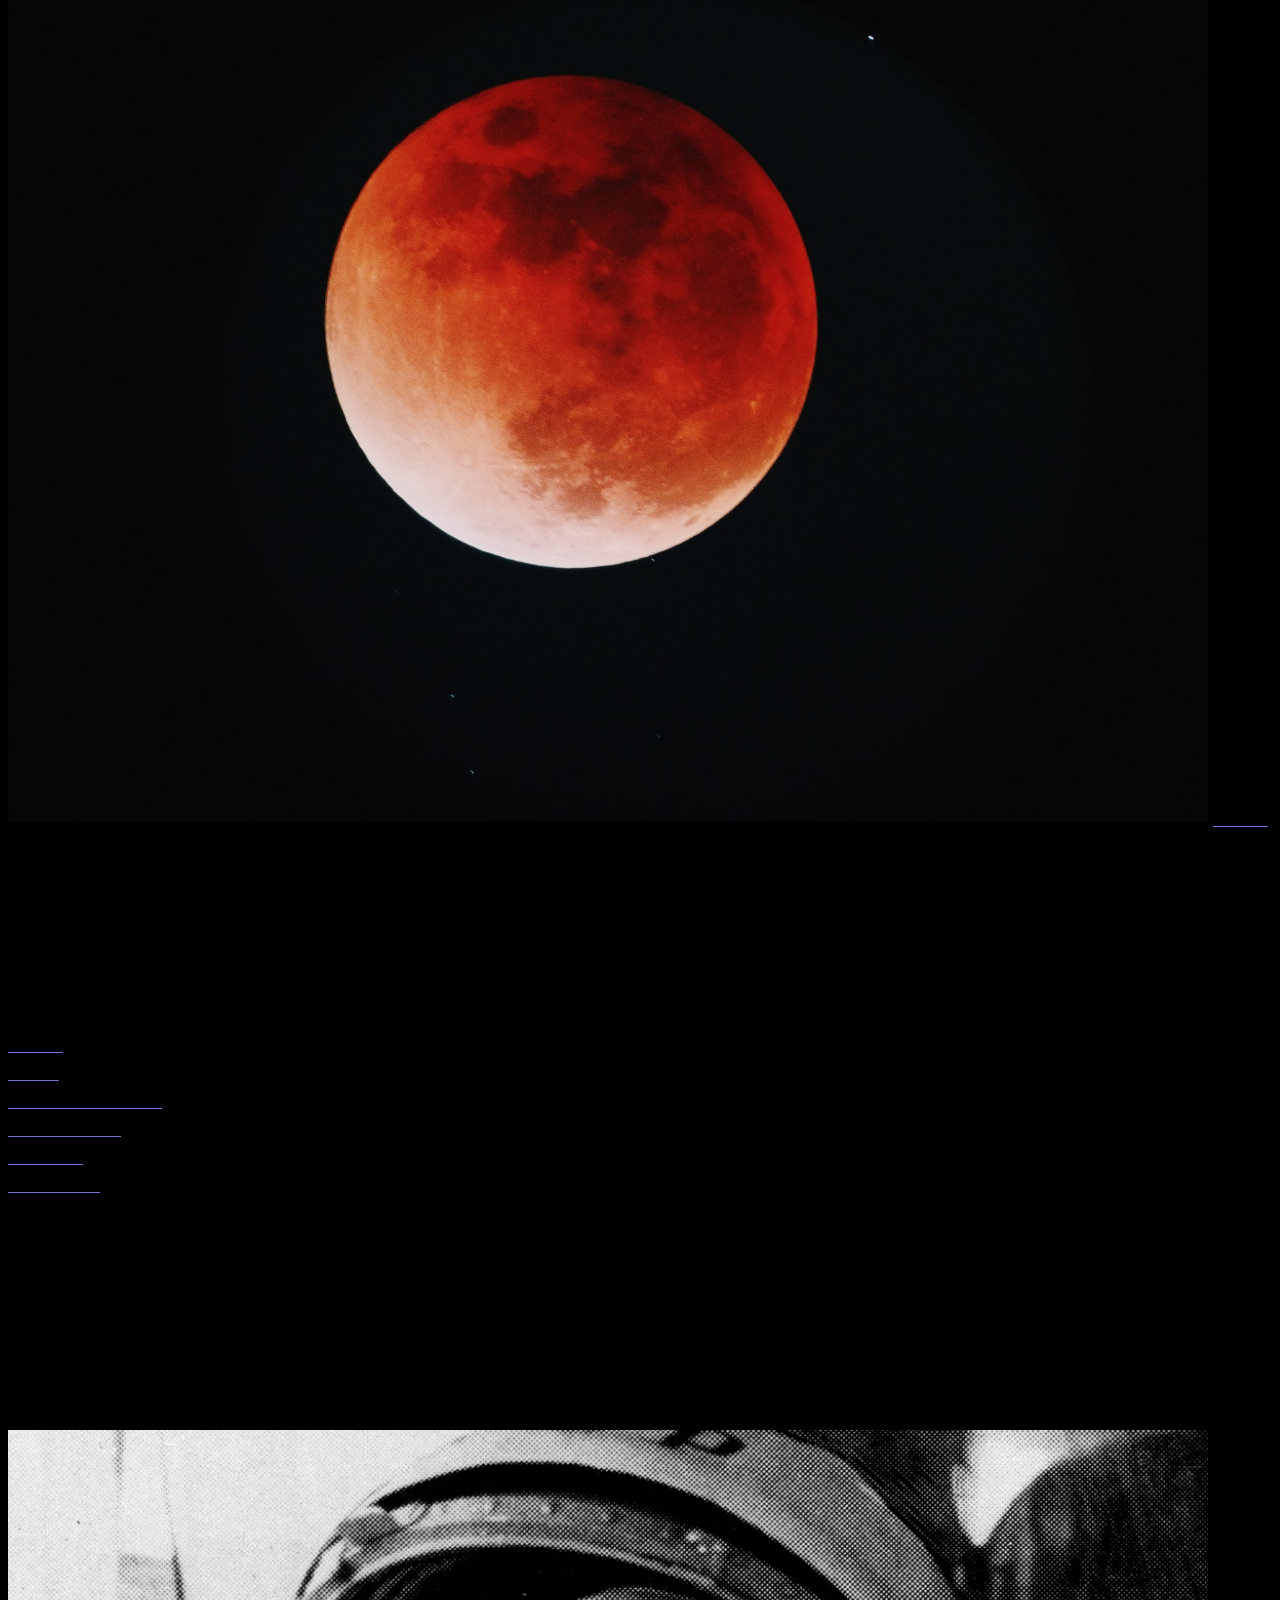
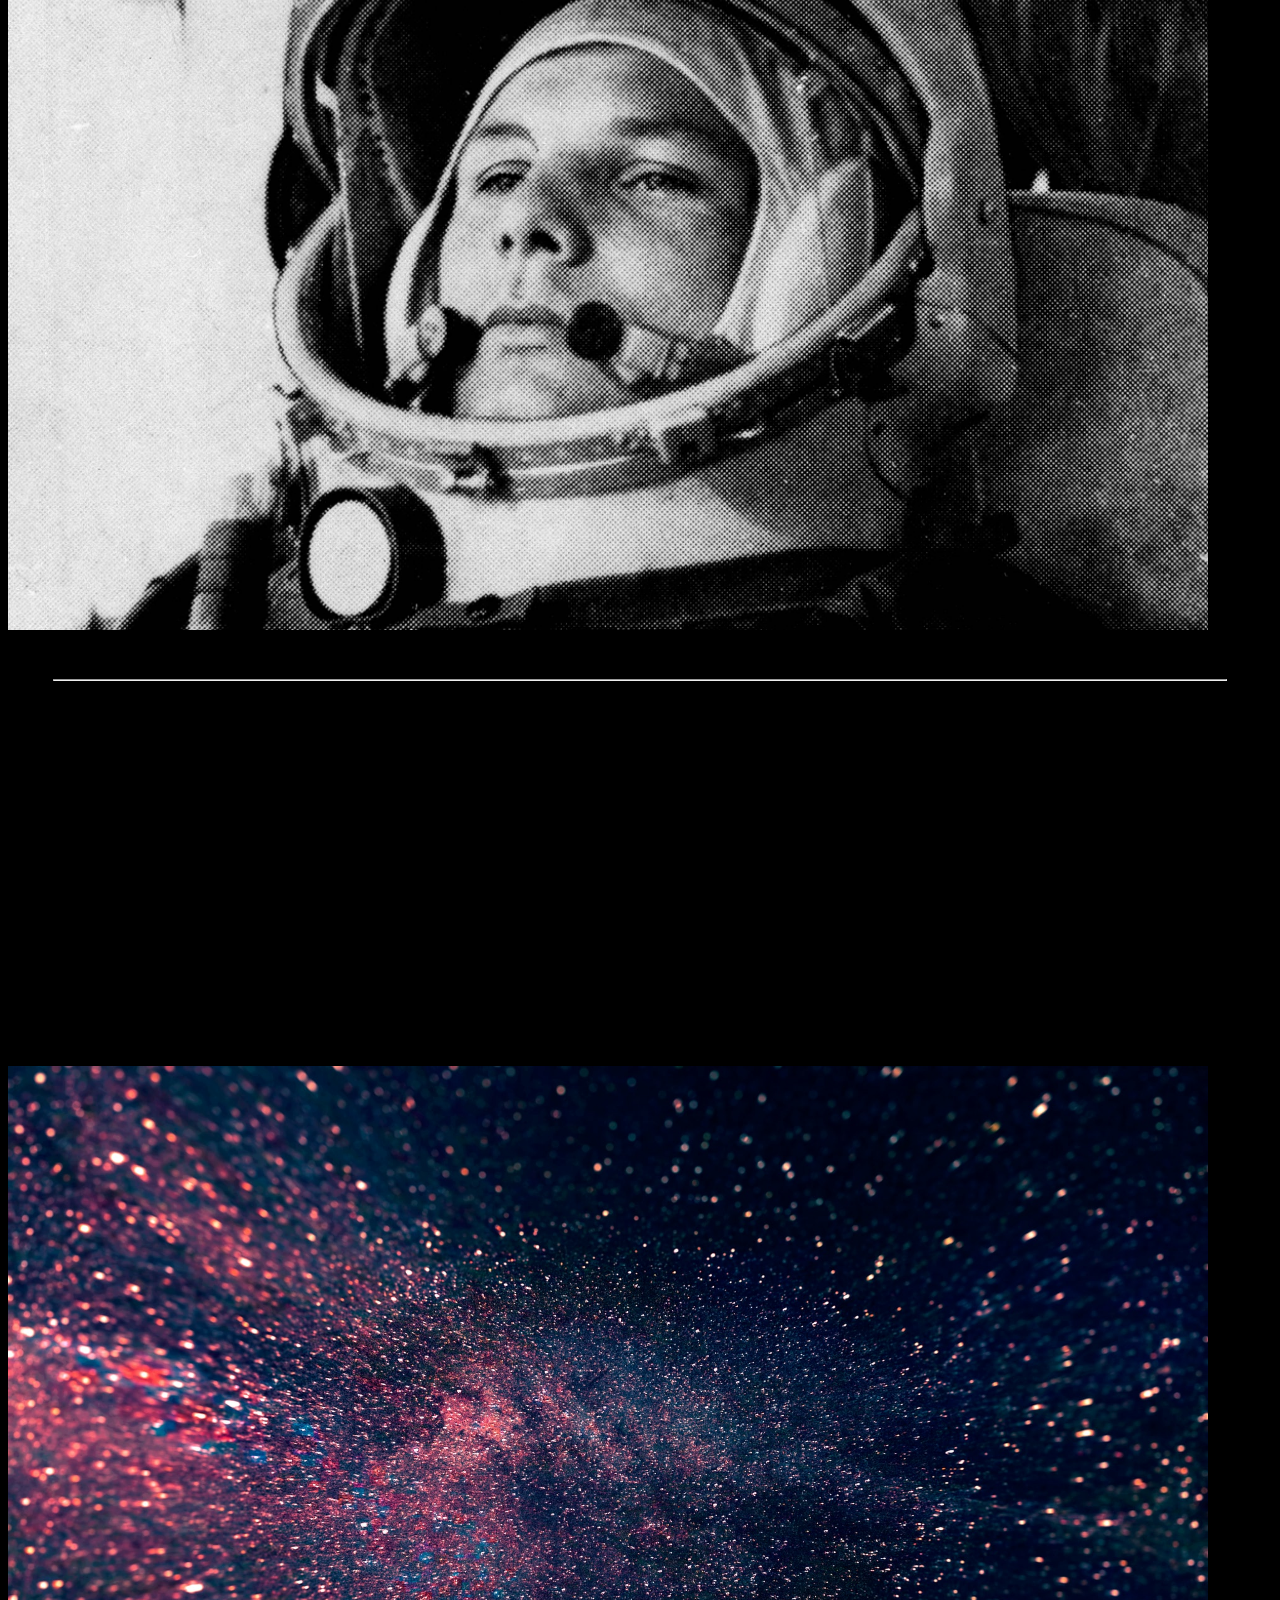
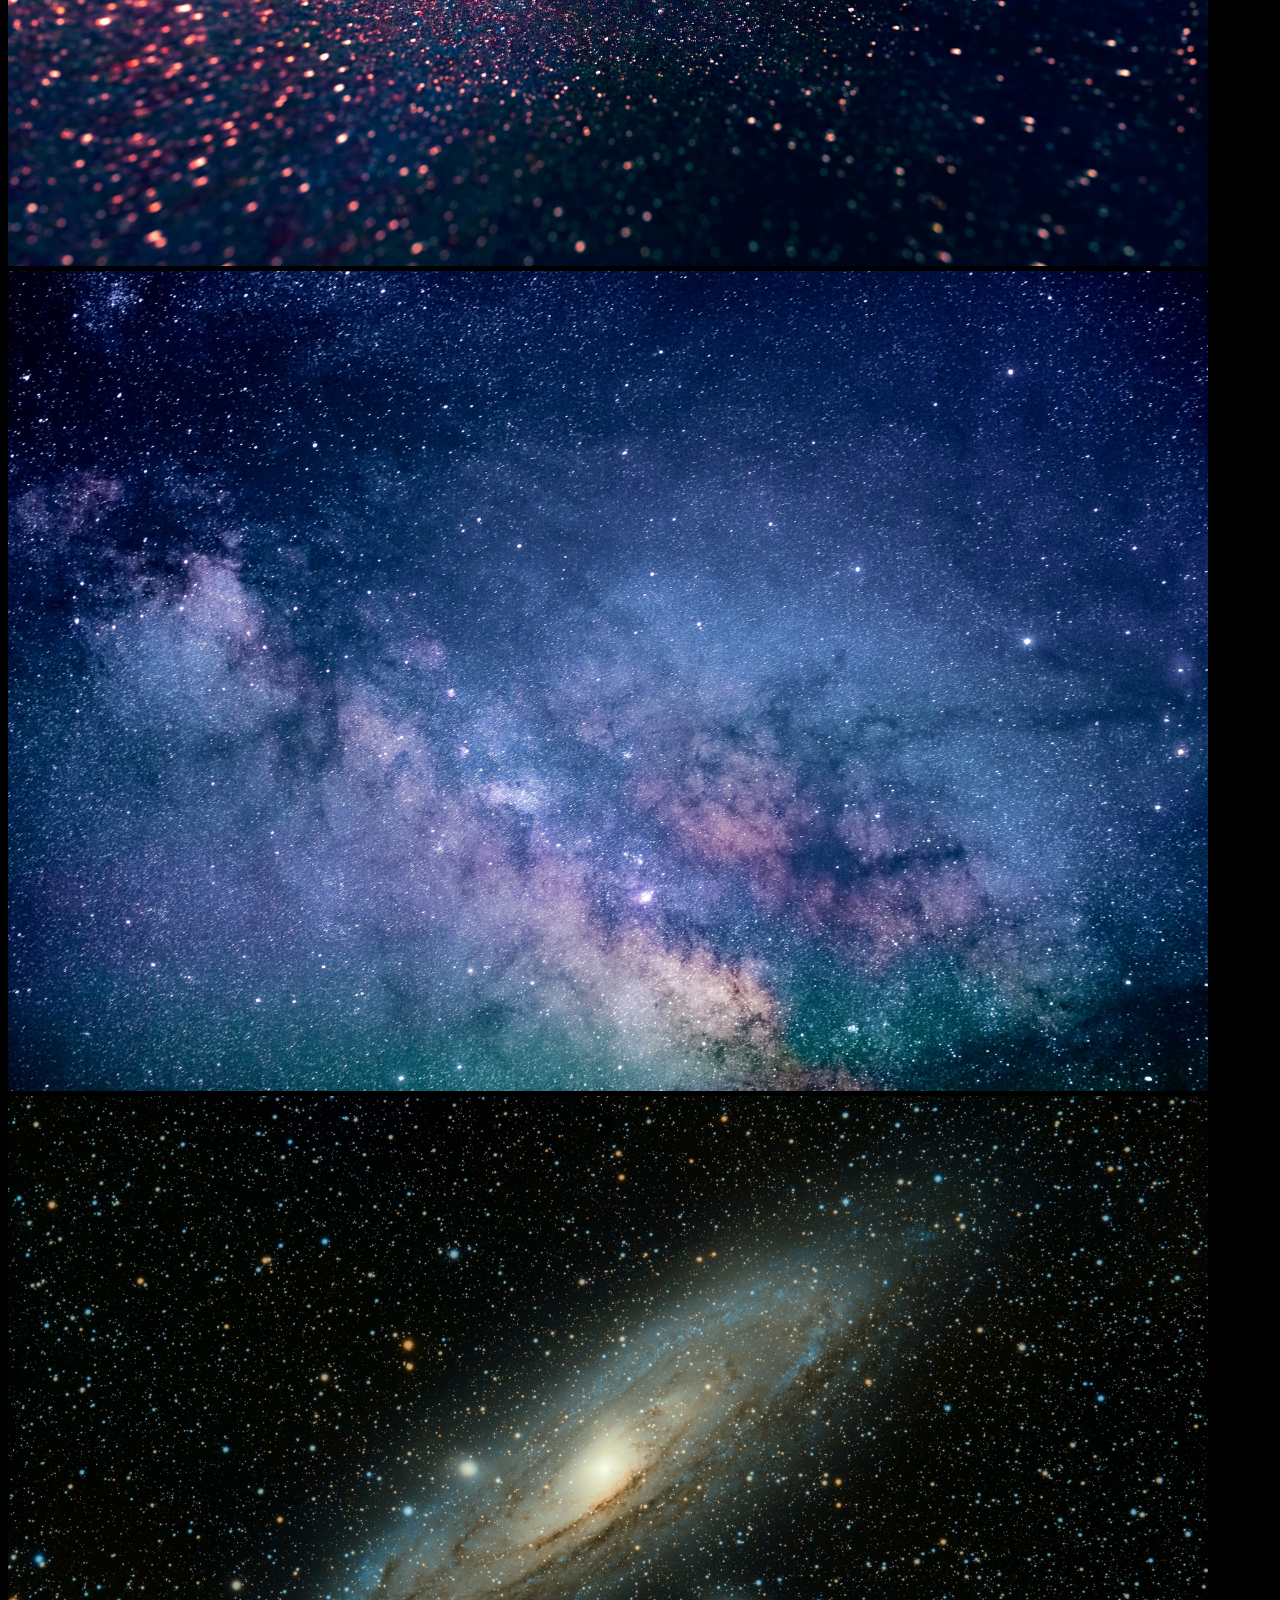
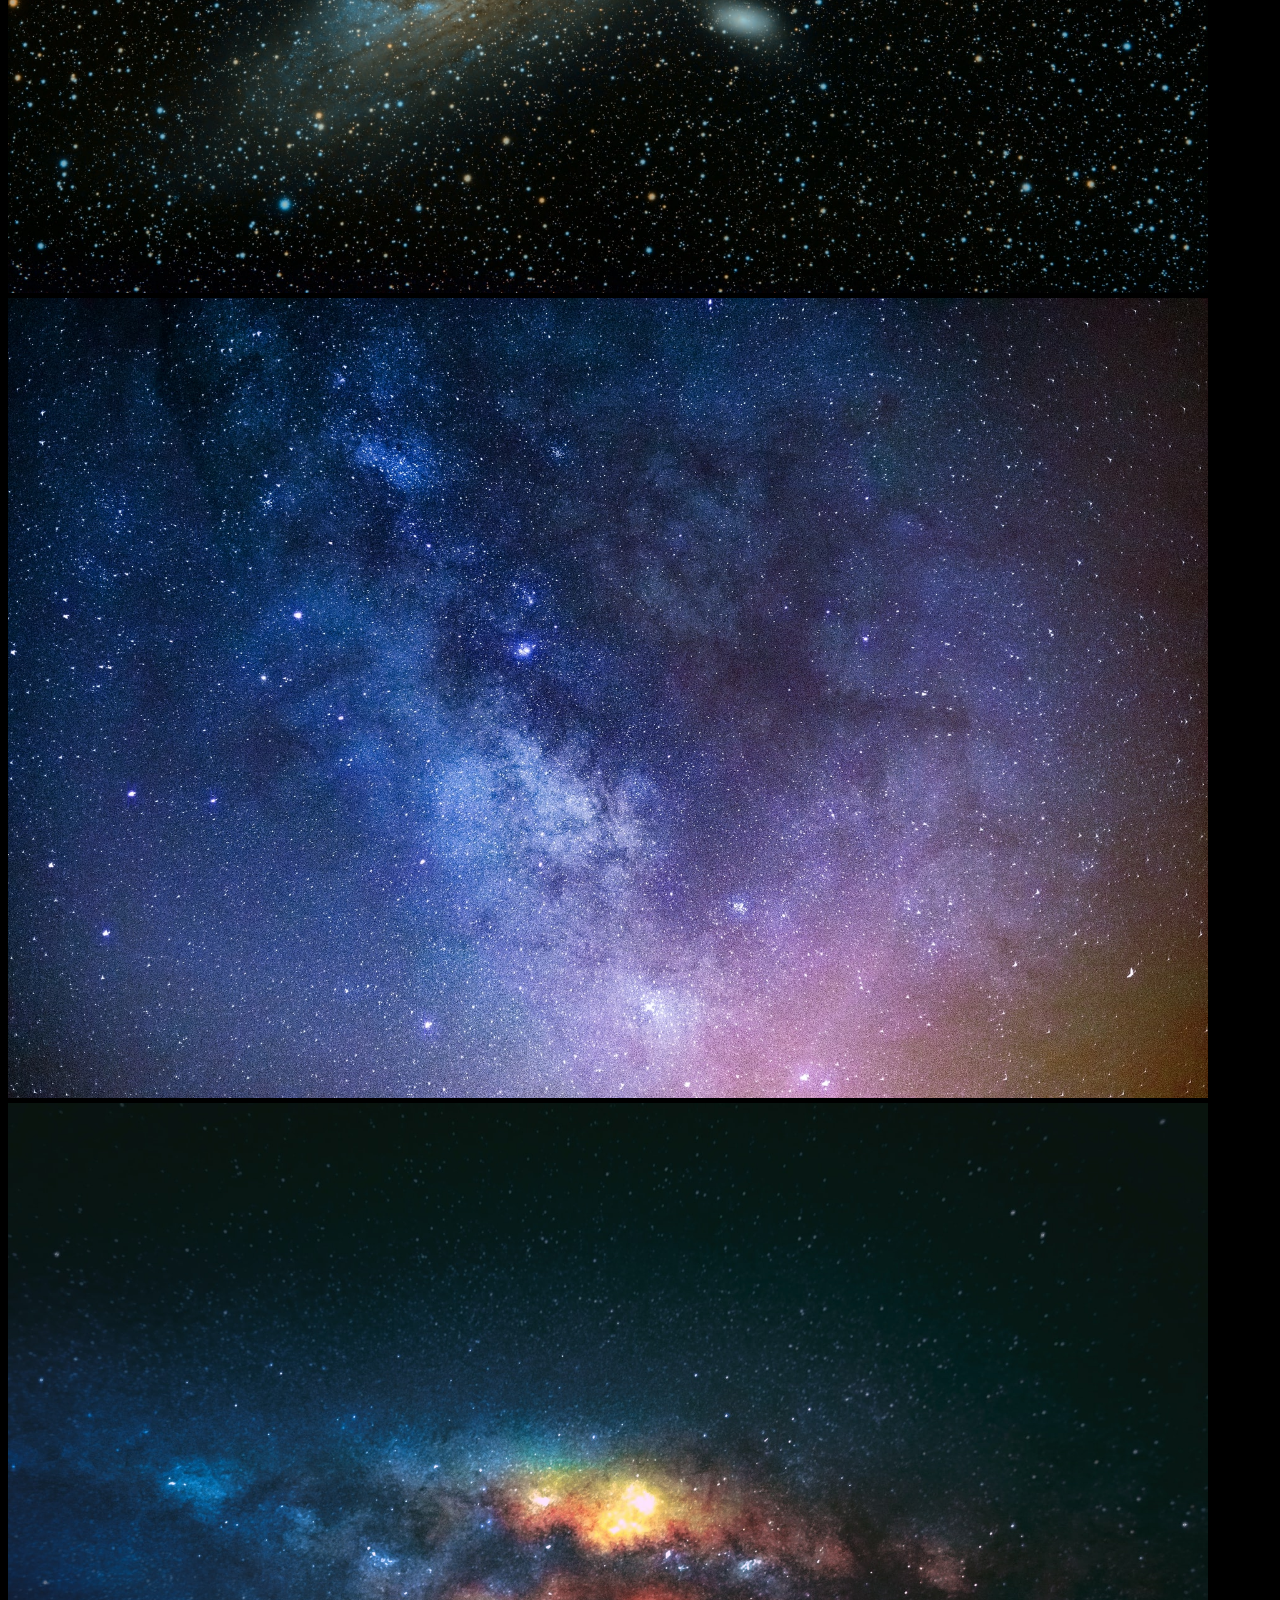
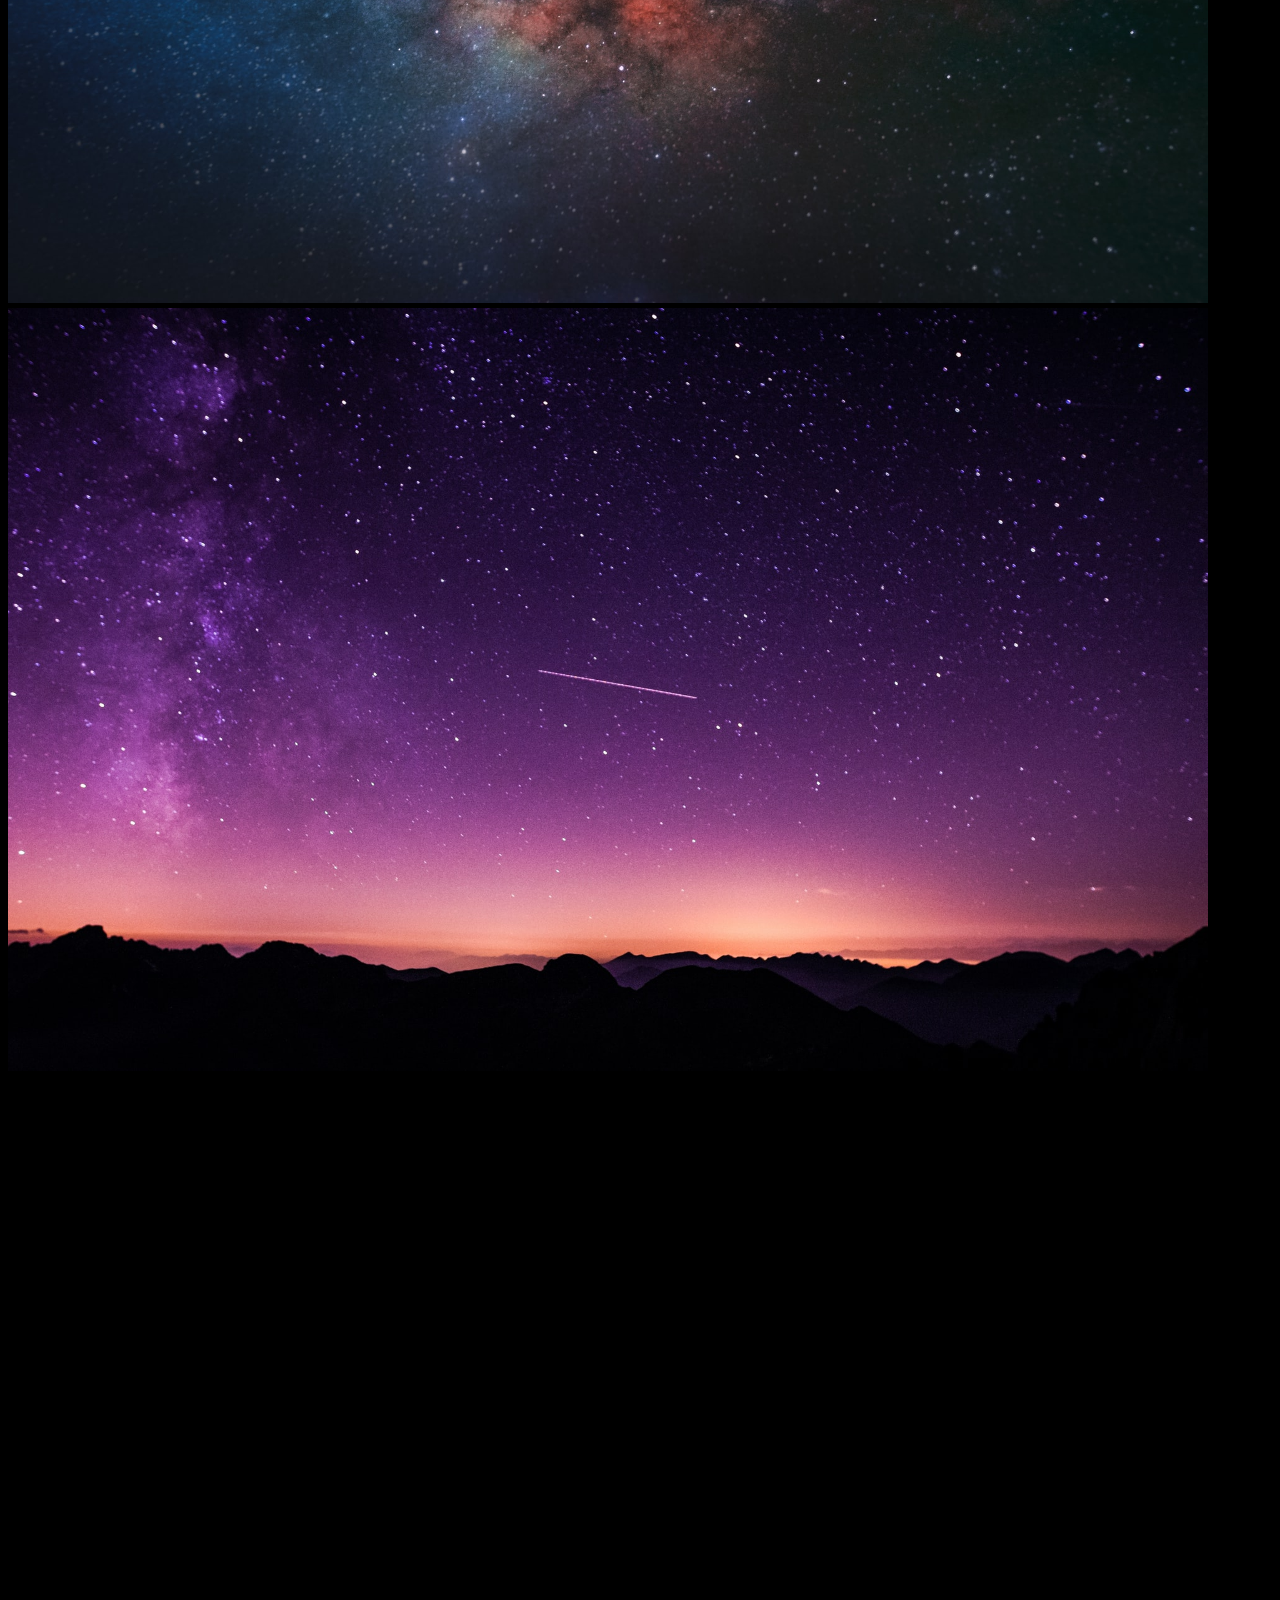
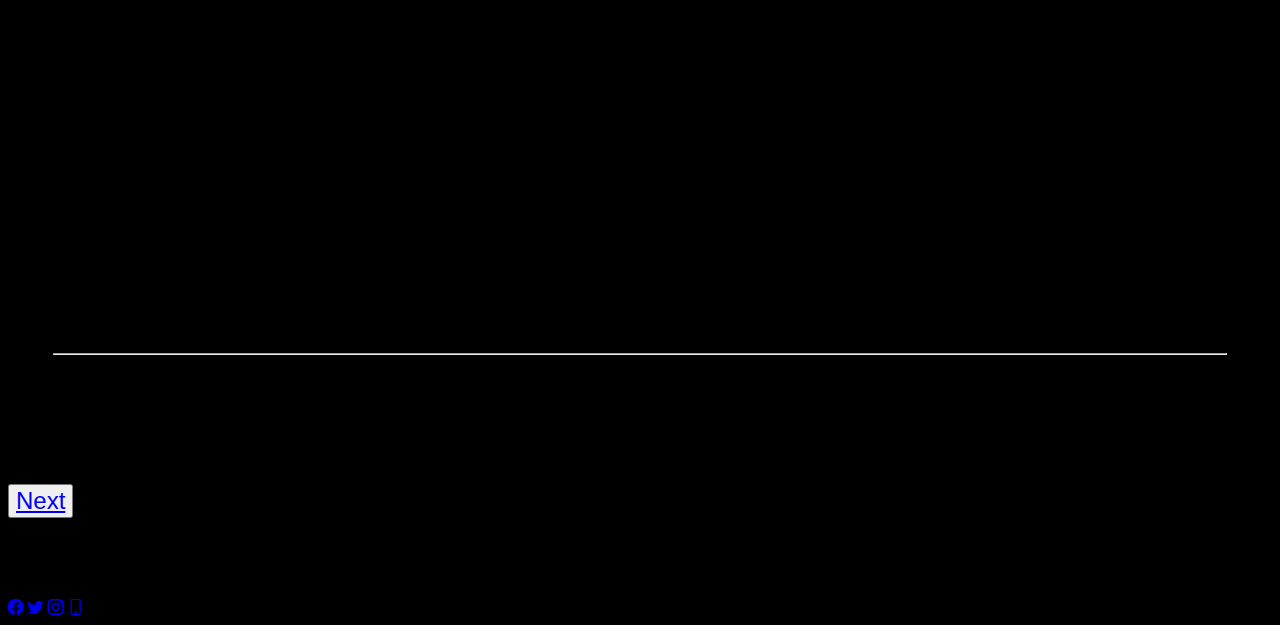
==== commit 68e81acf: "adding links name" ====
--- a/index.html
+++ b/index.html
@@ -32,11 +32,11 @@
         <div class="container-fluid">
                     <ul class="nav d-flex  justify-content-around">
                         <div class="h2 text-white mt-2">Welcome</div>
-                        <li class="nav-item border-left border-right"><a href="#" class="p-2 p-sm-3 p-md-4 nav-link text-white btn-outline-secondary pb-3">link1</a></li>
-                        <li class="nav-item border-left border-right"><a href="#" class="p-2 p-sm-3 p-md-4 nav-link text-white btn-outline-secondary pb-3">link2</a></li>
-                        <li class="nav-item border-left border-right"><a href="#" class="p-2 p-sm-3 p-md-4 nav-link text-white btn-outline-secondary pb-3">link3</a></li>
-                        <li class="nav-item border-left border-right"><a href="#" class="p-2 p-sm-3 p-md-4 nav-link text-white btn-outline-secondary pb-3">link4</a></li>
-                        <li class="nav-item border-left border-right"><a href="#" class="p-2 p-sm-3 p-md-4 nav-link text-white btn-outline-secondary pb-3">link5</a></li>
+                        <li class="nav-item border-left border-right"><a href="myproject5part2.html" class="p-2 p-sm-3 p-md-4 nav-link text-white btn-outline-secondary pb-3">Earth</a></li>
+                        <li class="nav-item border-left border-right"><a href="venus.html" class="p-2 p-sm-3 p-md-4 nav-link text-white btn-outline-secondary pb-3">Venus</a></li>
+                        <li class="nav-item border-left border-right"><a href="moon.html" class="p-2 p-sm-3 p-md-4 nav-link text-white btn-outline-secondary pb-3">Moon</a></li>
+                        <li class="nav-item border-left border-right"><a href="Jupiter.html" class="p-2 p-sm-3 p-md-4 nav-link text-white btn-outline-secondary pb-3">Jupiter</a></li>
+                        <li class="nav-item border-left border-right"><a href="mars.html" class="p-2 p-sm-3 p-md-4 nav-link text-white btn-outline-secondary pb-3">Mars</a></li>
                     </ul>
             </nav>
         </div>
